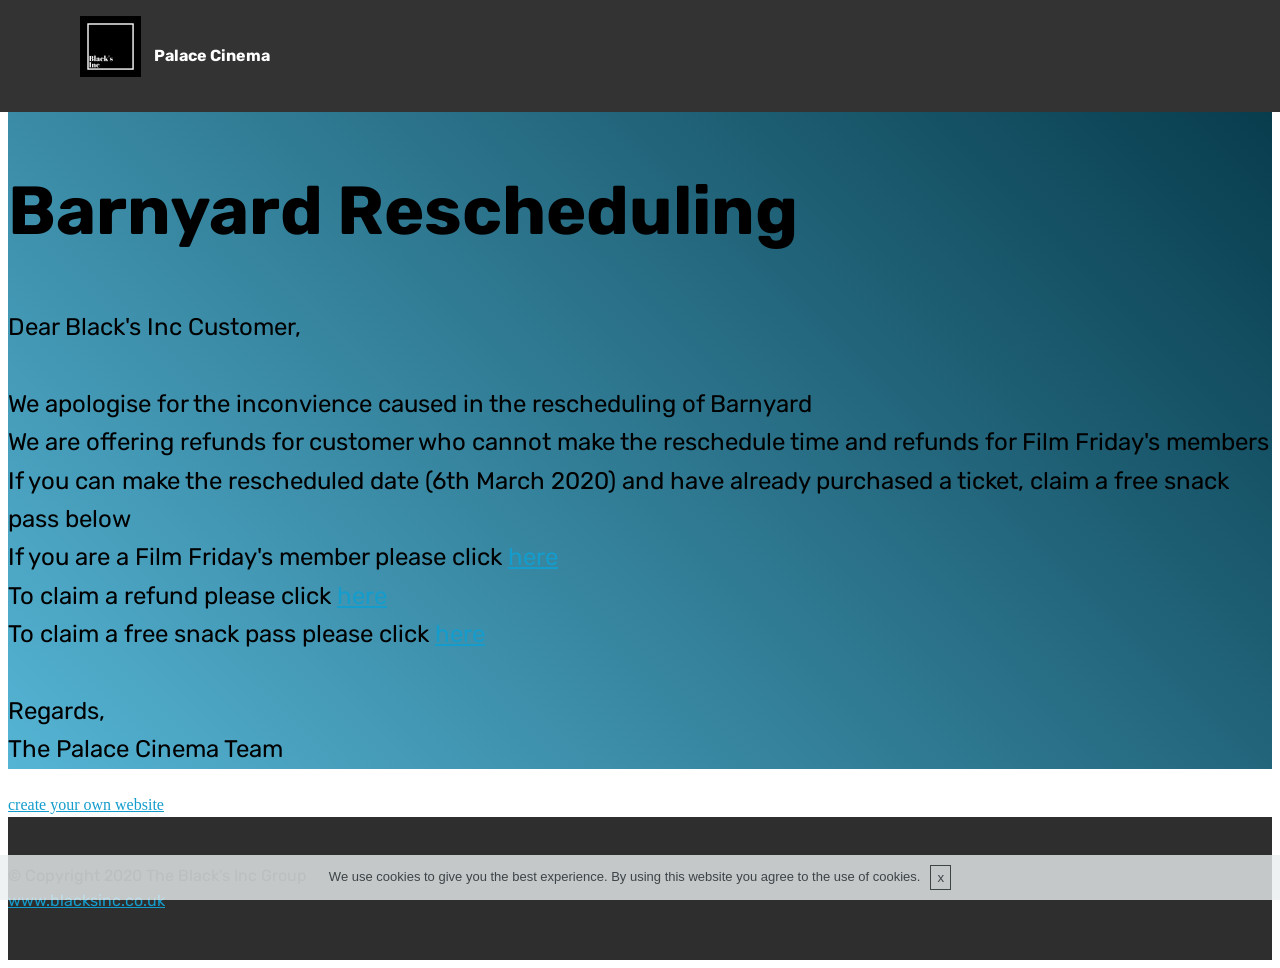
==== barnyard.html @ a66967ee "create github pages" ====
<!DOCTYPE html>
<html >
<head>
  <!-- Site made with Mobirise Website Builder v4.9.1, https://mobirise.com -->
  <meta charset="UTF-8">
  <meta http-equiv="X-UA-Compatible" content="IE=edge">
  <meta name="generator" content="Mobirise v4.9.1, mobirise.com">
  <meta name="viewport" content="width=device-width, initial-scale=1, minimum-scale=1">
  <link rel="shortcut icon" href="assets/images/thesixteeneleven-122x122.png" type="image/x-icon">
  <meta name="description" content="Film Friday's by Black's Inc.">
  <title>Barnyard Rescheduling</title>
  <link rel="stylesheet" href="assets/web/assets/mobirise-icons/mobirise-icons.css">
  <link rel="stylesheet" href="assets/tether/tether.min.css">
  <link rel="stylesheet" href="assets/bootstrap/css/bootstrap.min.css">
  <link rel="stylesheet" href="assets/bootstrap/css/bootstrap-grid.min.css">
  <link rel="stylesheet" href="assets/bootstrap/css/bootstrap-reboot.min.css">
  <link rel="stylesheet" href="assets/dropdown/css/style.css">
  <link rel="stylesheet" href="assets/theme/css/style.css">
  <link rel="stylesheet" href="assets/mobirise/css/mbr-additional.css" type="text/css">
  
  
  
</head>
<body>
  <section class="header5 cid-rQ1VqVQZea mbr-fullscreen" id="header5-j">

    

    
    <div class="container">
        <div class="row justify-content-center">
            <div class="mbr-white col-md-10">
                <h1 class="mbr-section-title align-center pb-3 mbr-fonts-style display-1"><br>Barnyard Rescheduling&nbsp;</h1>
                <p class="mbr-text align-center display-5 pb-3 mbr-fonts-style">Dear Black's Inc Customer,<br><br>We apologise for the inconvience caused in the rescheduling of Barnyard<br>We are offering refunds for customer who cannot make the reschedule time and refunds for Film Friday's members<br>If you can make the rescheduled date (6th March 2020) and have already purchased a ticket, claim a free snack pass below<br>If you are a Film Friday's member please click <a href="https://forms.gle/bXbcT5mTsLnwkcKL9" target="_blank">here</a><br>To claim a refund please click <a href="https://forms.gle/JCrxYCLtWCSfW55a9" target="_blank">here</a><br>To claim a free snack pass please click <a href="https://forms.gle/XRpzbDy1VumkLmnd7" target="_blank">here</a><br><br>Regards,<br>The Palace Cinema Team</p>
                
            </div>
        </div>
    </div>

    
</section>

<section class="engine"><a href="https://mobirise.info/b">create your own website</a></section><link rel="stylesheet" href="style.less" class="cid-rhkjgKMxxO" id="menu1-h" data-rv-view="54"><section class="menu cid-rhkjgKMxxO" once="menu" id="menu1-h">

    

    <nav class="navbar navbar-expand beta-menu navbar-dropdown align-items-center navbar-fixed-top navbar-toggleable-sm">
        <button class="navbar-toggler navbar-toggler-right" type="button" data-toggle="collapse" data-target="#navbarSupportedContent" aria-controls="navbarSupportedContent" aria-expanded="false" aria-label="Toggle navigation">
            <div class="hamburger">
                <span></span>
                <span></span>
                <span></span>
                <span></span>
            </div>
        </button>
        <div class="menu-logo">
            <div class="navbar-brand">
                <span class="navbar-logo">
                    <a href="https://palacecinema.blacksinc.co.uk">
                         <img src="assets/images/thesixteeneleven-122x122.png" alt="Mobirise" title="" style="height: 3.8rem;">
                    </a>
                </span>
                <span class="navbar-caption-wrap"><a class="navbar-caption text-white display-4" href="http://palacecinema.blacksinc.co.uk">
                        Palace Cinema</a></span>
            </div>
        </div>
        <div class="collapse navbar-collapse" id="navbarSupportedContent">
            <ul class="navbar-nav nav-dropdown nav-right" data-app-modern-menu="true"><li class="nav-item">
                    <a class="nav-link link text-white display-4" href="index.html">Home</a>
                </li><li class="nav-item"><a class="nav-link link text-white display-4" href="https://webcollect.org.uk/blacksinc">Movie of the Month</a></li><li class="nav-item"><a class="nav-link link text-white display-4" href="http://webcollect.org.uk/filmfridays">Film Friday's</a></li></ul>
            
        </div>
    </nav>
</section>

<section once="" class="cid-rhkAhdlf9U" id="footer6-i">

    

    

    <div class="container">
        <div class="media-container-row align-center mbr-white">
            <div class="col-12">
                <p class="mbr-text mb-0 mbr-fonts-style display-7">© Copyright 2020 The Black's Inc Group<br><a href="https://www.blacksinc.co.uk">www.blacksinc.co.uk</a></p>
            </div>
        </div>
    </div>
</section>


  <script src="assets/web/assets/jquery/jquery.min.js"></script>
  <script src="assets/popper/popper.min.js"></script>
  <script src="assets/tether/tether.min.js"></script>
  <script src="assets/bootstrap/js/bootstrap.min.js"></script>
  <script src="assets/smoothscroll/smooth-scroll.js"></script>
  <script src="assets/cookies-alert-plugin/cookies-alert-core.js"></script>
  <script src="assets/cookies-alert-plugin/cookies-alert-script.js"></script>
  <script src="assets/dropdown/js/script.min.js"></script>
  <script src="assets/touchswipe/jquery.touch-swipe.min.js"></script>
  <script src="assets/theme/js/script.js"></script>
  
  
<input name="cookieData" type="hidden" data-cookie-text="We use cookies to give you the best experience. By using this website you agree to the use of cookies.">
  </body>
</html>
---- assets/dropdown/css/style.css ----
.navbar-dropdown {
  left: 0;
  padding: 0;
  position: absolute;
  right: 0;
  top: 0;
  transition: all 0.45s ease;
  z-index: 1030;
  background: #282828; }
  .navbar-dropdown .navbar-logo {
    margin-right: 0.8rem;
    transition: margin 0.3s ease-in-out;
    vertical-align: middle; }
    .navbar-dropdown .navbar-logo img {
      height: 3.125rem;
      transition: all 0.3s ease-in-out; }
    .navbar-dropdown .navbar-logo.mbr-iconfont {
      font-size: 3.125rem;
      line-height: 3.125rem; }
  .navbar-dropdown .navbar-caption {
    font-weight: 700;
    white-space: normal;
    vertical-align: -4px;
    line-height: 3.125rem !important; }
    .navbar-dropdown .navbar-caption, .navbar-dropdown .navbar-caption:hover {
      color: inherit;
      text-decoration: none; }
  .navbar-dropdown .mbr-iconfont + .navbar-caption {
    vertical-align: -1px; }
  .navbar-dropdown.navbar-fixed-top {
    position: fixed; }
  .navbar-dropdown .navbar-brand span {
    vertical-align: -4px; }
  .navbar-dropdown.bg-color.transparent {
    background: none; }
  .navbar-dropdown.navbar-short .navbar-brand {
    padding: 0.625rem 0; }
    .navbar-dropdown.navbar-short .navbar-brand span {
      vertical-align: -1px; }
  .navbar-dropdown.navbar-short .navbar-caption {
    line-height: 2.375rem !important;
    vertical-align: -2px; }
  .navbar-dropdown.navbar-short .navbar-logo {
    margin-right: 0.5rem; }
    .navbar-dropdown.navbar-short .navbar-logo img {
      height: 2.375rem; }
    .navbar-dropdown.navbar-short .navbar-logo.mbr-iconfont {
      font-size: 2.375rem;
      line-height: 2.375rem; }
  .navbar-dropdown.navbar-short .mbr-table-cell {
    height: 3.625rem; }
  .navbar-dropdown .navbar-close {
    left: 0.6875rem;
    position: fixed;
    top: 0.75rem;
    z-index: 1000; }
  .navbar-dropdown .hamburger-icon {
    content: "";
    display: inline-block;
    vertical-align: middle;
    width: 16px;
    -webkit-box-shadow: 0 -6px 0 1px #282828,0 0 0 1px #282828,0 6px 0 1px #282828;
    -moz-box-shadow: 0 -6px 0 1px #282828,0 0 0 1px #282828,0 6px 0 1px #282828;
    box-shadow: 0 -6px 0 1px #282828,0 0 0 1px #282828,0 6px 0 1px #282828; }

.dropdown-menu .dropdown-toggle[data-toggle="dropdown-submenu"]::after {
  border-bottom: 0.35em solid transparent;
  border-left: 0.35em solid;
  border-right: 0;
  border-top: 0.35em solid transparent;
  margin-left: 0.3rem; }

.dropdown-menu .dropdown-item:focus {
  outline: 0; }

.nav-dropdown {
  font-size: 0.75rem;
  font-weight: 500;
  height: auto !important; }
  .nav-dropdown .nav-btn {
    padding-left: 1rem; }
  .nav-dropdown .link {
    margin: .667em 1.667em;
    font-weight: 500;
    padding: 0;
    transition: color .2s ease-in-out; }
    .nav-dropdown .link.dropdown-toggle {
      margin-right: 2.583em; }
      .nav-dropdown .link.dropdown-toggle::after {
        margin-left: .25rem;
        border-top: 0.35em solid;
        border-right: 0.35em solid transparent;
        border-left: 0.35em solid transparent;
        border-bottom: 0; }
      .nav-dropdown .link.dropdown-toggle[aria-expanded="true"] {
        margin: 0;
        padding: 0.667em 3.263em  0.667em 1.667em; }
  .nav-dropdown .link::after,
  .nav-dropdown .dropdown-item::after {
    color: inherit; }
  .nav-dropdown .btn {
    font-size: 0.75rem;
    font-weight: 700;
    letter-spacing: 0;
    margin-bottom: 0;
    padding-left: 1.25rem;
    padding-right: 1.25rem; }
  .nav-dropdown .dropdown-menu {
    border-radius: 0;
    border: 0;
    left: 0;
    margin: 0;
    padding-bottom: 1.25rem;
    padding-top: 1.25rem;
    position: relative; }
  .nav-dropdown .dropdown-submenu {
    margin-left: 0.125rem;
    top: 0; }
  .nav-dropdown .dropdown-item {
    font-weight: 500;
    line-height: 2;
    padding: 0.3846em 4.615em 0.3846em 1.5385em;
    position: relative;
    transition: color .2s ease-in-out, background-color .2s ease-in-out; }
    .nav-dropdown .dropdown-item::after {
      margin-top: -0.3077em;
      position: absolute;
      right: 1.1538em;
      top: 50%; }
    .nav-dropdown .dropdown-item:focus, .nav-dropdown .dropdown-item:hover {
      background: none; }

@media (max-width: 767px) {
  .nav-dropdown.navbar-toggleable-sm {
    bottom: 0;
    display: none;
    left: 0;
    overflow-x: hidden;
    position: fixed;
    top: 0;
    transform: translateX(-100%);
    -ms-transform: translateX(-100%);
    -webkit-transform: translateX(-100%);
    width: 18.75rem;
    z-index: 999; } }
.nav-dropdown.navbar-toggleable-xl {
  bottom: 0;
  display: none;
  left: 0;
  overflow-x: hidden;
  position: fixed;
  top: 0;
  transform: translateX(-100%);
  -ms-transform: translateX(-100%);
  -webkit-transform: translateX(-100%);
  width: 18.75rem;
  z-index: 999; }

.nav-dropdown-sm {
  display: block !important;
  overflow-x: hidden;
  overflow: auto;
  padding-top: 3.875rem; }
  .nav-dropdown-sm::after {
    content: "";
    display: block;
    height: 3rem;
    width: 100%; }
  .nav-dropdown-sm.collapse.in ~ .navbar-close {
    display: block !important; }
  .nav-dropdown-sm.collapsing, .nav-dropdown-sm.collapse.in {
    transform: translateX(0);
    -ms-transform: translateX(0);
    -webkit-transform: translateX(0);
    transition: all 0.25s ease-out;
    -webkit-transition: all 0.25s ease-out;
    background: #282828; }
  .nav-dropdown-sm.collapsing[aria-expanded="false"] {
    transform: translateX(-100%);
    -ms-transform: translateX(-100%);
    -webkit-transform: translateX(-100%); }
  .nav-dropdown-sm .nav-item {
    display: block;
    margin-left: 0 !important;
    padding-left: 0; }
  .nav-dropdown-sm .link,
  .nav-dropdown-sm .dropdown-item {
    border-top: 1px dotted rgba(255, 255, 255, 0.1);
    font-size: 0.8125rem;
    line-height: 1.6;
    margin: 0 !important;
    padding: 0.875rem 2.4rem 0.875rem 1.5625rem !important;
    position: relative;
    white-space: normal; }
    .nav-dropdown-sm .link:focus, .nav-dropdown-sm .link:hover,
    .nav-dropdown-sm .dropdown-item:focus,
    .nav-dropdown-sm .dropdown-item:hover {
      background: rgba(0, 0, 0, 0.2) !important;
      color: #c0a375; }
  .nav-dropdown-sm .nav-btn {
    position: relative;
    padding: 1.5625rem 1.5625rem 0 1.5625rem; }
    .nav-dropdown-sm .nav-btn::before {
      border-top: 1px dotted rgba(255, 255, 255, 0.1);
      content: "";
      left: 0;
      position: absolute;
      top: 0;
      width: 100%; }
    .nav-dropdown-sm .nav-btn + .nav-btn {
      padding-top: 0.625rem; }
      .nav-dropdown-sm .nav-btn + .nav-btn::before {
        display: none; }
  .nav-dropdown-sm .btn {
    padding: 0.625rem 0; }
  .nav-dropdown-sm .dropdown-toggle[data-toggle="dropdown-submenu"]::after {
    margin-left: .25rem;
    border-top: 0.35em solid;
    border-right: 0.35em solid transparent;
    border-left: 0.35em solid transparent;
    border-bottom: 0; }
  .nav-dropdown-sm .dropdown-toggle[data-toggle="dropdown-submenu"][aria-expanded="true"]::after {
    border-top: 0;
    border-right: 0.35em solid transparent;
    border-left: 0.35em solid transparent;
    border-bottom: 0.35em solid; }
  .nav-dropdown-sm .dropdown-menu {
    margin: 0;
    padding: 0;
    position: relative;
    top: 0;
    left: 0;
    width: 100%;
    border: 0;
    float: none;
    border-radius: 0;
    background: none; }
  .nav-dropdown-sm .dropdown-submenu {
    left: 100%;
    margin-left: 0.125rem;
    margin-top: -1.25rem;
    top: 0; }

.navbar-toggleable-sm .nav-dropdown .dropdown-menu {
  position: absolute; }

.navbar-toggleable-sm .nav-dropdown .dropdown-submenu {
  left: 100%;
  margin-left: 0.125rem;
  margin-top: -1.25rem;
  top: 0; }

.navbar-toggleable-sm.opened .nav-dropdown .dropdown-menu {
  position: relative; }

.navbar-toggleable-sm.opened .nav-dropdown .dropdown-submenu {
  left: 0;
  margin-left: 00rem;
  margin-top: 0rem;
  top: 0; }

.is-builder .nav-dropdown.collapsing {
  transition: none !important; }

/*# sourceMappingURL=style.css.map */
---- assets/mobirise/css/mbr-additional.css ----
@import url(https://fonts.googleapis.com/css?family=Rubik:300,300i,400,400i,500,500i,700,700i,900,900i);





body {
  font-style: normal;
  line-height: 1.5;
}
.mbr-section-title {
  font-style: normal;
  line-height: 1.2;
}
.mbr-section-subtitle {
  line-height: 1.3;
}
.mbr-text {
  font-style: normal;
  line-height: 1.6;
}
.display-1 {
  font-family: 'Rubik', sans-serif;
  font-size: 4.25rem;
}
.display-1 > .mbr-iconfont {
  font-size: 6.8rem;
}
.display-2 {
  font-family: 'Rubik', sans-serif;
  font-size: 3rem;
}
.display-2 > .mbr-iconfont {
  font-size: 4.8rem;
}
.display-4 {
  font-family: 'Rubik', sans-serif;
  font-size: 1rem;
}
.display-4 > .mbr-iconfont {
  font-size: 1.6rem;
}
.display-5 {
  font-family: 'Rubik', sans-serif;
  font-size: 1.5rem;
}
.display-5 > .mbr-iconfont {
  font-size: 2.4rem;
}
.display-7 {
  font-family: 'Rubik', sans-serif;
  font-size: 1rem;
}
.display-7 > .mbr-iconfont {
  font-size: 1.6rem;
}
/* ---- Fluid typography for mobile devices ---- */
/* 1.4 - font scale ratio ( bootstrap == 1.42857 ) */
/* 100vw - current viewport width */
/* (48 - 20)  48 == 48rem == 768px, 20 == 20rem == 320px(minimal supported viewport) */
/* 0.65 - min scale variable, may vary */
@media (max-width: 768px) {
  .display-1 {
    font-size: 3.4rem;
    font-size: calc( 2.1374999999999997rem + (4.25 - 2.1374999999999997) * ((100vw - 20rem) / (48 - 20)));
    line-height: calc( 1.4 * (2.1374999999999997rem + (4.25 - 2.1374999999999997) * ((100vw - 20rem) / (48 - 20))));
  }
  .display-2 {
    font-size: 2.4rem;
    font-size: calc( 1.7rem + (3 - 1.7) * ((100vw - 20rem) / (48 - 20)));
    line-height: calc( 1.4 * (1.7rem + (3 - 1.7) * ((100vw - 20rem) / (48 - 20))));
  }
  .display-4 {
    font-size: 0.8rem;
    font-size: calc( 1rem + (1 - 1) * ((100vw - 20rem) / (48 - 20)));
    line-height: calc( 1.4 * (1rem + (1 - 1) * ((100vw - 20rem) / (48 - 20))));
  }
  .display-5 {
    font-size: 1.2rem;
    font-size: calc( 1.175rem + (1.5 - 1.175) * ((100vw - 20rem) / (48 - 20)));
    line-height: calc( 1.4 * (1.175rem + (1.5 - 1.175) * ((100vw - 20rem) / (48 - 20))));
  }
}
/* Buttons */
.btn {
  font-weight: 500;
  border-width: 2px;
  font-style: normal;
  letter-spacing: 1px;
  margin: .4rem .8rem;
  white-space: normal;
  -webkit-transition: all 0.3s ease-in-out;
  -moz-transition: all 0.3s ease-in-out;
  transition: all 0.3s ease-in-out;
  display: inline-flex;
  align-items: center;
  justify-content: center;
  word-break: break-word;
  -webkit-align-items: center;
  -webkit-justify-content: center;
  display: -webkit-inline-flex;
  padding: 1rem 3rem;
  border-radius: 3px;
}
.btn-sm {
  font-weight: 500;
  letter-spacing: 1px;
  -webkit-transition: all 0.3s ease-in-out;
  -moz-transition: all 0.3s ease-in-out;
  transition: all 0.3s ease-in-out;
  padding: 0.6rem 1.5rem;
  border-radius: 3px;
}
.btn-md {
  font-weight: 500;
  letter-spacing: 1px;
  margin: .4rem .8rem !important;
  -webkit-transition: all 0.3s ease-in-out;
  -moz-transition: all 0.3s ease-in-out;
  transition: all 0.3s ease-in-out;
  padding: 1rem 3rem;
  border-radius: 3px;
}
.btn-lg {
  font-weight: 500;
  letter-spacing: 1px;
  margin: .4rem .8rem !important;
  -webkit-transition: all 0.3s ease-in-out;
  -moz-transition: all 0.3s ease-in-out;
  transition: all 0.3s ease-in-out;
  padding: 1.2rem 3.2rem;
  border-radius: 3px;
}
.bg-primary {
  background-color: #149dcc !important;
}
.bg-success {
  background-color: #f7ed4a !important;
}
.bg-info {
  background-color: #82786e !important;
}
.bg-warning {
  background-color: #879a9f !important;
}
.bg-danger {
  background-color: #b1a374 !important;
}
.btn-primary,
.btn-primary:active {
  background-color: #149dcc !important;
  border-color: #149dcc !important;
  color: #ffffff !important;
}
.btn-primary:hover,
.btn-primary:focus,
.btn-primary.focus,
.btn-primary.active {
  color: #ffffff !important;
  background-color: #0d6786 !important;
  border-color: #0d6786 !important;
}
.btn-primary.disabled,
.btn-primary:disabled {
  color: #ffffff !important;
  background-color: #0d6786 !important;
  border-color: #0d6786 !important;
}
.btn-secondary,
.btn-secondary:active {
  background-color: #ff3366 !important;
  border-color: #ff3366 !important;
  color: #ffffff !important;
}
.btn-secondary:hover,
.btn-secondary:focus,
.btn-secondary.focus,
.btn-secondary.active {
  color: #ffffff !important;
  background-color: #e50039 !important;
  border-color: #e50039 !important;
}
.btn-secondary.disabled,
.btn-secondary:disabled {
  color: #ffffff !important;
  background-color: #e50039 !important;
  border-color: #e50039 !important;
}
.btn-info,
.btn-info:active {
  background-color: #82786e !important;
  border-color: #82786e !important;
  color: #ffffff !important;
}
.btn-info:hover,
.btn-info:focus,
.btn-info.focus,
.btn-info.active {
  color: #ffffff !important;
  background-color: #59524b !important;
  border-color: #59524b !important;
}
.btn-info.disabled,
.btn-info:disabled {
  color: #ffffff !important;
  background-color: #59524b !important;
  border-color: #59524b !important;
}
.btn-success,
.btn-success:active {
  background-color: #f7ed4a !important;
  border-color: #f7ed4a !important;
  color: #3f3c03 !important;
}
.btn-success:hover,
.btn-success:focus,
.btn-success.focus,
.btn-success.active {
  color: #3f3c03 !important;
  background-color: #eadd0a !important;
  border-color: #eadd0a !important;
}
.btn-success.disabled,
.btn-success:disabled {
  color: #3f3c03 !important;
  background-color: #eadd0a !important;
  border-color: #eadd0a !important;
}
.btn-warning,
.btn-warning:active {
  background-color: #879a9f !important;
  border-color: #879a9f !important;
  color: #ffffff !important;
}
.btn-warning:hover,
.btn-warning:focus,
.btn-warning.focus,
.btn-warning.active {
  color: #ffffff !important;
  background-color: #617479 !important;
  border-color: #617479 !important;
}
.btn-warning.disabled,
.btn-warning:disabled {
  color: #ffffff !important;
  background-color: #617479 !important;
  border-color: #617479 !important;
}
.btn-danger,
.btn-danger:active {
  background-color: #b1a374 !important;
  border-color: #b1a374 !important;
  color: #ffffff !important;
}
.btn-danger:hover,
.btn-danger:focus,
.btn-danger.focus,
.btn-danger.active {
  color: #ffffff !important;
  background-color: #8b7d4e !important;
  border-color: #8b7d4e !important;
}
.btn-danger.disabled,
.btn-danger:disabled {
  color: #ffffff !important;
  background-color: #8b7d4e !important;
  border-color: #8b7d4e !important;
}
.btn-white {
  color: #333333 !important;
}
.btn-white,
.btn-white:active {
  background-color: #ffffff !important;
  border-color: #ffffff !important;
  color: #808080 !important;
}
.btn-white:hover,
.btn-white:focus,
.btn-white.focus,
.btn-white.active {
  color: #808080 !important;
  background-color: #d9d9d9 !important;
  border-color: #d9d9d9 !important;
}
.btn-white.disabled,
.btn-white:disabled {
  color: #808080 !important;
  background-color: #d9d9d9 !important;
  border-color: #d9d9d9 !important;
}
.btn-black,
.btn-black:active {
  background-color: #333333 !important;
  border-color: #333333 !important;
  color: #ffffff !important;
}
.btn-black:hover,
.btn-black:focus,
.btn-black.focus,
.btn-black.active {
  color: #ffffff !important;
  background-color: #0d0d0d !important;
  border-color: #0d0d0d !important;
}
.btn-black.disabled,
.btn-black:disabled {
  color: #ffffff !important;
  background-color: #0d0d0d !important;
  border-color: #0d0d0d !important;
}
.btn-primary-outline,
.btn-primary-outline:active {
  background: none;
  border-color: #0b566f;
  color: #0b566f;
}
.btn-primary-outline:hover,
.btn-primary-outline:focus,
.btn-primary-outline.focus,
.btn-primary-outline.active {
  color: #ffffff;
  background-color: #149dcc;
  border-color: #149dcc;
}
.btn-primary-outline.disabled,
.btn-primary-outline:disabled {
  color: #ffffff !important;
  background-color: #149dcc !important;
  border-color: #149dcc !important;
}
.btn-secondary-outline,
.btn-secondary-outline:active {
  background: none;
  border-color: #cc0033;
  color: #cc0033;
}
.btn-secondary-outline:hover,
.btn-secondary-outline:focus,
.btn-secondary-outline.focus,
.btn-secondary-outline.active {
  color: #ffffff;
  background-color: #ff3366;
  border-color: #ff3366;
}
.btn-secondary-outline.disabled,
.btn-secondary-outline:disabled {
  color: #ffffff !important;
  background-color: #ff3366 !important;
  border-color: #ff3366 !important;
}
.btn-info-outline,
.btn-info-outline:active {
  background: none;
  border-color: #4b453f;
  color: #4b453f;
}
.btn-info-outline:hover,
.btn-info-outline:focus,
.btn-info-outline.focus,
.btn-info-outline.active {
  color: #ffffff;
  background-color: #82786e;
  border-color: #82786e;
}
.btn-info-outline.disabled,
.btn-info-outline:disabled {
  color: #ffffff !important;
  background-color: #82786e !important;
  border-color: #82786e !important;
}
.btn-success-outline,
.btn-success-outline:active {
  background: none;
  border-color: #d2c609;
  color: #d2c609;
}
.btn-success-outline:hover,
.btn-success-outline:focus,
.btn-success-outline.focus,
.btn-success-outline.active {
  color: #3f3c03;
  background-color: #f7ed4a;
  border-color: #f7ed4a;
}
.btn-success-outline.disabled,
.btn-success-outline:disabled {
  color: #3f3c03 !important;
  background-color: #f7ed4a !important;
  border-color: #f7ed4a !important;
}
.btn-warning-outline,
.btn-warning-outline:active {
  background: none;
  border-color: #55666b;
  color: #55666b;
}
.btn-warning-outline:hover,
.btn-warning-outline:focus,
.btn-warning-outline.focus,
.btn-warning-outline.active {
  color: #ffffff;
  background-color: #879a9f;
  border-color: #879a9f;
}
.btn-warning-outline.disabled,
.btn-warning-outline:disabled {
  color: #ffffff !important;
  background-color: #879a9f !important;
  border-color: #879a9f !important;
}
.btn-danger-outline,
.btn-danger-outline:active {
  background: none;
  border-color: #7a6e45;
  color: #7a6e45;
}
.btn-danger-outline:hover,
.btn-danger-outline:focus,
.btn-danger-outline.focus,
.btn-danger-outline.active {
  color: #ffffff;
  background-color: #b1a374;
  border-color: #b1a374;
}
.btn-danger-outline.disabled,
.btn-danger-outline:disabled {
  color: #ffffff !important;
  background-color: #b1a374 !important;
  border-color: #b1a374 !important;
}
.btn-black-outline,
.btn-black-outline:active {
  background: none;
  border-color: #000000;
  color: #000000;
}
.btn-black-outline:hover,
.btn-black-outline:focus,
.btn-black-outline.focus,
.btn-black-outline.active {
  color: #ffffff;
  background-color: #333333;
  border-color: #333333;
}
.btn-black-outline.disabled,
.btn-black-outline:disabled {
  color: #ffffff !important;
  background-color: #333333 !important;
  border-color: #333333 !important;
}
.btn-white-outline,
.btn-white-outline:active,
.btn-white-outline.active {
  background: none;
  border-color: #ffffff;
  color: #ffffff;
}
.btn-white-outline:hover,
.btn-white-outline:focus,
.btn-white-outline.focus {
  color: #333333;
  background-color: #ffffff;
  border-color: #ffffff;
}
.text-primary {
  color: #149dcc !important;
}
.text-secondary {
  color: #ff3366 !important;
}
.text-success {
  color: #f7ed4a !important;
}
.text-info {
  color: #82786e !important;
}
.text-warning {
  color: #879a9f !important;
}
.text-danger {
  color: #b1a374 !important;
}
.text-white {
  color: #ffffff !important;
}
.text-black {
  color: #000000 !important;
}
a.text-primary:hover,
a.text-primary:focus {
  color: #0b566f !important;
}
a.text-secondary:hover,
a.text-secondary:focus {
  color: #cc0033 !important;
}
a.text-success:hover,
a.text-success:focus {
  color: #d2c609 !important;
}
a.text-info:hover,
a.text-info:focus {
  color: #4b453f !important;
}
a.text-warning:hover,
a.text-warning:focus {
  color: #55666b !important;
}
a.text-danger:hover,
a.text-danger:focus {
  color: #7a6e45 !important;
}
a.text-white:hover,
a.text-white:focus {
  color: #b3b3b3 !important;
}
a.text-black:hover,
a.text-black:focus {
  color: #4d4d4d !important;
}
.alert-success {
  background-color: #70c770;
}
.alert-info {
  background-color: #82786e;
}
.alert-warning {
  background-color: #879a9f;
}
.alert-danger {
  background-color: #b1a374;
}
.mbr-section-btn a.btn:not(.btn-form) {
  border-radius: 100px;
}
.mbr-section-btn a.btn:not(.btn-form):hover,
.mbr-section-btn a.btn:not(.btn-form):focus {
  box-shadow: none !important;
}
.mbr-section-btn a.btn:not(.btn-form):hover,
.mbr-section-btn a.btn:not(.btn-form):focus {
  box-shadow: 0 10px 40px 0 rgba(0, 0, 0, 0.2) !important;
  -webkit-box-shadow: 0 10px 40px 0 rgba(0, 0, 0, 0.2) !important;
}
.mbr-gallery-filter li a {
  border-radius: 100px !important;
}
.mbr-gallery-filter li.active .btn {
  background-color: #149dcc;
  border-color: #149dcc;
  color: #ffffff;
}
.mbr-gallery-filter li.active .btn:focus {
  box-shadow: none;
}
.nav-tabs .nav-link {
  border-radius: 100px !important;
}
.btn-form {
  border-radius: 0;
}
.btn-form:hover {
  cursor: pointer;
}
a,
a:hover {
  color: #149dcc;
}
.mbr-plan-header.bg-primary .mbr-plan-subtitle,
.mbr-plan-header.bg-primary .mbr-plan-price-desc {
  color: #b4e6f8;
}
.mbr-plan-header.bg-success .mbr-plan-subtitle,
.mbr-plan-header.bg-success .mbr-plan-price-desc {
  color: #ffffff;
}
.mbr-plan-header.bg-info .mbr-plan-subtitle,
.mbr-plan-header.bg-info .mbr-plan-price-desc {
  color: #beb8b2;
}
.mbr-plan-header.bg-warning .mbr-plan-subtitle,
.mbr-plan-header.bg-warning .mbr-plan-price-desc {
  color: #ced6d8;
}
.mbr-plan-header.bg-danger .mbr-plan-subtitle,
.mbr-plan-header.bg-danger .mbr-plan-price-desc {
  color: #dfd9c6;
}
/* Scroll to top button*/
.scrollToTop_wraper {
  display: none;
}
#scrollToTop a i:before {
  content: '';
  position: absolute;
  height: 40%;
  top: 25%;
  background: #fff;
  width: 2px;
  left: calc(50% - 1px);
}
#scrollToTop a i:after {
  content: '';
  position: absolute;
  display: block;
  border-top: 2px solid #fff;
  border-right: 2px solid #fff;
  width: 40%;
  height: 40%;
  left: 30%;
  bottom: 30%;
  transform: rotate(135deg);
  -webkit-transform: rotate(135deg);
}
/* Others*/
.note-check a[data-value=Rubik] {
  font-style: normal;
}
.mbr-arrow a {
  color: #ffffff;
}
@media (max-width: 767px) {
  .mbr-arrow {
    display: none;
  }
}
.form-control-label {
  position: relative;
  cursor: pointer;
  margin-bottom: .357em;
  padding: 0;
}
.alert {
  color: #ffffff;
  border-radius: 0;
  border: 0;
  font-size: .875rem;
  line-height: 1.5;
  margin-bottom: 1.875rem;
  padding: 1.25rem;
  position: relative;
}
.alert.alert-form::after {
  background-color: inherit;
  bottom: -7px;
  content: "";
  display: block;
  height: 14px;
  left: 50%;
  margin-left: -7px;
  position: absolute;
  transform: rotate(45deg);
  width: 14px;
  -webkit-transform: rotate(45deg);
}
.form-control {
  background-color: #f5f5f5;
  box-shadow: none;
  color: #565656;
  font-family: 'Rubik', sans-serif;
  font-size: 1rem;
  line-height: 1.43;
  min-height: 3.5em;
  padding: 1.07em .5em;
}
.form-control > .mbr-iconfont {
  font-size: 1.6rem;
}
.form-control,
.form-control:focus {
  border: 1px solid #e8e8e8;
}
.form-active .form-control:invalid {
  border-color: red;
}
.mbr-overlay {
  background-color: #000;
  bottom: 0;
  left: 0;
  opacity: .5;
  position: absolute;
  right: 0;
  top: 0;
  z-index: 0;
}
blockquote {
  font-style: italic;
  padding: 10px 0 10px 20px;
  font-size: 1.09rem;
  position: relative;
  border-color: #149dcc;
  border-width: 3px;
}
ul,
ol,
pre,
blockquote {
  margin-bottom: 2.3125rem;
}
pre {
  background: #f4f4f4;
  padding: 10px 24px;
  white-space: pre-wrap;
}
.inactive {
  -webkit-user-select: none;
  -moz-user-select: none;
  -ms-user-select: none;
  user-select: none;
  pointer-events: none;
  -webkit-user-drag: none;
  user-drag: none;
}
.mbr-section__comments .row {
  justify-content: center;
  -webkit-justify-content: center;
}
/* Forms */
.mbr-form .btn {
  margin: .4rem 0;
}
.mbr-form .input-group-btn a.btn {
  border-radius: 100px !important;
}
.mbr-form .input-group-btn a.btn:hover {
  box-shadow: 0 10px 40px 0 rgba(0, 0, 0, 0.2);
}
.mbr-form .input-group-btn button[type="submit"] {
  border-radius: 100px !important;
  padding: 1rem 3rem;
}
.mbr-form .input-group-btn button[type="submit"]:hover {
  box-shadow: 0 10px 40px 0 rgba(0, 0, 0, 0.2);
}
.form2 .form-control {
  border-top-left-radius: 100px;
  border-bottom-left-radius: 100px;
}
.form2 .input-group-btn a.btn {
  border-top-left-radius: 0 !important;
  border-bottom-left-radius: 0 !important;
}
.form2 .input-group-btn button[type="submit"] {
  border-top-left-radius: 0 !important;
  border-bottom-left-radius: 0 !important;
}
.form3 input[type="email"] {
  border-radius: 100px !important;
}
@media (max-width: 349px) {
  .form2 input[type="email"] {
    border-radius: 100px !important;
  }
  .form2 .input-group-btn a.btn {
    border-radius: 100px !important;
  }
  .form2 .input-group-btn button[type="submit"] {
    border-radius: 100px !important;
  }
}
@media (max-width: 767px) {
  .btn {
    font-size: .75rem !important;
  }
  .btn .mbr-iconfont {
    font-size: 1rem !important;
  }
}
/* Social block */
.btn-social {
  font-size: 20px;
  border-radius: 50%;
  padding: 0;
  width: 44px;
  height: 44px;
  line-height: 44px;
  text-align: center;
  position: relative;
  border: 2px solid #c0a375;
  border-color: #149dcc;
  color: #232323;
  cursor: pointer;
}
.btn-social i {
  top: 0;
  line-height: 44px;
  width: 44px;
}
.btn-social:hover {
  color: #fff;
  background: #149dcc;
}
.btn-social + .btn {
  margin-left: .1rem;
}
/* Footer */
.mbr-footer-content li::before,
.mbr-footer .mbr-contacts li::before {
  background: #149dcc;
}
.mbr-footer-content li a:hover,
.mbr-footer .mbr-contacts li a:hover {
  color: #149dcc;
}
.footer3 input[type="email"],
.footer4 input[type="email"] {
  border-radius: 100px !important;
}
.footer3 .input-group-btn a.btn,
.footer4 .input-group-btn a.btn {
  border-radius: 100px !important;
}
.footer3 .input-group-btn button[type="submit"],
.footer4 .input-group-btn button[type="submit"] {
  border-radius: 100px !important;
}
/* Headers*/
.header13 .form-inline input[type="email"],
.header14 .form-inline input[type="email"] {
  border-radius: 100px;
}
.header13 .form-inline input[type="text"],
.header14 .form-inline input[type="text"] {
  border-radius: 100px;
}
.header13 .form-inline input[type="tel"],
.header14 .form-inline input[type="tel"] {
  border-radius: 100px;
}
.header13 .form-inline a.btn,
.header14 .form-inline a.btn {
  border-radius: 100px;
}
.header13 .form-inline button,
.header14 .form-inline button {
  border-radius: 100px !important;
}
.offset-1 {
  margin-left: 8.33333%;
}
.offset-2 {
  margin-left: 16.66667%;
}
.offset-3 {
  margin-left: 25%;
}
.offset-4 {
  margin-left: 33.33333%;
}
.offset-5 {
  margin-left: 41.66667%;
}
.offset-6 {
  margin-left: 50%;
}
.offset-7 {
  margin-left: 58.33333%;
}
.offset-8 {
  margin-left: 66.66667%;
}
.offset-9 {
  margin-left: 75%;
}
.offset-10 {
  margin-left: 83.33333%;
}
.offset-11 {
  margin-left: 91.66667%;
}
@media (min-width: 576px) {
  .offset-sm-0 {
    margin-left: 0%;
  }
  .offset-sm-1 {
    margin-left: 8.33333%;
  }
  .offset-sm-2 {
    margin-left: 16.66667%;
  }
  .offset-sm-3 {
    margin-left: 25%;
  }
  .offset-sm-4 {
    margin-left: 33.33333%;
  }
  .offset-sm-5 {
    margin-left: 41.66667%;
  }
  .offset-sm-6 {
    margin-left: 50%;
  }
  .offset-sm-7 {
    margin-left: 58.33333%;
  }
  .offset-sm-8 {
    margin-left: 66.66667%;
  }
  .offset-sm-9 {
    margin-left: 75%;
  }
  .offset-sm-10 {
    margin-left: 83.33333%;
  }
  .offset-sm-11 {
    margin-left: 91.66667%;
  }
}
@media (min-width: 768px) {
  .offset-md-0 {
    margin-left: 0%;
  }
  .offset-md-1 {
    margin-left: 8.33333%;
  }
  .offset-md-2 {
    margin-left: 16.66667%;
  }
  .offset-md-3 {
    margin-left: 25%;
  }
  .offset-md-4 {
    margin-left: 33.33333%;
  }
  .offset-md-5 {
    margin-left: 41.66667%;
  }
  .offset-md-6 {
    margin-left: 50%;
  }
  .offset-md-7 {
    margin-left: 58.33333%;
  }
  .offset-md-8 {
    margin-left: 66.66667%;
  }
  .offset-md-9 {
    margin-left: 75%;
  }
  .offset-md-10 {
    margin-left: 83.33333%;
  }
  .offset-md-11 {
    margin-left: 91.66667%;
  }
}
@media (min-width: 992px) {
  .offset-lg-0 {
    margin-left: 0%;
  }
  .offset-lg-1 {
    margin-left: 8.33333%;
  }
  .offset-lg-2 {
    margin-left: 16.66667%;
  }
  .offset-lg-3 {
    margin-left: 25%;
  }
  .offset-lg-4 {
    margin-left: 33.33333%;
  }
  .offset-lg-5 {
    margin-left: 41.66667%;
  }
  .offset-lg-6 {
    margin-left: 50%;
  }
  .offset-lg-7 {
    margin-left: 58.33333%;
  }
  .offset-lg-8 {
    margin-left: 66.66667%;
  }
  .offset-lg-9 {
    margin-left: 75%;
  }
  .offset-lg-10 {
    margin-left: 83.33333%;
  }
  .offset-lg-11 {
    margin-left: 91.66667%;
  }
}
@media (min-width: 1200px) {
  .offset-xl-0 {
    margin-left: 0%;
  }
  .offset-xl-1 {
    margin-left: 8.33333%;
  }
  .offset-xl-2 {
    margin-left: 16.66667%;
  }
  .offset-xl-3 {
    margin-left: 25%;
  }
  .offset-xl-4 {
    margin-left: 33.33333%;
  }
  .offset-xl-5 {
    margin-left: 41.66667%;
  }
  .offset-xl-6 {
    margin-left: 50%;
  }
  .offset-xl-7 {
    margin-left: 58.33333%;
  }
  .offset-xl-8 {
    margin-left: 66.66667%;
  }
  .offset-xl-9 {
    margin-left: 75%;
  }
  .offset-xl-10 {
    margin-left: 83.33333%;
  }
  .offset-xl-11 {
    margin-left: 91.66667%;
  }
}
.navbar-toggler {
  -webkit-align-self: flex-start;
  -ms-flex-item-align: start;
  align-self: flex-start;
  padding: 0.25rem 0.75rem;
  font-size: 1.25rem;
  line-height: 1;
  background: transparent;
  border: 1px solid transparent;
  -webkit-border-radius: 0.25rem;
  border-radius: 0.25rem;
}
.navbar-toggler:focus,
.navbar-toggler:hover {
  text-decoration: none;
}
.navbar-toggler-icon {
  display: inline-block;
  width: 1.5em;
  height: 1.5em;
  vertical-align: middle;
  content: "";
  background: no-repeat center center;
  -webkit-background-size: 100% 100%;
  -o-background-size: 100% 100%;
  background-size: 100% 100%;
}
.navbar-toggler-left {
  position: absolute;
  left: 1rem;
}
.navbar-toggler-right {
  position: absolute;
  right: 1rem;
}
@media (max-width: 575px) {
  .navbar-toggleable .navbar-nav .dropdown-menu {
    position: static;
    float: none;
  }
  .navbar-toggleable > .container {
    padding-right: 0;
    padding-left: 0;
  }
}
@media (min-width: 576px) {
  .navbar-toggleable {
    -webkit-box-orient: horizontal;
    -webkit-box-direction: normal;
    -webkit-flex-direction: row;
    -ms-flex-direction: row;
    flex-direction: row;
    -webkit-flex-wrap: nowrap;
    -ms-flex-wrap: nowrap;
    flex-wrap: nowrap;
    -webkit-box-align: center;
    -webkit-align-items: center;
    -ms-flex-align: center;
    align-items: center;
  }
  .navbar-toggleable .navbar-nav {
    -webkit-box-orient: horizontal;
    -webkit-box-direction: normal;
    -webkit-flex-direction: row;
    -ms-flex-direction: row;
    flex-direction: row;
  }
  .navbar-toggleable .navbar-nav .nav-link {
    padding-right: .5rem;
    padding-left: .5rem;
  }
  .navbar-toggleable > .container {
    display: -webkit-box;
    display: -webkit-flex;
    display: -ms-flexbox;
    display: flex;
    -webkit-flex-wrap: nowrap;
    -ms-flex-wrap: nowrap;
    flex-wrap: nowrap;
    -webkit-box-align: center;
    -webkit-align-items: center;
    -ms-flex-align: center;
    align-items: center;
  }
  .navbar-toggleable .navbar-collapse {
    display: -webkit-box !important;
    display: -webkit-flex !important;
    display: -ms-flexbox !important;
    display: flex !important;
    width: 100%;
  }
  .navbar-toggleable .navbar-toggler {
    display: none;
  }
}
@media (max-width: 767px) {
  .navbar-toggleable-sm .navbar-nav .dropdown-menu {
    position: static;
    float: none;
  }
  .navbar-toggleable-sm > .container {
    padding-right: 0;
    padding-left: 0;
  }
}
@media (min-width: 768px) {
  .navbar-toggleable-sm {
    -webkit-box-orient: horizontal;
    -webkit-box-direction: normal;
    -webkit-flex-direction: row;
    -ms-flex-direction: row;
    flex-direction: row;
    -webkit-flex-wrap: nowrap;
    -ms-flex-wrap: nowrap;
    flex-wrap: nowrap;
    -webkit-box-align: center;
    -webkit-align-items: center;
    -ms-flex-align: center;
    align-items: center;
  }
  .navbar-toggleable-sm .navbar-nav {
    -webkit-box-orient: horizontal;
    -webkit-box-direction: normal;
    -webkit-flex-direction: row;
    -ms-flex-direction: row;
    flex-direction: row;
  }
  .navbar-toggleable-sm .navbar-nav .nav-link {
    padding-right: .5rem;
    padding-left: .5rem;
  }
  .navbar-toggleable-sm > .container {
    display: -webkit-box;
    display: -webkit-flex;
    display: -ms-flexbox;
    display: flex;
    -webkit-flex-wrap: nowrap;
    -ms-flex-wrap: nowrap;
    flex-wrap: nowrap;
    -webkit-box-align: center;
    -webkit-align-items: center;
    -ms-flex-align: center;
    align-items: center;
  }
  .navbar-toggleable-sm .navbar-collapse {
    display: none;
    width: 100%;
  }
  .navbar-toggleable-sm .navbar-toggler {
    display: none;
  }
}
@media (max-width: 991px) {
  .navbar-toggleable-md .navbar-nav .dropdown-menu {
    position: static;
    float: none;
  }
  .navbar-toggleable-md > .container {
    padding-right: 0;
    padding-left: 0;
  }
}
@media (min-width: 992px) {
  .navbar-toggleable-md {
    -webkit-box-orient: horizontal;
    -webkit-box-direction: normal;
    -webkit-flex-direction: row;
    -ms-flex-direction: row;
    flex-direction: row;
    -webkit-flex-wrap: nowrap;
    -ms-flex-wrap: nowrap;
    flex-wrap: nowrap;
    -webkit-box-align: center;
    -webkit-align-items: center;
    -ms-flex-align: center;
    align-items: center;
  }
  .navbar-toggleable-md .navbar-nav {
    -webkit-box-orient: horizontal;
    -webkit-box-direction: normal;
    -webkit-flex-direction: row;
    -ms-flex-direction: row;
    flex-direction: row;
  }
  .navbar-toggleable-md .navbar-nav .nav-link {
    padding-right: .5rem;
    padding-left: .5rem;
  }
  .navbar-toggleable-md > .container {
    display: -webkit-box;
    display: -webkit-flex;
    display: -ms-flexbox;
    display: flex;
    -webkit-flex-wrap: nowrap;
    -ms-flex-wrap: nowrap;
    flex-wrap: nowrap;
    -webkit-box-align: center;
    -webkit-align-items: center;
    -ms-flex-align: center;
    align-items: center;
  }
  .navbar-toggleable-md .navbar-collapse {
    display: -webkit-box !important;
    display: -webkit-flex !important;
    display: -ms-flexbox !important;
    display: flex !important;
    width: 100%;
  }
  .navbar-toggleable-md .navbar-toggler {
    display: none;
  }
}
@media (max-width: 1199px) {
  .navbar-toggleable-lg .navbar-nav .dropdown-menu {
    position: static;
    float: none;
  }
  .navbar-toggleable-lg > .container {
    padding-right: 0;
    padding-left: 0;
  }
}
@media (min-width: 1200px) {
  .navbar-toggleable-lg {
    -webkit-box-orient: horizontal;
    -webkit-box-direction: normal;
    -webkit-flex-direction: row;
    -ms-flex-direction: row;
    flex-direction: row;
    -webkit-flex-wrap: nowrap;
    -ms-flex-wrap: nowrap;
    flex-wrap: nowrap;
    -webkit-box-align: center;
    -webkit-align-items: center;
    -ms-flex-align: center;
    align-items: center;
  }
  .navbar-toggleable-lg .navbar-nav {
    -webkit-box-orient: horizontal;
    -webkit-box-direction: normal;
    -webkit-flex-direction: row;
    -ms-flex-direction: row;
    flex-direction: row;
  }
  .navbar-toggleable-lg .navbar-nav .nav-link {
    padding-right: .5rem;
    padding-left: .5rem;
  }
  .navbar-toggleable-lg > .container {
    display: -webkit-box;
    display: -webkit-flex;
    display: -ms-flexbox;
    display: flex;
    -webkit-flex-wrap: nowrap;
    -ms-flex-wrap: nowrap;
    flex-wrap: nowrap;
    -webkit-box-align: center;
    -webkit-align-items: center;
    -ms-flex-align: center;
    align-items: center;
  }
  .navbar-toggleable-lg .navbar-collapse {
    display: -webkit-box !important;
    display: -webkit-flex !important;
    display: -ms-flexbox !important;
    display: flex !important;
    width: 100%;
  }
  .navbar-toggleable-lg .navbar-toggler {
    display: none;
  }
}
.navbar-toggleable-xl {
  -webkit-box-orient: horizontal;
  -webkit-box-direction: normal;
  -webkit-flex-direction: row;
  -ms-flex-direction: row;
  flex-direction: row;
  -webkit-flex-wrap: nowrap;
  -ms-flex-wrap: nowrap;
  flex-wrap: nowrap;
  -webkit-box-align: center;
  -webkit-align-items: center;
  -ms-flex-align: center;
  align-items: center;
}
.navbar-toggleable-xl .navbar-nav .dropdown-menu {
  position: static;
  float: none;
}
.navbar-toggleable-xl > .container {
  padding-right: 0;
  padding-left: 0;
}
.navbar-toggleable-xl .navbar-nav {
  -webkit-box-orient: horizontal;
  -webkit-box-direction: normal;
  -webkit-flex-direction: row;
  -ms-flex-direction: row;
  flex-direction: row;
}
.navbar-toggleable-xl .navbar-nav .nav-link {
  padding-right: .5rem;
  padding-left: .5rem;
}
.navbar-toggleable-xl > .container {
  display: -webkit-box;
  display: -webkit-flex;
  display: -ms-flexbox;
  display: flex;
  -webkit-flex-wrap: nowrap;
  -ms-flex-wrap: nowrap;
  flex-wrap: nowrap;
  -webkit-box-align: center;
  -webkit-align-items: center;
  -ms-flex-align: center;
  align-items: center;
}
.navbar-toggleable-xl .navbar-collapse {
  display: -webkit-box !important;
  display: -webkit-flex !important;
  display: -ms-flexbox !important;
  display: flex !important;
  width: 100%;
}
.navbar-toggleable-xl .navbar-toggler {
  display: none;
}
.card-img {
  width: auto;
}
.menu .navbar.collapsed:not(.beta-menu) {
  flex-direction: column;
  -webkit-flex-direction: column;
}
.carousel-item.active,
.carousel-item-next,
.carousel-item-prev {
  display: -webkit-box;
  display: -webkit-flex;
  display: -ms-flexbox;
  display: flex;
}
.note-air-layout .dropup .dropdown-menu,
.note-air-layout .navbar-fixed-bottom .dropdown .dropdown-menu {
  bottom: initial !important;
}
html,
body {
  height: auto;
  min-height: 100vh;
}
.dropup .dropdown-toggle::after {
  display: none;
}
@media screen and (-ms-high-contrast: active), (-ms-high-contrast: none) {
  .card-wrapper {
    flex: auto!important;
  }
}
.cid-rhkjgKMxxO .navbar {
  padding: .5rem 0;
  background: #333333;
  transition: none;
  min-height: 77px;
}
.cid-rhkjgKMxxO .navbar-dropdown.bg-color.transparent.opened {
  background: #333333;
}
.cid-rhkjgKMxxO a {
  font-style: normal;
}
.cid-rhkjgKMxxO .nav-item span {
  padding-right: 0.4em;
  line-height: 0.5em;
  vertical-align: text-bottom;
  position: relative;
  text-decoration: none;
}
.cid-rhkjgKMxxO .nav-item a {
  display: -webkit-flex;
  align-items: center;
  justify-content: center;
  padding: 0.7rem 0 !important;
  margin: 0rem .65rem !important;
  -webkit-align-items: center;
  -webkit-justify-content: center;
}
.cid-rhkjgKMxxO .nav-item:focus,
.cid-rhkjgKMxxO .nav-link:focus {
  outline: none;
}
.cid-rhkjgKMxxO .btn {
  padding: 0.4rem 1.5rem;
  display: -webkit-inline-flex;
  align-items: center;
  -webkit-align-items: center;
}
.cid-rhkjgKMxxO .btn .mbr-iconfont {
  font-size: 1.6rem;
}
.cid-rhkjgKMxxO .menu-logo {
  margin-right: auto;
}
.cid-rhkjgKMxxO .menu-logo .navbar-brand {
  display: flex;
  margin-left: 5rem;
  padding: 0;
  transition: padding .2s;
  min-height: 3.8rem;
  -webkit-align-items: center;
  align-items: center;
}
.cid-rhkjgKMxxO .menu-logo .navbar-brand .navbar-caption-wrap {
  display: flex;
  -webkit-align-items: center;
  align-items: center;
  word-break: break-word;
  min-width: 7rem;
  margin: .3rem 0;
}
.cid-rhkjgKMxxO .menu-logo .navbar-brand .navbar-caption-wrap .navbar-caption {
  line-height: 1.2rem !important;
  padding-right: 2rem;
}
.cid-rhkjgKMxxO .menu-logo .navbar-brand .navbar-logo {
  font-size: 4rem;
  transition: font-size 0.25s;
}
.cid-rhkjgKMxxO .menu-logo .navbar-brand .navbar-logo img {
  display: flex;
}
.cid-rhkjgKMxxO .menu-logo .navbar-brand .navbar-logo .mbr-iconfont {
  transition: font-size 0.25s;
}
.cid-rhkjgKMxxO .menu-logo .navbar-brand .navbar-logo a {
  display: inline-flex;
}
.cid-rhkjgKMxxO .navbar-toggleable-sm .navbar-collapse {
  justify-content: flex-end;
  -webkit-justify-content: flex-end;
  padding-right: 5rem;
  width: auto;
}
.cid-rhkjgKMxxO .navbar-toggleable-sm .navbar-collapse .navbar-nav {
  flex-wrap: wrap;
  -webkit-flex-wrap: wrap;
  padding-left: 0;
}
.cid-rhkjgKMxxO .navbar-toggleable-sm .navbar-collapse .navbar-nav .nav-item {
  -webkit-align-self: center;
  align-self: center;
}
.cid-rhkjgKMxxO .navbar-toggleable-sm .navbar-collapse .navbar-buttons {
  padding-left: 0;
  padding-bottom: 0;
}
.cid-rhkjgKMxxO .dropdown .dropdown-menu {
  background: #333333;
  display: none;
  position: absolute;
  min-width: 5rem;
  padding-top: 1.4rem;
  padding-bottom: 1.4rem;
  text-align: left;
}
.cid-rhkjgKMxxO .dropdown .dropdown-menu .dropdown-item {
  width: auto;
  padding: 0.235em 1.5385em 0.235em 1.5385em !important;
}
.cid-rhkjgKMxxO .dropdown .dropdown-menu .dropdown-item::after {
  right: 0.5rem;
}
.cid-rhkjgKMxxO .dropdown .dropdown-menu .dropdown-submenu {
  margin: 0;
}
.cid-rhkjgKMxxO .dropdown.open > .dropdown-menu {
  display: block;
}
.cid-rhkjgKMxxO .navbar-toggleable-sm.opened:after {
  position: absolute;
  width: 100vw;
  height: 100vh;
  content: '';
  background-color: rgba(0, 0, 0, 0.1);
  left: 0;
  bottom: 0;
  transform: translateY(100%);
  -webkit-transform: translateY(100%);
  z-index: 1000;
}
.cid-rhkjgKMxxO .navbar.navbar-short {
  min-height: 60px;
  transition: all .2s;
}
.cid-rhkjgKMxxO .navbar.navbar-short .navbar-toggler-right {
  top: 20px;
}
.cid-rhkjgKMxxO .navbar.navbar-short .navbar-logo a {
  font-size: 2.5rem !important;
  line-height: 2.5rem;
  transition: font-size 0.25s;
}
.cid-rhkjgKMxxO .navbar.navbar-short .navbar-logo a .mbr-iconfont {
  font-size: 2.5rem !important;
}
.cid-rhkjgKMxxO .navbar.navbar-short .navbar-logo a img {
  height: 3rem !important;
}
.cid-rhkjgKMxxO .navbar.navbar-short .navbar-brand {
  min-height: 3rem;
}
.cid-rhkjgKMxxO button.navbar-toggler {
  width: 31px;
  height: 18px;
  cursor: pointer;
  transition: all .2s;
  top: 1.5rem;
  right: 1rem;
}
.cid-rhkjgKMxxO button.navbar-toggler:focus {
  outline: none;
}
.cid-rhkjgKMxxO button.navbar-toggler .hamburger span {
  position: absolute;
  right: 0;
  width: 30px;
  height: 2px;
  border-right: 5px;
  background-color: #ffffff;
}
.cid-rhkjgKMxxO button.navbar-toggler .hamburger span:nth-child(1) {
  top: 0;
  transition: all .2s;
}
.cid-rhkjgKMxxO button.navbar-toggler .hamburger span:nth-child(2) {
  top: 8px;
  transition: all .15s;
}
.cid-rhkjgKMxxO button.navbar-toggler .hamburger span:nth-child(3) {
  top: 8px;
  transition: all .15s;
}
.cid-rhkjgKMxxO button.navbar-toggler .hamburger span:nth-child(4) {
  top: 16px;
  transition: all .2s;
}
.cid-rhkjgKMxxO nav.opened .hamburger span:nth-child(1) {
  top: 8px;
  width: 0;
  opacity: 0;
  right: 50%;
  transition: all .2s;
}
.cid-rhkjgKMxxO nav.opened .hamburger span:nth-child(2) {
  -webkit-transform: rotate(45deg);
  transform: rotate(45deg);
  transition: all .25s;
}
.cid-rhkjgKMxxO nav.opened .hamburger span:nth-child(3) {
  -webkit-transform: rotate(-45deg);
  transform: rotate(-45deg);
  transition: all .25s;
}
.cid-rhkjgKMxxO nav.opened .hamburger span:nth-child(4) {
  top: 8px;
  width: 0;
  opacity: 0;
  right: 50%;
  transition: all .2s;
}
.cid-rhkjgKMxxO .collapsed.navbar-expand {
  flex-direction: column;
  -webkit-flex-direction: column;
}
.cid-rhkjgKMxxO .collapsed .btn {
  display: -webkit-flex;
}
.cid-rhkjgKMxxO .collapsed .navbar-collapse {
  display: none !important;
  padding-right: 0 !important;
}
.cid-rhkjgKMxxO .collapsed .navbar-collapse.collapsing,
.cid-rhkjgKMxxO .collapsed .navbar-collapse.show {
  display: block !important;
}
.cid-rhkjgKMxxO .collapsed .navbar-collapse.collapsing .navbar-nav,
.cid-rhkjgKMxxO .collapsed .navbar-collapse.show .navbar-nav {
  display: block;
  text-align: center;
}
.cid-rhkjgKMxxO .collapsed .navbar-collapse.collapsing .navbar-nav .nav-item,
.cid-rhkjgKMxxO .collapsed .navbar-collapse.show .navbar-nav .nav-item {
  clear: both;
}
.cid-rhkjgKMxxO .collapsed .navbar-collapse.collapsing .navbar-nav .nav-item:last-child,
.cid-rhkjgKMxxO .collapsed .navbar-collapse.show .navbar-nav .nav-item:last-child {
  margin-bottom: 1rem;
}
.cid-rhkjgKMxxO .collapsed .navbar-collapse.collapsing .navbar-buttons,
.cid-rhkjgKMxxO .collapsed .navbar-collapse.show .navbar-buttons {
  text-align: center;
}
.cid-rhkjgKMxxO .collapsed .navbar-collapse.collapsing .navbar-buttons:last-child,
.cid-rhkjgKMxxO .collapsed .navbar-collapse.show .navbar-buttons:last-child {
  margin-bottom: 1rem;
}
.cid-rhkjgKMxxO .collapsed button.navbar-toggler {
  display: block;
}
.cid-rhkjgKMxxO .collapsed .navbar-brand {
  margin-left: 1rem !important;
}
.cid-rhkjgKMxxO .collapsed .navbar-toggleable-sm {
  flex-direction: column;
  -webkit-flex-direction: column;
}
.cid-rhkjgKMxxO .collapsed .dropdown .dropdown-menu {
  width: 100%;
  text-align: center;
  position: relative;
  opacity: 0;
  display: block;
  height: 0;
  visibility: hidden;
  padding: 0;
  transition-duration: .5s;
  transition-property: opacity,padding,height;
}
.cid-rhkjgKMxxO .collapsed .dropdown.open > .dropdown-menu {
  position: relative;
  opacity: 1;
  height: auto;
  padding: 1.4rem 0;
  visibility: visible;
}
.cid-rhkjgKMxxO .collapsed .dropdown .dropdown-submenu {
  left: 0;
  text-align: center;
  width: 100%;
}
.cid-rhkjgKMxxO .collapsed .dropdown .dropdown-toggle[data-toggle="dropdown-submenu"]::after {
  margin-top: 0;
  position: inherit;
  right: 0;
  top: 50%;
  display: inline-block;
  width: 0;
  height: 0;
  margin-left: .3em;
  vertical-align: middle;
  content: "";
  border-top: .30em solid;
  border-right: .30em solid transparent;
  border-left: .30em solid transparent;
}
@media (max-width: 991px) {
  .cid-rhkjgKMxxO .navbar-expand {
    flex-direction: column;
    -webkit-flex-direction: column;
  }
  .cid-rhkjgKMxxO img {
    height: 3.8rem !important;
  }
  .cid-rhkjgKMxxO .btn {
    display: -webkit-flex;
  }
  .cid-rhkjgKMxxO button.navbar-toggler {
    display: block;
  }
  .cid-rhkjgKMxxO .navbar-brand {
    margin-left: 1rem !important;
  }
  .cid-rhkjgKMxxO .navbar-toggleable-sm {
    flex-direction: column;
    -webkit-flex-direction: column;
  }
  .cid-rhkjgKMxxO .navbar-collapse {
    display: none !important;
    padding-right: 0 !important;
  }
  .cid-rhkjgKMxxO .navbar-collapse.collapsing,
  .cid-rhkjgKMxxO .navbar-collapse.show {
    display: block !important;
  }
  .cid-rhkjgKMxxO .navbar-collapse.collapsing .navbar-nav,
  .cid-rhkjgKMxxO .navbar-collapse.show .navbar-nav {
    display: block;
    text-align: center;
  }
  .cid-rhkjgKMxxO .navbar-collapse.collapsing .navbar-nav .nav-item,
  .cid-rhkjgKMxxO .navbar-collapse.show .navbar-nav .nav-item {
    clear: both;
  }
  .cid-rhkjgKMxxO .navbar-collapse.collapsing .navbar-nav .nav-item:last-child,
  .cid-rhkjgKMxxO .navbar-collapse.show .navbar-nav .nav-item:last-child {
    margin-bottom: 1rem;
  }
  .cid-rhkjgKMxxO .navbar-collapse.collapsing .navbar-buttons,
  .cid-rhkjgKMxxO .navbar-collapse.show .navbar-buttons {
    text-align: center;
  }
  .cid-rhkjgKMxxO .navbar-collapse.collapsing .navbar-buttons:last-child,
  .cid-rhkjgKMxxO .navbar-collapse.show .navbar-buttons:last-child {
    margin-bottom: 1rem;
  }
  .cid-rhkjgKMxxO .dropdown .dropdown-menu {
    width: 100%;
    text-align: center;
    position: relative;
    opacity: 0;
    display: block;
    height: 0;
    visibility: hidden;
    padding: 0;
    transition-duration: .5s;
    transition-property: opacity,padding,height;
  }
  .cid-rhkjgKMxxO .dropdown.open > .dropdown-menu {
    position: relative;
    opacity: 1;
    height: auto;
    padding: 1.4rem 0;
    visibility: visible;
  }
  .cid-rhkjgKMxxO .dropdown .dropdown-submenu {
    left: 0;
    text-align: center;
    width: 100%;
  }
  .cid-rhkjgKMxxO .dropdown .dropdown-toggle[data-toggle="dropdown-submenu"]::after {
    margin-top: 0;
    position: inherit;
    right: 0;
    top: 50%;
    display: inline-block;
    width: 0;
    height: 0;
    margin-left: .3em;
    vertical-align: middle;
    content: "";
    border-top: .30em solid;
    border-right: .30em solid transparent;
    border-left: .30em solid transparent;
  }
}
@media (min-width: 767px) {
  .cid-rhkjgKMxxO .menu-logo {
    flex-shrink: 0;
    -webkit-flex-shrink: 0;
  }
}
.cid-rhkjgKMxxO .navbar-collapse {
  flex-basis: auto;
  -webkit-flex-basis: auto;
}
.cid-rhkjgKMxxO .nav-link:hover,
.cid-rhkjgKMxxO .dropdown-item:hover {
  color: #c1c1c1 !important;
}
.cid-rN19LYPhJ9 {
  padding-top: 90px;
  padding-bottom: 90px;
  background-color: #ffffff;
}
.cid-rN19LYPhJ9 .mbr-section-subtitle {
  color: #767676;
}
.cid-rN19LYPhJ9 .btn {
  margin: 0 0 .5rem 0;
}
.cid-rhkxFjLhix {
  background-color: #073b4c;
}
.cid-rhkIkRpoF0 {
  padding-top: 30px;
  padding-bottom: 30px;
  background-color: #2e2e2e;
}
.cid-rhkIkRpoF0 .line {
  background-color: #ffffff;
  color: #ffffff;
  align: center;
  height: 2px;
  margin: 0 auto;
}
.cid-rhkIkRpoF0 .section-text {
  padding: 2rem 0;
  color: #ffffff;
}
.cid-rhkIkRpoF0 .inner-container {
  margin: 0 auto;
}
@media (max-width: 768px) {
  .cid-rhkIkRpoF0 .inner-container {
    width: 100% !important;
  }
}
.cid-rhkAhdlf9U {
  padding-top: 30px;
  padding-bottom: 30px;
  background-color: #2e2e2e;
}
.cid-rhkjgKMxxO .navbar {
  padding: .5rem 0;
  background: #333333;
  transition: none;
  min-height: 77px;
}
.cid-rhkjgKMxxO .navbar-dropdown.bg-color.transparent.opened {
  background: #333333;
}
.cid-rhkjgKMxxO a {
  font-style: normal;
}
.cid-rhkjgKMxxO .nav-item span {
  padding-right: 0.4em;
  line-height: 0.5em;
  vertical-align: text-bottom;
  position: relative;
  text-decoration: none;
}
.cid-rhkjgKMxxO .nav-item a {
  display: -webkit-flex;
  align-items: center;
  justify-content: center;
  padding: 0.7rem 0 !important;
  margin: 0rem .65rem !important;
  -webkit-align-items: center;
  -webkit-justify-content: center;
}
.cid-rhkjgKMxxO .nav-item:focus,
.cid-rhkjgKMxxO .nav-link:focus {
  outline: none;
}
.cid-rhkjgKMxxO .btn {
  padding: 0.4rem 1.5rem;
  display: -webkit-inline-flex;
  align-items: center;
  -webkit-align-items: center;
}
.cid-rhkjgKMxxO .btn .mbr-iconfont {
  font-size: 1.6rem;
}
.cid-rhkjgKMxxO .menu-logo {
  margin-right: auto;
}
.cid-rhkjgKMxxO .menu-logo .navbar-brand {
  display: flex;
  margin-left: 5rem;
  padding: 0;
  transition: padding .2s;
  min-height: 3.8rem;
  -webkit-align-items: center;
  align-items: center;
}
.cid-rhkjgKMxxO .menu-logo .navbar-brand .navbar-caption-wrap {
  display: flex;
  -webkit-align-items: center;
  align-items: center;
  word-break: break-word;
  min-width: 7rem;
  margin: .3rem 0;
}
.cid-rhkjgKMxxO .menu-logo .navbar-brand .navbar-caption-wrap .navbar-caption {
  line-height: 1.2rem !important;
  padding-right: 2rem;
}
.cid-rhkjgKMxxO .menu-logo .navbar-brand .navbar-logo {
  font-size: 4rem;
  transition: font-size 0.25s;
}
.cid-rhkjgKMxxO .menu-logo .navbar-brand .navbar-logo img {
  display: flex;
}
.cid-rhkjgKMxxO .menu-logo .navbar-brand .navbar-logo .mbr-iconfont {
  transition: font-size 0.25s;
}
.cid-rhkjgKMxxO .menu-logo .navbar-brand .navbar-logo a {
  display: inline-flex;
}
.cid-rhkjgKMxxO .navbar-toggleable-sm .navbar-collapse {
  justify-content: flex-end;
  -webkit-justify-content: flex-end;
  padding-right: 5rem;
  width: auto;
}
.cid-rhkjgKMxxO .navbar-toggleable-sm .navbar-collapse .navbar-nav {
  flex-wrap: wrap;
  -webkit-flex-wrap: wrap;
  padding-left: 0;
}
.cid-rhkjgKMxxO .navbar-toggleable-sm .navbar-collapse .navbar-nav .nav-item {
  -webkit-align-self: center;
  align-self: center;
}
.cid-rhkjgKMxxO .navbar-toggleable-sm .navbar-collapse .navbar-buttons {
  padding-left: 0;
  padding-bottom: 0;
}
.cid-rhkjgKMxxO .dropdown .dropdown-menu {
  background: #333333;
  display: none;
  position: absolute;
  min-width: 5rem;
  padding-top: 1.4rem;
  padding-bottom: 1.4rem;
  text-align: left;
}
.cid-rhkjgKMxxO .dropdown .dropdown-menu .dropdown-item {
  width: auto;
  padding: 0.235em 1.5385em 0.235em 1.5385em !important;
}
.cid-rhkjgKMxxO .dropdown .dropdown-menu .dropdown-item::after {
  right: 0.5rem;
}
.cid-rhkjgKMxxO .dropdown .dropdown-menu .dropdown-submenu {
  margin: 0;
}
.cid-rhkjgKMxxO .dropdown.open > .dropdown-menu {
  display: block;
}
.cid-rhkjgKMxxO .navbar-toggleable-sm.opened:after {
  position: absolute;
  width: 100vw;
  height: 100vh;
  content: '';
  background-color: rgba(0, 0, 0, 0.1);
  left: 0;
  bottom: 0;
  transform: translateY(100%);
  -webkit-transform: translateY(100%);
  z-index: 1000;
}
.cid-rhkjgKMxxO .navbar.navbar-short {
  min-height: 60px;
  transition: all .2s;
}
.cid-rhkjgKMxxO .navbar.navbar-short .navbar-toggler-right {
  top: 20px;
}
.cid-rhkjgKMxxO .navbar.navbar-short .navbar-logo a {
  font-size: 2.5rem !important;
  line-height: 2.5rem;
  transition: font-size 0.25s;
}
.cid-rhkjgKMxxO .navbar.navbar-short .navbar-logo a .mbr-iconfont {
  font-size: 2.5rem !important;
}
.cid-rhkjgKMxxO .navbar.navbar-short .navbar-logo a img {
  height: 3rem !important;
}
.cid-rhkjgKMxxO .navbar.navbar-short .navbar-brand {
  min-height: 3rem;
}
.cid-rhkjgKMxxO button.navbar-toggler {
  width: 31px;
  height: 18px;
  cursor: pointer;
  transition: all .2s;
  top: 1.5rem;
  right: 1rem;
}
.cid-rhkjgKMxxO button.navbar-toggler:focus {
  outline: none;
}
.cid-rhkjgKMxxO button.navbar-toggler .hamburger span {
  position: absolute;
  right: 0;
  width: 30px;
  height: 2px;
  border-right: 5px;
  background-color: #ffffff;
}
.cid-rhkjgKMxxO button.navbar-toggler .hamburger span:nth-child(1) {
  top: 0;
  transition: all .2s;
}
.cid-rhkjgKMxxO button.navbar-toggler .hamburger span:nth-child(2) {
  top: 8px;
  transition: all .15s;
}
.cid-rhkjgKMxxO button.navbar-toggler .hamburger span:nth-child(3) {
  top: 8px;
  transition: all .15s;
}
.cid-rhkjgKMxxO button.navbar-toggler .hamburger span:nth-child(4) {
  top: 16px;
  transition: all .2s;
}
.cid-rhkjgKMxxO nav.opened .hamburger span:nth-child(1) {
  top: 8px;
  width: 0;
  opacity: 0;
  right: 50%;
  transition: all .2s;
}
.cid-rhkjgKMxxO nav.opened .hamburger span:nth-child(2) {
  -webkit-transform: rotate(45deg);
  transform: rotate(45deg);
  transition: all .25s;
}
.cid-rhkjgKMxxO nav.opened .hamburger span:nth-child(3) {
  -webkit-transform: rotate(-45deg);
  transform: rotate(-45deg);
  transition: all .25s;
}
.cid-rhkjgKMxxO nav.opened .hamburger span:nth-child(4) {
  top: 8px;
  width: 0;
  opacity: 0;
  right: 50%;
  transition: all .2s;
}
.cid-rhkjgKMxxO .collapsed.navbar-expand {
  flex-direction: column;
  -webkit-flex-direction: column;
}
.cid-rhkjgKMxxO .collapsed .btn {
  display: -webkit-flex;
}
.cid-rhkjgKMxxO .collapsed .navbar-collapse {
  display: none !important;
  padding-right: 0 !important;
}
.cid-rhkjgKMxxO .collapsed .navbar-collapse.collapsing,
.cid-rhkjgKMxxO .collapsed .navbar-collapse.show {
  display: block !important;
}
.cid-rhkjgKMxxO .collapsed .navbar-collapse.collapsing .navbar-nav,
.cid-rhkjgKMxxO .collapsed .navbar-collapse.show .navbar-nav {
  display: block;
  text-align: center;
}
.cid-rhkjgKMxxO .collapsed .navbar-collapse.collapsing .navbar-nav .nav-item,
.cid-rhkjgKMxxO .collapsed .navbar-collapse.show .navbar-nav .nav-item {
  clear: both;
}
.cid-rhkjgKMxxO .collapsed .navbar-collapse.collapsing .navbar-nav .nav-item:last-child,
.cid-rhkjgKMxxO .collapsed .navbar-collapse.show .navbar-nav .nav-item:last-child {
  margin-bottom: 1rem;
}
.cid-rhkjgKMxxO .collapsed .navbar-collapse.collapsing .navbar-buttons,
.cid-rhkjgKMxxO .collapsed .navbar-collapse.show .navbar-buttons {
  text-align: center;
}
.cid-rhkjgKMxxO .collapsed .navbar-collapse.collapsing .navbar-buttons:last-child,
.cid-rhkjgKMxxO .collapsed .navbar-collapse.show .navbar-buttons:last-child {
  margin-bottom: 1rem;
}
.cid-rhkjgKMxxO .collapsed button.navbar-toggler {
  display: block;
}
.cid-rhkjgKMxxO .collapsed .navbar-brand {
  margin-left: 1rem !important;
}
.cid-rhkjgKMxxO .collapsed .navbar-toggleable-sm {
  flex-direction: column;
  -webkit-flex-direction: column;
}
.cid-rhkjgKMxxO .collapsed .dropdown .dropdown-menu {
  width: 100%;
  text-align: center;
  position: relative;
  opacity: 0;
  display: block;
  height: 0;
  visibility: hidden;
  padding: 0;
  transition-duration: .5s;
  transition-property: opacity,padding,height;
}
.cid-rhkjgKMxxO .collapsed .dropdown.open > .dropdown-menu {
  position: relative;
  opacity: 1;
  height: auto;
  padding: 1.4rem 0;
  visibility: visible;
}
.cid-rhkjgKMxxO .collapsed .dropdown .dropdown-submenu {
  left: 0;
  text-align: center;
  width: 100%;
}
.cid-rhkjgKMxxO .collapsed .dropdown .dropdown-toggle[data-toggle="dropdown-submenu"]::after {
  margin-top: 0;
  position: inherit;
  right: 0;
  top: 50%;
  display: inline-block;
  width: 0;
  height: 0;
  margin-left: .3em;
  vertical-align: middle;
  content: "";
  border-top: .30em solid;
  border-right: .30em solid transparent;
  border-left: .30em solid transparent;
}
@media (max-width: 991px) {
  .cid-rhkjgKMxxO .navbar-expand {
    flex-direction: column;
    -webkit-flex-direction: column;
  }
  .cid-rhkjgKMxxO img {
    height: 3.8rem !important;
  }
  .cid-rhkjgKMxxO .btn {
    display: -webkit-flex;
  }
  .cid-rhkjgKMxxO button.navbar-toggler {
    display: block;
  }
  .cid-rhkjgKMxxO .navbar-brand {
    margin-left: 1rem !important;
  }
  .cid-rhkjgKMxxO .navbar-toggleable-sm {
    flex-direction: column;
    -webkit-flex-direction: column;
  }
  .cid-rhkjgKMxxO .navbar-collapse {
    display: none !important;
    padding-right: 0 !important;
  }
  .cid-rhkjgKMxxO .navbar-collapse.collapsing,
  .cid-rhkjgKMxxO .navbar-collapse.show {
    display: block !important;
  }
  .cid-rhkjgKMxxO .navbar-collapse.collapsing .navbar-nav,
  .cid-rhkjgKMxxO .navbar-collapse.show .navbar-nav {
    display: block;
    text-align: center;
  }
  .cid-rhkjgKMxxO .navbar-collapse.collapsing .navbar-nav .nav-item,
  .cid-rhkjgKMxxO .navbar-collapse.show .navbar-nav .nav-item {
    clear: both;
  }
  .cid-rhkjgKMxxO .navbar-collapse.collapsing .navbar-nav .nav-item:last-child,
  .cid-rhkjgKMxxO .navbar-collapse.show .navbar-nav .nav-item:last-child {
    margin-bottom: 1rem;
  }
  .cid-rhkjgKMxxO .navbar-collapse.collapsing .navbar-buttons,
  .cid-rhkjgKMxxO .navbar-collapse.show .navbar-buttons {
    text-align: center;
  }
  .cid-rhkjgKMxxO .navbar-collapse.collapsing .navbar-buttons:last-child,
  .cid-rhkjgKMxxO .navbar-collapse.show .navbar-buttons:last-child {
    margin-bottom: 1rem;
  }
  .cid-rhkjgKMxxO .dropdown .dropdown-menu {
    width: 100%;
    text-align: center;
    position: relative;
    opacity: 0;
    display: block;
    height: 0;
    visibility: hidden;
    padding: 0;
    transition-duration: .5s;
    transition-property: opacity,padding,height;
  }
  .cid-rhkjgKMxxO .dropdown.open > .dropdown-menu {
    position: relative;
    opacity: 1;
    height: auto;
    padding: 1.4rem 0;
    visibility: visible;
  }
  .cid-rhkjgKMxxO .dropdown .dropdown-submenu {
    left: 0;
    text-align: center;
    width: 100%;
  }
  .cid-rhkjgKMxxO .dropdown .dropdown-toggle[data-toggle="dropdown-submenu"]::after {
    margin-top: 0;
    position: inherit;
    right: 0;
    top: 50%;
    display: inline-block;
    width: 0;
    height: 0;
    margin-left: .3em;
    vertical-align: middle;
    content: "";
    border-top: .30em solid;
    border-right: .30em solid transparent;
    border-left: .30em solid transparent;
  }
}
@media (min-width: 767px) {
  .cid-rhkjgKMxxO .menu-logo {
    flex-shrink: 0;
    -webkit-flex-shrink: 0;
  }
}
.cid-rhkjgKMxxO .navbar-collapse {
  flex-basis: auto;
  -webkit-flex-basis: auto;
}
.cid-rhkjgKMxxO .nav-link:hover,
.cid-rhkjgKMxxO .dropdown-item:hover {
  color: #c1c1c1 !important;
}
.cid-rN17BUbUed {
  background: #ffffff;
}
.cid-rN17BUbUed .image-block {
  margin: auto;
  width: 100% !important;
}
.cid-rN17BUbUed .mbr-figure {
  margin: 0 auto;
}
.cid-rN17BUbUed figcaption {
  position: relative;
}
.cid-rN17BUbUed figcaption div {
  position: absolute;
  bottom: 0;
  width: 100%;
}
@media (max-width: 768px) {
  .cid-rN17BUbUed .image-block {
    width: 100% !important;
  }
}
.cid-rN186aoV5h {
  padding-top: 90px;
  padding-bottom: 90px;
  background-color: #ffffff;
}
.cid-rN186aoV5h .mbr-section-subtitle {
  color: #767676;
  font-weight: 300;
}
.cid-rN186aoV5h .mbr-content-text {
  color: #767676;
}
.cid-rN186aoV5h .card {
  word-wrap: break-word;
  flex-shrink: 0;
  -webkit-flex-shrink: 0;
}
.cid-rN186aoV5h .cards-container {
  display: flex;
  -webkit-flex-direction: row;
  flex-direction: row;
  -webkit-flex-wrap: wrap;
  flex-wrap: wrap;
  -webkit-justify-content: center;
  justify-content: center;
  word-break: break-word;
}
@media (max-width: 767px) {
  .cid-rN186aoV5h .card:not(.last-child) {
    padding-bottom: 1.5rem;
  }
}
.cid-rN186aoV5h .img-text {
  color: #c1c1c1;
}
.cid-rN1abkOiJE {
  padding-top: 30px;
  padding-bottom: 30px;
  background-color: #2e2e2e;
}
.cid-rN1abkOiJE .line {
  background-color: #ffffff;
  color: #ffffff;
  align: center;
  height: 2px;
  margin: 0 auto;
}
.cid-rN1abkOiJE .section-text {
  padding: 2rem 0;
}
.cid-rN1abkOiJE .inner-container {
  margin: 0 auto;
}
@media (max-width: 768px) {
  .cid-rN1abkOiJE .inner-container {
    width: 100% !important;
  }
}
.cid-rhkAhdlf9U {
  padding-top: 30px;
  padding-bottom: 30px;
  background-color: #2e2e2e;
}
.cid-rQ1VqVQZea {
  background: linear-gradient(45deg, #55b4d4, #073b4c);
}
.cid-rhkjgKMxxO .navbar {
  padding: .5rem 0;
  background: #333333;
  transition: none;
  min-height: 77px;
}
.cid-rhkjgKMxxO .navbar-dropdown.bg-color.transparent.opened {
  background: #333333;
}
.cid-rhkjgKMxxO a {
  font-style: normal;
}
.cid-rhkjgKMxxO .nav-item span {
  padding-right: 0.4em;
  line-height: 0.5em;
  vertical-align: text-bottom;
  position: relative;
  text-decoration: none;
}
.cid-rhkjgKMxxO .nav-item a {
  display: -webkit-flex;
  align-items: center;
  justify-content: center;
  padding: 0.7rem 0 !important;
  margin: 0rem .65rem !important;
  -webkit-align-items: center;
  -webkit-justify-content: center;
}
.cid-rhkjgKMxxO .nav-item:focus,
.cid-rhkjgKMxxO .nav-link:focus {
  outline: none;
}
.cid-rhkjgKMxxO .btn {
  padding: 0.4rem 1.5rem;
  display: -webkit-inline-flex;
  align-items: center;
  -webkit-align-items: center;
}
.cid-rhkjgKMxxO .btn .mbr-iconfont {
  font-size: 1.6rem;
}
.cid-rhkjgKMxxO .menu-logo {
  margin-right: auto;
}
.cid-rhkjgKMxxO .menu-logo .navbar-brand {
  display: flex;
  margin-left: 5rem;
  padding: 0;
  transition: padding .2s;
  min-height: 3.8rem;
  -webkit-align-items: center;
  align-items: center;
}
.cid-rhkjgKMxxO .menu-logo .navbar-brand .navbar-caption-wrap {
  display: flex;
  -webkit-align-items: center;
  align-items: center;
  word-break: break-word;
  min-width: 7rem;
  margin: .3rem 0;
}
.cid-rhkjgKMxxO .menu-logo .navbar-brand .navbar-caption-wrap .navbar-caption {
  line-height: 1.2rem !important;
  padding-right: 2rem;
}
.cid-rhkjgKMxxO .menu-logo .navbar-brand .navbar-logo {
  font-size: 4rem;
  transition: font-size 0.25s;
}
.cid-rhkjgKMxxO .menu-logo .navbar-brand .navbar-logo img {
  display: flex;
}
.cid-rhkjgKMxxO .menu-logo .navbar-brand .navbar-logo .mbr-iconfont {
  transition: font-size 0.25s;
}
.cid-rhkjgKMxxO .menu-logo .navbar-brand .navbar-logo a {
  display: inline-flex;
}
.cid-rhkjgKMxxO .navbar-toggleable-sm .navbar-collapse {
  justify-content: flex-end;
  -webkit-justify-content: flex-end;
  padding-right: 5rem;
  width: auto;
}
.cid-rhkjgKMxxO .navbar-toggleable-sm .navbar-collapse .navbar-nav {
  flex-wrap: wrap;
  -webkit-flex-wrap: wrap;
  padding-left: 0;
}
.cid-rhkjgKMxxO .navbar-toggleable-sm .navbar-collapse .navbar-nav .nav-item {
  -webkit-align-self: center;
  align-self: center;
}
.cid-rhkjgKMxxO .navbar-toggleable-sm .navbar-collapse .navbar-buttons {
  padding-left: 0;
  padding-bottom: 0;
}
.cid-rhkjgKMxxO .dropdown .dropdown-menu {
  background: #333333;
  display: none;
  position: absolute;
  min-width: 5rem;
  padding-top: 1.4rem;
  padding-bottom: 1.4rem;
  text-align: left;
}
.cid-rhkjgKMxxO .dropdown .dropdown-menu .dropdown-item {
  width: auto;
  padding: 0.235em 1.5385em 0.235em 1.5385em !important;
}
.cid-rhkjgKMxxO .dropdown .dropdown-menu .dropdown-item::after {
  right: 0.5rem;
}
.cid-rhkjgKMxxO .dropdown .dropdown-menu .dropdown-submenu {
  margin: 0;
}
.cid-rhkjgKMxxO .dropdown.open > .dropdown-menu {
  display: block;
}
.cid-rhkjgKMxxO .navbar-toggleable-sm.opened:after {
  position: absolute;
  width: 100vw;
  height: 100vh;
  content: '';
  background-color: rgba(0, 0, 0, 0.1);
  left: 0;
  bottom: 0;
  transform: translateY(100%);
  -webkit-transform: translateY(100%);
  z-index: 1000;
}
.cid-rhkjgKMxxO .navbar.navbar-short {
  min-height: 60px;
  transition: all .2s;
}
.cid-rhkjgKMxxO .navbar.navbar-short .navbar-toggler-right {
  top: 20px;
}
.cid-rhkjgKMxxO .navbar.navbar-short .navbar-logo a {
  font-size: 2.5rem !important;
  line-height: 2.5rem;
  transition: font-size 0.25s;
}
.cid-rhkjgKMxxO .navbar.navbar-short .navbar-logo a .mbr-iconfont {
  font-size: 2.5rem !important;
}
.cid-rhkjgKMxxO .navbar.navbar-short .navbar-logo a img {
  height: 3rem !important;
}
.cid-rhkjgKMxxO .navbar.navbar-short .navbar-brand {
  min-height: 3rem;
}
.cid-rhkjgKMxxO button.navbar-toggler {
  width: 31px;
  height: 18px;
  cursor: pointer;
  transition: all .2s;
  top: 1.5rem;
  right: 1rem;
}
.cid-rhkjgKMxxO button.navbar-toggler:focus {
  outline: none;
}
.cid-rhkjgKMxxO button.navbar-toggler .hamburger span {
  position: absolute;
  right: 0;
  width: 30px;
  height: 2px;
  border-right: 5px;
  background-color: #ffffff;
}
.cid-rhkjgKMxxO button.navbar-toggler .hamburger span:nth-child(1) {
  top: 0;
  transition: all .2s;
}
.cid-rhkjgKMxxO button.navbar-toggler .hamburger span:nth-child(2) {
  top: 8px;
  transition: all .15s;
}
.cid-rhkjgKMxxO button.navbar-toggler .hamburger span:nth-child(3) {
  top: 8px;
  transition: all .15s;
}
.cid-rhkjgKMxxO button.navbar-toggler .hamburger span:nth-child(4) {
  top: 16px;
  transition: all .2s;
}
.cid-rhkjgKMxxO nav.opened .hamburger span:nth-child(1) {
  top: 8px;
  width: 0;
  opacity: 0;
  right: 50%;
  transition: all .2s;
}
.cid-rhkjgKMxxO nav.opened .hamburger span:nth-child(2) {
  -webkit-transform: rotate(45deg);
  transform: rotate(45deg);
  transition: all .25s;
}
.cid-rhkjgKMxxO nav.opened .hamburger span:nth-child(3) {
  -webkit-transform: rotate(-45deg);
  transform: rotate(-45deg);
  transition: all .25s;
}
.cid-rhkjgKMxxO nav.opened .hamburger span:nth-child(4) {
  top: 8px;
  width: 0;
  opacity: 0;
  right: 50%;
  transition: all .2s;
}
.cid-rhkjgKMxxO .collapsed.navbar-expand {
  flex-direction: column;
  -webkit-flex-direction: column;
}
.cid-rhkjgKMxxO .collapsed .btn {
  display: -webkit-flex;
}
.cid-rhkjgKMxxO .collapsed .navbar-collapse {
  display: none !important;
  padding-right: 0 !important;
}
.cid-rhkjgKMxxO .collapsed .navbar-collapse.collapsing,
.cid-rhkjgKMxxO .collapsed .navbar-collapse.show {
  display: block !important;
}
.cid-rhkjgKMxxO .collapsed .navbar-collapse.collapsing .navbar-nav,
.cid-rhkjgKMxxO .collapsed .navbar-collapse.show .navbar-nav {
  display: block;
  text-align: center;
}
.cid-rhkjgKMxxO .collapsed .navbar-collapse.collapsing .navbar-nav .nav-item,
.cid-rhkjgKMxxO .collapsed .navbar-collapse.show .navbar-nav .nav-item {
  clear: both;
}
.cid-rhkjgKMxxO .collapsed .navbar-collapse.collapsing .navbar-nav .nav-item:last-child,
.cid-rhkjgKMxxO .collapsed .navbar-collapse.show .navbar-nav .nav-item:last-child {
  margin-bottom: 1rem;
}
.cid-rhkjgKMxxO .collapsed .navbar-collapse.collapsing .navbar-buttons,
.cid-rhkjgKMxxO .collapsed .navbar-collapse.show .navbar-buttons {
  text-align: center;
}
.cid-rhkjgKMxxO .collapsed .navbar-collapse.collapsing .navbar-buttons:last-child,
.cid-rhkjgKMxxO .collapsed .navbar-collapse.show .navbar-buttons:last-child {
  margin-bottom: 1rem;
}
.cid-rhkjgKMxxO .collapsed button.navbar-toggler {
  display: block;
}
.cid-rhkjgKMxxO .collapsed .navbar-brand {
  margin-left: 1rem !important;
}
.cid-rhkjgKMxxO .collapsed .navbar-toggleable-sm {
  flex-direction: column;
  -webkit-flex-direction: column;
}
.cid-rhkjgKMxxO .collapsed .dropdown .dropdown-menu {
  width: 100%;
  text-align: center;
  position: relative;
  opacity: 0;
  display: block;
  height: 0;
  visibility: hidden;
  padding: 0;
  transition-duration: .5s;
  transition-property: opacity,padding,height;
}
.cid-rhkjgKMxxO .collapsed .dropdown.open > .dropdown-menu {
  position: relative;
  opacity: 1;
  height: auto;
  padding: 1.4rem 0;
  visibility: visible;
}
.cid-rhkjgKMxxO .collapsed .dropdown .dropdown-submenu {
  left: 0;
  text-align: center;
  width: 100%;
}
.cid-rhkjgKMxxO .collapsed .dropdown .dropdown-toggle[data-toggle="dropdown-submenu"]::after {
  margin-top: 0;
  position: inherit;
  right: 0;
  top: 50%;
  display: inline-block;
  width: 0;
  height: 0;
  margin-left: .3em;
  vertical-align: middle;
  content: "";
  border-top: .30em solid;
  border-right: .30em solid transparent;
  border-left: .30em solid transparent;
}
@media (max-width: 991px) {
  .cid-rhkjgKMxxO .navbar-expand {
    flex-direction: column;
    -webkit-flex-direction: column;
  }
  .cid-rhkjgKMxxO img {
    height: 3.8rem !important;
  }
  .cid-rhkjgKMxxO .btn {
    display: -webkit-flex;
  }
  .cid-rhkjgKMxxO button.navbar-toggler {
    display: block;
  }
  .cid-rhkjgKMxxO .navbar-brand {
    margin-left: 1rem !important;
  }
  .cid-rhkjgKMxxO .navbar-toggleable-sm {
    flex-direction: column;
    -webkit-flex-direction: column;
  }
  .cid-rhkjgKMxxO .navbar-collapse {
    display: none !important;
    padding-right: 0 !important;
  }
  .cid-rhkjgKMxxO .navbar-collapse.collapsing,
  .cid-rhkjgKMxxO .navbar-collapse.show {
    display: block !important;
  }
  .cid-rhkjgKMxxO .navbar-collapse.collapsing .navbar-nav,
  .cid-rhkjgKMxxO .navbar-collapse.show .navbar-nav {
    display: block;
    text-align: center;
  }
  .cid-rhkjgKMxxO .navbar-collapse.collapsing .navbar-nav .nav-item,
  .cid-rhkjgKMxxO .navbar-collapse.show .navbar-nav .nav-item {
    clear: both;
  }
  .cid-rhkjgKMxxO .navbar-collapse.collapsing .navbar-nav .nav-item:last-child,
  .cid-rhkjgKMxxO .navbar-collapse.show .navbar-nav .nav-item:last-child {
    margin-bottom: 1rem;
  }
  .cid-rhkjgKMxxO .navbar-collapse.collapsing .navbar-buttons,
  .cid-rhkjgKMxxO .navbar-collapse.show .navbar-buttons {
    text-align: center;
  }
  .cid-rhkjgKMxxO .navbar-collapse.collapsing .navbar-buttons:last-child,
  .cid-rhkjgKMxxO .navbar-collapse.show .navbar-buttons:last-child {
    margin-bottom: 1rem;
  }
  .cid-rhkjgKMxxO .dropdown .dropdown-menu {
    width: 100%;
    text-align: center;
    position: relative;
    opacity: 0;
    display: block;
    height: 0;
    visibility: hidden;
    padding: 0;
    transition-duration: .5s;
    transition-property: opacity,padding,height;
  }
  .cid-rhkjgKMxxO .dropdown.open > .dropdown-menu {
    position: relative;
    opacity: 1;
    height: auto;
    padding: 1.4rem 0;
    visibility: visible;
  }
  .cid-rhkjgKMxxO .dropdown .dropdown-submenu {
    left: 0;
    text-align: center;
    width: 100%;
  }
  .cid-rhkjgKMxxO .dropdown .dropdown-toggle[data-toggle="dropdown-submenu"]::after {
    margin-top: 0;
    position: inherit;
    right: 0;
    top: 50%;
    display: inline-block;
    width: 0;
    height: 0;
    margin-left: .3em;
    vertical-align: middle;
    content: "";
    border-top: .30em solid;
    border-right: .30em solid transparent;
    border-left: .30em solid transparent;
  }
}
@media (min-width: 767px) {
  .cid-rhkjgKMxxO .menu-logo {
    flex-shrink: 0;
    -webkit-flex-shrink: 0;
  }
}
.cid-rhkjgKMxxO .navbar-collapse {
  flex-basis: auto;
  -webkit-flex-basis: auto;
}
.cid-rhkjgKMxxO .nav-link:hover,
.cid-rhkjgKMxxO .dropdown-item:hover {
  color: #c1c1c1 !important;
}
.cid-rhkAhdlf9U {
  padding-top: 30px;
  padding-bottom: 30px;
  background-color: #2e2e2e;
}
.cid-rhkjgKMxxO .navbar {
  padding: .5rem 0;
  background: #333333;
  transition: none;
  min-height: 77px;
}
.cid-rhkjgKMxxO .navbar-dropdown.bg-color.transparent.opened {
  background: #333333;
}
.cid-rhkjgKMxxO a {
  font-style: normal;
}
.cid-rhkjgKMxxO .nav-item span {
  padding-right: 0.4em;
  line-height: 0.5em;
  vertical-align: text-bottom;
  position: relative;
  text-decoration: none;
}
.cid-rhkjgKMxxO .nav-item a {
  display: -webkit-flex;
  align-items: center;
  justify-content: center;
  padding: 0.7rem 0 !important;
  margin: 0rem .65rem !important;
  -webkit-align-items: center;
  -webkit-justify-content: center;
}
.cid-rhkjgKMxxO .nav-item:focus,
.cid-rhkjgKMxxO .nav-link:focus {
  outline: none;
}
.cid-rhkjgKMxxO .btn {
  padding: 0.4rem 1.5rem;
  display: -webkit-inline-flex;
  align-items: center;
  -webkit-align-items: center;
}
.cid-rhkjgKMxxO .btn .mbr-iconfont {
  font-size: 1.6rem;
}
.cid-rhkjgKMxxO .menu-logo {
  margin-right: auto;
}
.cid-rhkjgKMxxO .menu-logo .navbar-brand {
  display: flex;
  margin-left: 5rem;
  padding: 0;
  transition: padding .2s;
  min-height: 3.8rem;
  -webkit-align-items: center;
  align-items: center;
}
.cid-rhkjgKMxxO .menu-logo .navbar-brand .navbar-caption-wrap {
  display: flex;
  -webkit-align-items: center;
  align-items: center;
  word-break: break-word;
  min-width: 7rem;
  margin: .3rem 0;
}
.cid-rhkjgKMxxO .menu-logo .navbar-brand .navbar-caption-wrap .navbar-caption {
  line-height: 1.2rem !important;
  padding-right: 2rem;
}
.cid-rhkjgKMxxO .menu-logo .navbar-brand .navbar-logo {
  font-size: 4rem;
  transition: font-size 0.25s;
}
.cid-rhkjgKMxxO .menu-logo .navbar-brand .navbar-logo img {
  display: flex;
}
.cid-rhkjgKMxxO .menu-logo .navbar-brand .navbar-logo .mbr-iconfont {
  transition: font-size 0.25s;
}
.cid-rhkjgKMxxO .menu-logo .navbar-brand .navbar-logo a {
  display: inline-flex;
}
.cid-rhkjgKMxxO .navbar-toggleable-sm .navbar-collapse {
  justify-content: flex-end;
  -webkit-justify-content: flex-end;
  padding-right: 5rem;
  width: auto;
}
.cid-rhkjgKMxxO .navbar-toggleable-sm .navbar-collapse .navbar-nav {
  flex-wrap: wrap;
  -webkit-flex-wrap: wrap;
  padding-left: 0;
}
.cid-rhkjgKMxxO .navbar-toggleable-sm .navbar-collapse .navbar-nav .nav-item {
  -webkit-align-self: center;
  align-self: center;
}
.cid-rhkjgKMxxO .navbar-toggleable-sm .navbar-collapse .navbar-buttons {
  padding-left: 0;
  padding-bottom: 0;
}
.cid-rhkjgKMxxO .dropdown .dropdown-menu {
  background: #333333;
  display: none;
  position: absolute;
  min-width: 5rem;
  padding-top: 1.4rem;
  padding-bottom: 1.4rem;
  text-align: left;
}
.cid-rhkjgKMxxO .dropdown .dropdown-menu .dropdown-item {
  width: auto;
  padding: 0.235em 1.5385em 0.235em 1.5385em !important;
}
.cid-rhkjgKMxxO .dropdown .dropdown-menu .dropdown-item::after {
  right: 0.5rem;
}
.cid-rhkjgKMxxO .dropdown .dropdown-menu .dropdown-submenu {
  margin: 0;
}
.cid-rhkjgKMxxO .dropdown.open > .dropdown-menu {
  display: block;
}
.cid-rhkjgKMxxO .navbar-toggleable-sm.opened:after {
  position: absolute;
  width: 100vw;
  height: 100vh;
  content: '';
  background-color: rgba(0, 0, 0, 0.1);
  left: 0;
  bottom: 0;
  transform: translateY(100%);
  -webkit-transform: translateY(100%);
  z-index: 1000;
}
.cid-rhkjgKMxxO .navbar.navbar-short {
  min-height: 60px;
  transition: all .2s;
}
.cid-rhkjgKMxxO .navbar.navbar-short .navbar-toggler-right {
  top: 20px;
}
.cid-rhkjgKMxxO .navbar.navbar-short .navbar-logo a {
  font-size: 2.5rem !important;
  line-height: 2.5rem;
  transition: font-size 0.25s;
}
.cid-rhkjgKMxxO .navbar.navbar-short .navbar-logo a .mbr-iconfont {
  font-size: 2.5rem !important;
}
.cid-rhkjgKMxxO .navbar.navbar-short .navbar-logo a img {
  height: 3rem !important;
}
.cid-rhkjgKMxxO .navbar.navbar-short .navbar-brand {
  min-height: 3rem;
}
.cid-rhkjgKMxxO button.navbar-toggler {
  width: 31px;
  height: 18px;
  cursor: pointer;
  transition: all .2s;
  top: 1.5rem;
  right: 1rem;
}
.cid-rhkjgKMxxO button.navbar-toggler:focus {
  outline: none;
}
.cid-rhkjgKMxxO button.navbar-toggler .hamburger span {
  position: absolute;
  right: 0;
  width: 30px;
  height: 2px;
  border-right: 5px;
  background-color: #ffffff;
}
.cid-rhkjgKMxxO button.navbar-toggler .hamburger span:nth-child(1) {
  top: 0;
  transition: all .2s;
}
.cid-rhkjgKMxxO button.navbar-toggler .hamburger span:nth-child(2) {
  top: 8px;
  transition: all .15s;
}
.cid-rhkjgKMxxO button.navbar-toggler .hamburger span:nth-child(3) {
  top: 8px;
  transition: all .15s;
}
.cid-rhkjgKMxxO button.navbar-toggler .hamburger span:nth-child(4) {
  top: 16px;
  transition: all .2s;
}
.cid-rhkjgKMxxO nav.opened .hamburger span:nth-child(1) {
  top: 8px;
  width: 0;
  opacity: 0;
  right: 50%;
  transition: all .2s;
}
.cid-rhkjgKMxxO nav.opened .hamburger span:nth-child(2) {
  -webkit-transform: rotate(45deg);
  transform: rotate(45deg);
  transition: all .25s;
}
.cid-rhkjgKMxxO nav.opened .hamburger span:nth-child(3) {
  -webkit-transform: rotate(-45deg);
  transform: rotate(-45deg);
  transition: all .25s;
}
.cid-rhkjgKMxxO nav.opened .hamburger span:nth-child(4) {
  top: 8px;
  width: 0;
  opacity: 0;
  right: 50%;
  transition: all .2s;
}
.cid-rhkjgKMxxO .collapsed.navbar-expand {
  flex-direction: column;
  -webkit-flex-direction: column;
}
.cid-rhkjgKMxxO .collapsed .btn {
  display: -webkit-flex;
}
.cid-rhkjgKMxxO .collapsed .navbar-collapse {
  display: none !important;
  padding-right: 0 !important;
}
.cid-rhkjgKMxxO .collapsed .navbar-collapse.collapsing,
.cid-rhkjgKMxxO .collapsed .navbar-collapse.show {
  display: block !important;
}
.cid-rhkjgKMxxO .collapsed .navbar-collapse.collapsing .navbar-nav,
.cid-rhkjgKMxxO .collapsed .navbar-collapse.show .navbar-nav {
  display: block;
  text-align: center;
}
.cid-rhkjgKMxxO .collapsed .navbar-collapse.collapsing .navbar-nav .nav-item,
.cid-rhkjgKMxxO .collapsed .navbar-collapse.show .navbar-nav .nav-item {
  clear: both;
}
.cid-rhkjgKMxxO .collapsed .navbar-collapse.collapsing .navbar-nav .nav-item:last-child,
.cid-rhkjgKMxxO .collapsed .navbar-collapse.show .navbar-nav .nav-item:last-child {
  margin-bottom: 1rem;
}
.cid-rhkjgKMxxO .collapsed .navbar-collapse.collapsing .navbar-buttons,
.cid-rhkjgKMxxO .collapsed .navbar-collapse.show .navbar-buttons {
  text-align: center;
}
.cid-rhkjgKMxxO .collapsed .navbar-collapse.collapsing .navbar-buttons:last-child,
.cid-rhkjgKMxxO .collapsed .navbar-collapse.show .navbar-buttons:last-child {
  margin-bottom: 1rem;
}
.cid-rhkjgKMxxO .collapsed button.navbar-toggler {
  display: block;
}
.cid-rhkjgKMxxO .collapsed .navbar-brand {
  margin-left: 1rem !important;
}
.cid-rhkjgKMxxO .collapsed .navbar-toggleable-sm {
  flex-direction: column;
  -webkit-flex-direction: column;
}
.cid-rhkjgKMxxO .collapsed .dropdown .dropdown-menu {
  width: 100%;
  text-align: center;
  position: relative;
  opacity: 0;
  display: block;
  height: 0;
  visibility: hidden;
  padding: 0;
  transition-duration: .5s;
  transition-property: opacity,padding,height;
}
.cid-rhkjgKMxxO .collapsed .dropdown.open > .dropdown-menu {
  position: relative;
  opacity: 1;
  height: auto;
  padding: 1.4rem 0;
  visibility: visible;
}
.cid-rhkjgKMxxO .collapsed .dropdown .dropdown-submenu {
  left: 0;
  text-align: center;
  width: 100%;
}
.cid-rhkjgKMxxO .collapsed .dropdown .dropdown-toggle[data-toggle="dropdown-submenu"]::after {
  margin-top: 0;
  position: inherit;
  right: 0;
  top: 50%;
  display: inline-block;
  width: 0;
  height: 0;
  margin-left: .3em;
  vertical-align: middle;
  content: "";
  border-top: .30em solid;
  border-right: .30em solid transparent;
  border-left: .30em solid transparent;
}
@media (max-width: 991px) {
  .cid-rhkjgKMxxO .navbar-expand {
    flex-direction: column;
    -webkit-flex-direction: column;
  }
  .cid-rhkjgKMxxO img {
    height: 3.8rem !important;
  }
  .cid-rhkjgKMxxO .btn {
    display: -webkit-flex;
  }
  .cid-rhkjgKMxxO button.navbar-toggler {
    display: block;
  }
  .cid-rhkjgKMxxO .navbar-brand {
    margin-left: 1rem !important;
  }
  .cid-rhkjgKMxxO .navbar-toggleable-sm {
    flex-direction: column;
    -webkit-flex-direction: column;
  }
  .cid-rhkjgKMxxO .navbar-collapse {
    display: none !important;
    padding-right: 0 !important;
  }
  .cid-rhkjgKMxxO .navbar-collapse.collapsing,
  .cid-rhkjgKMxxO .navbar-collapse.show {
    display: block !important;
  }
  .cid-rhkjgKMxxO .navbar-collapse.collapsing .navbar-nav,
  .cid-rhkjgKMxxO .navbar-collapse.show .navbar-nav {
    display: block;
    text-align: center;
  }
  .cid-rhkjgKMxxO .navbar-collapse.collapsing .navbar-nav .nav-item,
  .cid-rhkjgKMxxO .navbar-collapse.show .navbar-nav .nav-item {
    clear: both;
  }
  .cid-rhkjgKMxxO .navbar-collapse.collapsing .navbar-nav .nav-item:last-child,
  .cid-rhkjgKMxxO .navbar-collapse.show .navbar-nav .nav-item:last-child {
    margin-bottom: 1rem;
  }
  .cid-rhkjgKMxxO .navbar-collapse.collapsing .navbar-buttons,
  .cid-rhkjgKMxxO .navbar-collapse.show .navbar-buttons {
    text-align: center;
  }
  .cid-rhkjgKMxxO .navbar-collapse.collapsing .navbar-buttons:last-child,
  .cid-rhkjgKMxxO .navbar-collapse.show .navbar-buttons:last-child {
    margin-bottom: 1rem;
  }
  .cid-rhkjgKMxxO .dropdown .dropdown-menu {
    width: 100%;
    text-align: center;
    position: relative;
    opacity: 0;
    display: block;
    height: 0;
    visibility: hidden;
    padding: 0;
    transition-duration: .5s;
    transition-property: opacity,padding,height;
  }
  .cid-rhkjgKMxxO .dropdown.open > .dropdown-menu {
    position: relative;
    opacity: 1;
    height: auto;
    padding: 1.4rem 0;
    visibility: visible;
  }
  .cid-rhkjgKMxxO .dropdown .dropdown-submenu {
    left: 0;
    text-align: center;
    width: 100%;
  }
  .cid-rhkjgKMxxO .dropdown .dropdown-toggle[data-toggle="dropdown-submenu"]::after {
    margin-top: 0;
    position: inherit;
    right: 0;
    top: 50%;
    display: inline-block;
    width: 0;
    height: 0;
    margin-left: .3em;
    vertical-align: middle;
    content: "";
    border-top: .30em solid;
    border-right: .30em solid transparent;
    border-left: .30em solid transparent;
  }
}
@media (min-width: 767px) {
  .cid-rhkjgKMxxO .menu-logo {
    flex-shrink: 0;
    -webkit-flex-shrink: 0;
  }
}
.cid-rhkjgKMxxO .navbar-collapse {
  flex-basis: auto;
  -webkit-flex-basis: auto;
}
.cid-rhkjgKMxxO .nav-link:hover,
.cid-rhkjgKMxxO .dropdown-item:hover {
  color: #c1c1c1 !important;
}
.cid-rhkAhdlf9U {
  padding-top: 30px;
  padding-bottom: 30px;
  background-color: #2e2e2e;
}
.cid-rQ1VqVQZea {
  background: linear-gradient(45deg, #55b4d4, #073b4c);
}
.cid-rhkjgKMxxO .navbar {
  padding: .5rem 0;
  background: #333333;
  transition: none;
  min-height: 77px;
}
.cid-rhkjgKMxxO .navbar-dropdown.bg-color.transparent.opened {
  background: #333333;
}
.cid-rhkjgKMxxO a {
  font-style: normal;
}
.cid-rhkjgKMxxO .nav-item span {
  padding-right: 0.4em;
  line-height: 0.5em;
  vertical-align: text-bottom;
  position: relative;
  text-decoration: none;
}
.cid-rhkjgKMxxO .nav-item a {
  display: -webkit-flex;
  align-items: center;
  justify-content: center;
  padding: 0.7rem 0 !important;
  margin: 0rem .65rem !important;
  -webkit-align-items: center;
  -webkit-justify-content: center;
}
.cid-rhkjgKMxxO .nav-item:focus,
.cid-rhkjgKMxxO .nav-link:focus {
  outline: none;
}
.cid-rhkjgKMxxO .btn {
  padding: 0.4rem 1.5rem;
  display: -webkit-inline-flex;
  align-items: center;
  -webkit-align-items: center;
}
.cid-rhkjgKMxxO .btn .mbr-iconfont {
  font-size: 1.6rem;
}
.cid-rhkjgKMxxO .menu-logo {
  margin-right: auto;
}
.cid-rhkjgKMxxO .menu-logo .navbar-brand {
  display: flex;
  margin-left: 5rem;
  padding: 0;
  transition: padding .2s;
  min-height: 3.8rem;
  -webkit-align-items: center;
  align-items: center;
}
.cid-rhkjgKMxxO .menu-logo .navbar-brand .navbar-caption-wrap {
  display: flex;
  -webkit-align-items: center;
  align-items: center;
  word-break: break-word;
  min-width: 7rem;
  margin: .3rem 0;
}
.cid-rhkjgKMxxO .menu-logo .navbar-brand .navbar-caption-wrap .navbar-caption {
  line-height: 1.2rem !important;
  padding-right: 2rem;
}
.cid-rhkjgKMxxO .menu-logo .navbar-brand .navbar-logo {
  font-size: 4rem;
  transition: font-size 0.25s;
}
.cid-rhkjgKMxxO .menu-logo .navbar-brand .navbar-logo img {
  display: flex;
}
.cid-rhkjgKMxxO .menu-logo .navbar-brand .navbar-logo .mbr-iconfont {
  transition: font-size 0.25s;
}
.cid-rhkjgKMxxO .menu-logo .navbar-brand .navbar-logo a {
  display: inline-flex;
}
.cid-rhkjgKMxxO .navbar-toggleable-sm .navbar-collapse {
  justify-content: flex-end;
  -webkit-justify-content: flex-end;
  padding-right: 5rem;
  width: auto;
}
.cid-rhkjgKMxxO .navbar-toggleable-sm .navbar-collapse .navbar-nav {
  flex-wrap: wrap;
  -webkit-flex-wrap: wrap;
  padding-left: 0;
}
.cid-rhkjgKMxxO .navbar-toggleable-sm .navbar-collapse .navbar-nav .nav-item {
  -webkit-align-self: center;
  align-self: center;
}
.cid-rhkjgKMxxO .navbar-toggleable-sm .navbar-collapse .navbar-buttons {
  padding-left: 0;
  padding-bottom: 0;
}
.cid-rhkjgKMxxO .dropdown .dropdown-menu {
  background: #333333;
  display: none;
  position: absolute;
  min-width: 5rem;
  padding-top: 1.4rem;
  padding-bottom: 1.4rem;
  text-align: left;
}
.cid-rhkjgKMxxO .dropdown .dropdown-menu .dropdown-item {
  width: auto;
  padding: 0.235em 1.5385em 0.235em 1.5385em !important;
}
.cid-rhkjgKMxxO .dropdown .dropdown-menu .dropdown-item::after {
  right: 0.5rem;
}
.cid-rhkjgKMxxO .dropdown .dropdown-menu .dropdown-submenu {
  margin: 0;
}
.cid-rhkjgKMxxO .dropdown.open > .dropdown-menu {
  display: block;
}
.cid-rhkjgKMxxO .navbar-toggleable-sm.opened:after {
  position: absolute;
  width: 100vw;
  height: 100vh;
  content: '';
  background-color: rgba(0, 0, 0, 0.1);
  left: 0;
  bottom: 0;
  transform: translateY(100%);
  -webkit-transform: translateY(100%);
  z-index: 1000;
}
.cid-rhkjgKMxxO .navbar.navbar-short {
  min-height: 60px;
  transition: all .2s;
}
.cid-rhkjgKMxxO .navbar.navbar-short .navbar-toggler-right {
  top: 20px;
}
.cid-rhkjgKMxxO .navbar.navbar-short .navbar-logo a {
  font-size: 2.5rem !important;
  line-height: 2.5rem;
  transition: font-size 0.25s;
}
.cid-rhkjgKMxxO .navbar.navbar-short .navbar-logo a .mbr-iconfont {
  font-size: 2.5rem !important;
}
.cid-rhkjgKMxxO .navbar.navbar-short .navbar-logo a img {
  height: 3rem !important;
}
.cid-rhkjgKMxxO .navbar.navbar-short .navbar-brand {
  min-height: 3rem;
}
.cid-rhkjgKMxxO button.navbar-toggler {
  width: 31px;
  height: 18px;
  cursor: pointer;
  transition: all .2s;
  top: 1.5rem;
  right: 1rem;
}
.cid-rhkjgKMxxO button.navbar-toggler:focus {
  outline: none;
}
.cid-rhkjgKMxxO button.navbar-toggler .hamburger span {
  position: absolute;
  right: 0;
  width: 30px;
  height: 2px;
  border-right: 5px;
  background-color: #ffffff;
}
.cid-rhkjgKMxxO button.navbar-toggler .hamburger span:nth-child(1) {
  top: 0;
  transition: all .2s;
}
.cid-rhkjgKMxxO button.navbar-toggler .hamburger span:nth-child(2) {
  top: 8px;
  transition: all .15s;
}
.cid-rhkjgKMxxO button.navbar-toggler .hamburger span:nth-child(3) {
  top: 8px;
  transition: all .15s;
}
.cid-rhkjgKMxxO button.navbar-toggler .hamburger span:nth-child(4) {
  top: 16px;
  transition: all .2s;
}
.cid-rhkjgKMxxO nav.opened .hamburger span:nth-child(1) {
  top: 8px;
  width: 0;
  opacity: 0;
  right: 50%;
  transition: all .2s;
}
.cid-rhkjgKMxxO nav.opened .hamburger span:nth-child(2) {
  -webkit-transform: rotate(45deg);
  transform: rotate(45deg);
  transition: all .25s;
}
.cid-rhkjgKMxxO nav.opened .hamburger span:nth-child(3) {
  -webkit-transform: rotate(-45deg);
  transform: rotate(-45deg);
  transition: all .25s;
}
.cid-rhkjgKMxxO nav.opened .hamburger span:nth-child(4) {
  top: 8px;
  width: 0;
  opacity: 0;
  right: 50%;
  transition: all .2s;
}
.cid-rhkjgKMxxO .collapsed.navbar-expand {
  flex-direction: column;
  -webkit-flex-direction: column;
}
.cid-rhkjgKMxxO .collapsed .btn {
  display: -webkit-flex;
}
.cid-rhkjgKMxxO .collapsed .navbar-collapse {
  display: none !important;
  padding-right: 0 !important;
}
.cid-rhkjgKMxxO .collapsed .navbar-collapse.collapsing,
.cid-rhkjgKMxxO .collapsed .navbar-collapse.show {
  display: block !important;
}
.cid-rhkjgKMxxO .collapsed .navbar-collapse.collapsing .navbar-nav,
.cid-rhkjgKMxxO .collapsed .navbar-collapse.show .navbar-nav {
  display: block;
  text-align: center;
}
.cid-rhkjgKMxxO .collapsed .navbar-collapse.collapsing .navbar-nav .nav-item,
.cid-rhkjgKMxxO .collapsed .navbar-collapse.show .navbar-nav .nav-item {
  clear: both;
}
.cid-rhkjgKMxxO .collapsed .navbar-collapse.collapsing .navbar-nav .nav-item:last-child,
.cid-rhkjgKMxxO .collapsed .navbar-collapse.show .navbar-nav .nav-item:last-child {
  margin-bottom: 1rem;
}
.cid-rhkjgKMxxO .collapsed .navbar-collapse.collapsing .navbar-buttons,
.cid-rhkjgKMxxO .collapsed .navbar-collapse.show .navbar-buttons {
  text-align: center;
}
.cid-rhkjgKMxxO .collapsed .navbar-collapse.collapsing .navbar-buttons:last-child,
.cid-rhkjgKMxxO .collapsed .navbar-collapse.show .navbar-buttons:last-child {
  margin-bottom: 1rem;
}
.cid-rhkjgKMxxO .collapsed button.navbar-toggler {
  display: block;
}
.cid-rhkjgKMxxO .collapsed .navbar-brand {
  margin-left: 1rem !important;
}
.cid-rhkjgKMxxO .collapsed .navbar-toggleable-sm {
  flex-direction: column;
  -webkit-flex-direction: column;
}
.cid-rhkjgKMxxO .collapsed .dropdown .dropdown-menu {
  width: 100%;
  text-align: center;
  position: relative;
  opacity: 0;
  display: block;
  height: 0;
  visibility: hidden;
  padding: 0;
  transition-duration: .5s;
  transition-property: opacity,padding,height;
}
.cid-rhkjgKMxxO .collapsed .dropdown.open > .dropdown-menu {
  position: relative;
  opacity: 1;
  height: auto;
  padding: 1.4rem 0;
  visibility: visible;
}
.cid-rhkjgKMxxO .collapsed .dropdown .dropdown-submenu {
  left: 0;
  text-align: center;
  width: 100%;
}
.cid-rhkjgKMxxO .collapsed .dropdown .dropdown-toggle[data-toggle="dropdown-submenu"]::after {
  margin-top: 0;
  position: inherit;
  right: 0;
  top: 50%;
  display: inline-block;
  width: 0;
  height: 0;
  margin-left: .3em;
  vertical-align: middle;
  content: "";
  border-top: .30em solid;
  border-right: .30em solid transparent;
  border-left: .30em solid transparent;
}
@media (max-width: 991px) {
  .cid-rhkjgKMxxO .navbar-expand {
    flex-direction: column;
    -webkit-flex-direction: column;
  }
  .cid-rhkjgKMxxO img {
    height: 3.8rem !important;
  }
  .cid-rhkjgKMxxO .btn {
    display: -webkit-flex;
  }
  .cid-rhkjgKMxxO button.navbar-toggler {
    display: block;
  }
  .cid-rhkjgKMxxO .navbar-brand {
    margin-left: 1rem !important;
  }
  .cid-rhkjgKMxxO .navbar-toggleable-sm {
    flex-direction: column;
    -webkit-flex-direction: column;
  }
  .cid-rhkjgKMxxO .navbar-collapse {
    display: none !important;
    padding-right: 0 !important;
  }
  .cid-rhkjgKMxxO .navbar-collapse.collapsing,
  .cid-rhkjgKMxxO .navbar-collapse.show {
    display: block !important;
  }
  .cid-rhkjgKMxxO .navbar-collapse.collapsing .navbar-nav,
  .cid-rhkjgKMxxO .navbar-collapse.show .navbar-nav {
    display: block;
    text-align: center;
  }
  .cid-rhkjgKMxxO .navbar-collapse.collapsing .navbar-nav .nav-item,
  .cid-rhkjgKMxxO .navbar-collapse.show .navbar-nav .nav-item {
    clear: both;
  }
  .cid-rhkjgKMxxO .navbar-collapse.collapsing .navbar-nav .nav-item:last-child,
  .cid-rhkjgKMxxO .navbar-collapse.show .navbar-nav .nav-item:last-child {
    margin-bottom: 1rem;
  }
  .cid-rhkjgKMxxO .navbar-collapse.collapsing .navbar-buttons,
  .cid-rhkjgKMxxO .navbar-collapse.show .navbar-buttons {
    text-align: center;
  }
  .cid-rhkjgKMxxO .navbar-collapse.collapsing .navbar-buttons:last-child,
  .cid-rhkjgKMxxO .navbar-collapse.show .navbar-buttons:last-child {
    margin-bottom: 1rem;
  }
  .cid-rhkjgKMxxO .dropdown .dropdown-menu {
    width: 100%;
    text-align: center;
    position: relative;
    opacity: 0;
    display: block;
    height: 0;
    visibility: hidden;
    padding: 0;
    transition-duration: .5s;
    transition-property: opacity,padding,height;
  }
  .cid-rhkjgKMxxO .dropdown.open > .dropdown-menu {
    position: relative;
    opacity: 1;
    height: auto;
    padding: 1.4rem 0;
    visibility: visible;
  }
  .cid-rhkjgKMxxO .dropdown .dropdown-submenu {
    left: 0;
    text-align: center;
    width: 100%;
  }
  .cid-rhkjgKMxxO .dropdown .dropdown-toggle[data-toggle="dropdown-submenu"]::after {
    margin-top: 0;
    position: inherit;
    right: 0;
    top: 50%;
    display: inline-block;
    width: 0;
    height: 0;
    margin-left: .3em;
    vertical-align: middle;
    content: "";
    border-top: .30em solid;
    border-right: .30em solid transparent;
    border-left: .30em solid transparent;
  }
}
@media (min-width: 767px) {
  .cid-rhkjgKMxxO .menu-logo {
    flex-shrink: 0;
    -webkit-flex-shrink: 0;
  }
}
.cid-rhkjgKMxxO .navbar-collapse {
  flex-basis: auto;
  -webkit-flex-basis: auto;
}
.cid-rhkjgKMxxO .nav-link:hover,
.cid-rhkjgKMxxO .dropdown-item:hover {
  color: #c1c1c1 !important;
}
.cid-rhkAhdlf9U {
  padding-top: 30px;
  padding-bottom: 30px;
  background-color: #2e2e2e;
}
.cid-rhkjgKMxxO .navbar {
  padding: .5rem 0;
  background: #333333;
  transition: none;
  min-height: 77px;
}
.cid-rhkjgKMxxO .navbar-dropdown.bg-color.transparent.opened {
  background: #333333;
}
.cid-rhkjgKMxxO a {
  font-style: normal;
}
.cid-rhkjgKMxxO .nav-item span {
  padding-right: 0.4em;
  line-height: 0.5em;
  vertical-align: text-bottom;
  position: relative;
  text-decoration: none;
}
.cid-rhkjgKMxxO .nav-item a {
  display: -webkit-flex;
  align-items: center;
  justify-content: center;
  padding: 0.7rem 0 !important;
  margin: 0rem .65rem !important;
  -webkit-align-items: center;
  -webkit-justify-content: center;
}
.cid-rhkjgKMxxO .nav-item:focus,
.cid-rhkjgKMxxO .nav-link:focus {
  outline: none;
}
.cid-rhkjgKMxxO .btn {
  padding: 0.4rem 1.5rem;
  display: -webkit-inline-flex;
  align-items: center;
  -webkit-align-items: center;
}
.cid-rhkjgKMxxO .btn .mbr-iconfont {
  font-size: 1.6rem;
}
.cid-rhkjgKMxxO .menu-logo {
  margin-right: auto;
}
.cid-rhkjgKMxxO .menu-logo .navbar-brand {
  display: flex;
  margin-left: 5rem;
  padding: 0;
  transition: padding .2s;
  min-height: 3.8rem;
  -webkit-align-items: center;
  align-items: center;
}
.cid-rhkjgKMxxO .menu-logo .navbar-brand .navbar-caption-wrap {
  display: flex;
  -webkit-align-items: center;
  align-items: center;
  word-break: break-word;
  min-width: 7rem;
  margin: .3rem 0;
}
.cid-rhkjgKMxxO .menu-logo .navbar-brand .navbar-caption-wrap .navbar-caption {
  line-height: 1.2rem !important;
  padding-right: 2rem;
}
.cid-rhkjgKMxxO .menu-logo .navbar-brand .navbar-logo {
  font-size: 4rem;
  transition: font-size 0.25s;
}
.cid-rhkjgKMxxO .menu-logo .navbar-brand .navbar-logo img {
  display: flex;
}
.cid-rhkjgKMxxO .menu-logo .navbar-brand .navbar-logo .mbr-iconfont {
  transition: font-size 0.25s;
}
.cid-rhkjgKMxxO .menu-logo .navbar-brand .navbar-logo a {
  display: inline-flex;
}
.cid-rhkjgKMxxO .navbar-toggleable-sm .navbar-collapse {
  justify-content: flex-end;
  -webkit-justify-content: flex-end;
  padding-right: 5rem;
  width: auto;
}
.cid-rhkjgKMxxO .navbar-toggleable-sm .navbar-collapse .navbar-nav {
  flex-wrap: wrap;
  -webkit-flex-wrap: wrap;
  padding-left: 0;
}
.cid-rhkjgKMxxO .navbar-toggleable-sm .navbar-collapse .navbar-nav .nav-item {
  -webkit-align-self: center;
  align-self: center;
}
.cid-rhkjgKMxxO .navbar-toggleable-sm .navbar-collapse .navbar-buttons {
  padding-left: 0;
  padding-bottom: 0;
}
.cid-rhkjgKMxxO .dropdown .dropdown-menu {
  background: #333333;
  display: none;
  position: absolute;
  min-width: 5rem;
  padding-top: 1.4rem;
  padding-bottom: 1.4rem;
  text-align: left;
}
.cid-rhkjgKMxxO .dropdown .dropdown-menu .dropdown-item {
  width: auto;
  padding: 0.235em 1.5385em 0.235em 1.5385em !important;
}
.cid-rhkjgKMxxO .dropdown .dropdown-menu .dropdown-item::after {
  right: 0.5rem;
}
.cid-rhkjgKMxxO .dropdown .dropdown-menu .dropdown-submenu {
  margin: 0;
}
.cid-rhkjgKMxxO .dropdown.open > .dropdown-menu {
  display: block;
}
.cid-rhkjgKMxxO .navbar-toggleable-sm.opened:after {
  position: absolute;
  width: 100vw;
  height: 100vh;
  content: '';
  background-color: rgba(0, 0, 0, 0.1);
  left: 0;
  bottom: 0;
  transform: translateY(100%);
  -webkit-transform: translateY(100%);
  z-index: 1000;
}
.cid-rhkjgKMxxO .navbar.navbar-short {
  min-height: 60px;
  transition: all .2s;
}
.cid-rhkjgKMxxO .navbar.navbar-short .navbar-toggler-right {
  top: 20px;
}
.cid-rhkjgKMxxO .navbar.navbar-short .navbar-logo a {
  font-size: 2.5rem !important;
  line-height: 2.5rem;
  transition: font-size 0.25s;
}
.cid-rhkjgKMxxO .navbar.navbar-short .navbar-logo a .mbr-iconfont {
  font-size: 2.5rem !important;
}
.cid-rhkjgKMxxO .navbar.navbar-short .navbar-logo a img {
  height: 3rem !important;
}
.cid-rhkjgKMxxO .navbar.navbar-short .navbar-brand {
  min-height: 3rem;
}
.cid-rhkjgKMxxO button.navbar-toggler {
  width: 31px;
  height: 18px;
  cursor: pointer;
  transition: all .2s;
  top: 1.5rem;
  right: 1rem;
}
.cid-rhkjgKMxxO button.navbar-toggler:focus {
  outline: none;
}
.cid-rhkjgKMxxO button.navbar-toggler .hamburger span {
  position: absolute;
  right: 0;
  width: 30px;
  height: 2px;
  border-right: 5px;
  background-color: #ffffff;
}
.cid-rhkjgKMxxO button.navbar-toggler .hamburger span:nth-child(1) {
  top: 0;
  transition: all .2s;
}
.cid-rhkjgKMxxO button.navbar-toggler .hamburger span:nth-child(2) {
  top: 8px;
  transition: all .15s;
}
.cid-rhkjgKMxxO button.navbar-toggler .hamburger span:nth-child(3) {
  top: 8px;
  transition: all .15s;
}
.cid-rhkjgKMxxO button.navbar-toggler .hamburger span:nth-child(4) {
  top: 16px;
  transition: all .2s;
}
.cid-rhkjgKMxxO nav.opened .hamburger span:nth-child(1) {
  top: 8px;
  width: 0;
  opacity: 0;
  right: 50%;
  transition: all .2s;
}
.cid-rhkjgKMxxO nav.opened .hamburger span:nth-child(2) {
  -webkit-transform: rotate(45deg);
  transform: rotate(45deg);
  transition: all .25s;
}
.cid-rhkjgKMxxO nav.opened .hamburger span:nth-child(3) {
  -webkit-transform: rotate(-45deg);
  transform: rotate(-45deg);
  transition: all .25s;
}
.cid-rhkjgKMxxO nav.opened .hamburger span:nth-child(4) {
  top: 8px;
  width: 0;
  opacity: 0;
  right: 50%;
  transition: all .2s;
}
.cid-rhkjgKMxxO .collapsed.navbar-expand {
  flex-direction: column;
  -webkit-flex-direction: column;
}
.cid-rhkjgKMxxO .collapsed .btn {
  display: -webkit-flex;
}
.cid-rhkjgKMxxO .collapsed .navbar-collapse {
  display: none !important;
  padding-right: 0 !important;
}
.cid-rhkjgKMxxO .collapsed .navbar-collapse.collapsing,
.cid-rhkjgKMxxO .collapsed .navbar-collapse.show {
  display: block !important;
}
.cid-rhkjgKMxxO .collapsed .navbar-collapse.collapsing .navbar-nav,
.cid-rhkjgKMxxO .collapsed .navbar-collapse.show .navbar-nav {
  display: block;
  text-align: center;
}
.cid-rhkjgKMxxO .collapsed .navbar-collapse.collapsing .navbar-nav .nav-item,
.cid-rhkjgKMxxO .collapsed .navbar-collapse.show .navbar-nav .nav-item {
  clear: both;
}
.cid-rhkjgKMxxO .collapsed .navbar-collapse.collapsing .navbar-nav .nav-item:last-child,
.cid-rhkjgKMxxO .collapsed .navbar-collapse.show .navbar-nav .nav-item:last-child {
  margin-bottom: 1rem;
}
.cid-rhkjgKMxxO .collapsed .navbar-collapse.collapsing .navbar-buttons,
.cid-rhkjgKMxxO .collapsed .navbar-collapse.show .navbar-buttons {
  text-align: center;
}
.cid-rhkjgKMxxO .collapsed .navbar-collapse.collapsing .navbar-buttons:last-child,
.cid-rhkjgKMxxO .collapsed .navbar-collapse.show .navbar-buttons:last-child {
  margin-bottom: 1rem;
}
.cid-rhkjgKMxxO .collapsed button.navbar-toggler {
  display: block;
}
.cid-rhkjgKMxxO .collapsed .navbar-brand {
  margin-left: 1rem !important;
}
.cid-rhkjgKMxxO .collapsed .navbar-toggleable-sm {
  flex-direction: column;
  -webkit-flex-direction: column;
}
.cid-rhkjgKMxxO .collapsed .dropdown .dropdown-menu {
  width: 100%;
  text-align: center;
  position: relative;
  opacity: 0;
  display: block;
  height: 0;
  visibility: hidden;
  padding: 0;
  transition-duration: .5s;
  transition-property: opacity,padding,height;
}
.cid-rhkjgKMxxO .collapsed .dropdown.open > .dropdown-menu {
  position: relative;
  opacity: 1;
  height: auto;
  padding: 1.4rem 0;
  visibility: visible;
}
.cid-rhkjgKMxxO .collapsed .dropdown .dropdown-submenu {
  left: 0;
  text-align: center;
  width: 100%;
}
.cid-rhkjgKMxxO .collapsed .dropdown .dropdown-toggle[data-toggle="dropdown-submenu"]::after {
  margin-top: 0;
  position: inherit;
  right: 0;
  top: 50%;
  display: inline-block;
  width: 0;
  height: 0;
  margin-left: .3em;
  vertical-align: middle;
  content: "";
  border-top: .30em solid;
  border-right: .30em solid transparent;
  border-left: .30em solid transparent;
}
@media (max-width: 991px) {
  .cid-rhkjgKMxxO .navbar-expand {
    flex-direction: column;
    -webkit-flex-direction: column;
  }
  .cid-rhkjgKMxxO img {
    height: 3.8rem !important;
  }
  .cid-rhkjgKMxxO .btn {
    display: -webkit-flex;
  }
  .cid-rhkjgKMxxO button.navbar-toggler {
    display: block;
  }
  .cid-rhkjgKMxxO .navbar-brand {
    margin-left: 1rem !important;
  }
  .cid-rhkjgKMxxO .navbar-toggleable-sm {
    flex-direction: column;
    -webkit-flex-direction: column;
  }
  .cid-rhkjgKMxxO .navbar-collapse {
    display: none !important;
    padding-right: 0 !important;
  }
  .cid-rhkjgKMxxO .navbar-collapse.collapsing,
  .cid-rhkjgKMxxO .navbar-collapse.show {
    display: block !important;
  }
  .cid-rhkjgKMxxO .navbar-collapse.collapsing .navbar-nav,
  .cid-rhkjgKMxxO .navbar-collapse.show .navbar-nav {
    display: block;
    text-align: center;
  }
  .cid-rhkjgKMxxO .navbar-collapse.collapsing .navbar-nav .nav-item,
  .cid-rhkjgKMxxO .navbar-collapse.show .navbar-nav .nav-item {
    clear: both;
  }
  .cid-rhkjgKMxxO .navbar-collapse.collapsing .navbar-nav .nav-item:last-child,
  .cid-rhkjgKMxxO .navbar-collapse.show .navbar-nav .nav-item:last-child {
    margin-bottom: 1rem;
  }
  .cid-rhkjgKMxxO .navbar-collapse.collapsing .navbar-buttons,
  .cid-rhkjgKMxxO .navbar-collapse.show .navbar-buttons {
    text-align: center;
  }
  .cid-rhkjgKMxxO .navbar-collapse.collapsing .navbar-buttons:last-child,
  .cid-rhkjgKMxxO .navbar-collapse.show .navbar-buttons:last-child {
    margin-bottom: 1rem;
  }
  .cid-rhkjgKMxxO .dropdown .dropdown-menu {
    width: 100%;
    text-align: center;
    position: relative;
    opacity: 0;
    display: block;
    height: 0;
    visibility: hidden;
    padding: 0;
    transition-duration: .5s;
    transition-property: opacity,padding,height;
  }
  .cid-rhkjgKMxxO .dropdown.open > .dropdown-menu {
    position: relative;
    opacity: 1;
    height: auto;
    padding: 1.4rem 0;
    visibility: visible;
  }
  .cid-rhkjgKMxxO .dropdown .dropdown-submenu {
    left: 0;
    text-align: center;
    width: 100%;
  }
  .cid-rhkjgKMxxO .dropdown .dropdown-toggle[data-toggle="dropdown-submenu"]::after {
    margin-top: 0;
    position: inherit;
    right: 0;
    top: 50%;
    display: inline-block;
    width: 0;
    height: 0;
    margin-left: .3em;
    vertical-align: middle;
    content: "";
    border-top: .30em solid;
    border-right: .30em solid transparent;
    border-left: .30em solid transparent;
  }
}
@media (min-width: 767px) {
  .cid-rhkjgKMxxO .menu-logo {
    flex-shrink: 0;
    -webkit-flex-shrink: 0;
  }
}
.cid-rhkjgKMxxO .navbar-collapse {
  flex-basis: auto;
  -webkit-flex-basis: auto;
}
.cid-rhkjgKMxxO .nav-link:hover,
.cid-rhkjgKMxxO .dropdown-item:hover {
  color: #c1c1c1 !important;
}
.cid-rTBULXP9pT {
  background: linear-gradient(45deg, #55b4d4, #073b4c);
}
.cid-rTBULXP9pT .mbr-text,
.cid-rTBULXP9pT .mbr-section-btn {
  text-align: left;
}
.cid-rU9ODJ2MNv {
  padding-top: 90px;
  padding-bottom: 90px;
  background-color: #ffffff;
}
.cid-rU9ODJ2MNv h4 {
  width: 85%;
  font-weight: 500;
  margin-bottom: 0;
}
.cid-rU9ODJ2MNv p {
  color: #767676;
}
.cid-rU9ODJ2MNv .card-wrapper {
  border-top: 1px solid #efefef;
  background-color: #ffffff;
  position: relative;
  justify-content: unset;
}
.cid-rU9ODJ2MNv .card-wrapper .card-box {
  padding: 2rem 2rem 2rem 0;
  width: 100%;
}
.cid-rU9ODJ2MNv .card-wrapper .card-box .top-line {
  display: flex;
  justify-content: space-between;
  align-items: center;
}
.cid-rU9ODJ2MNv .card-wrapper .card-box .bottom-line {
  width: 85%;
}
@media (max-width: 767px) {
  .cid-rU9ODJ2MNv .card-wrapper .card-box .bottom-line {
    width: 100%;
  }
  .cid-rU9ODJ2MNv .card-wrapper .card-box .bottom-line p {
    text-align: center;
    margin: 1rem 0 0 0;
  }
}
.cid-rhkAhdlf9U {
  padding-top: 30px;
  padding-bottom: 30px;
  background-color: #2e2e2e;
}
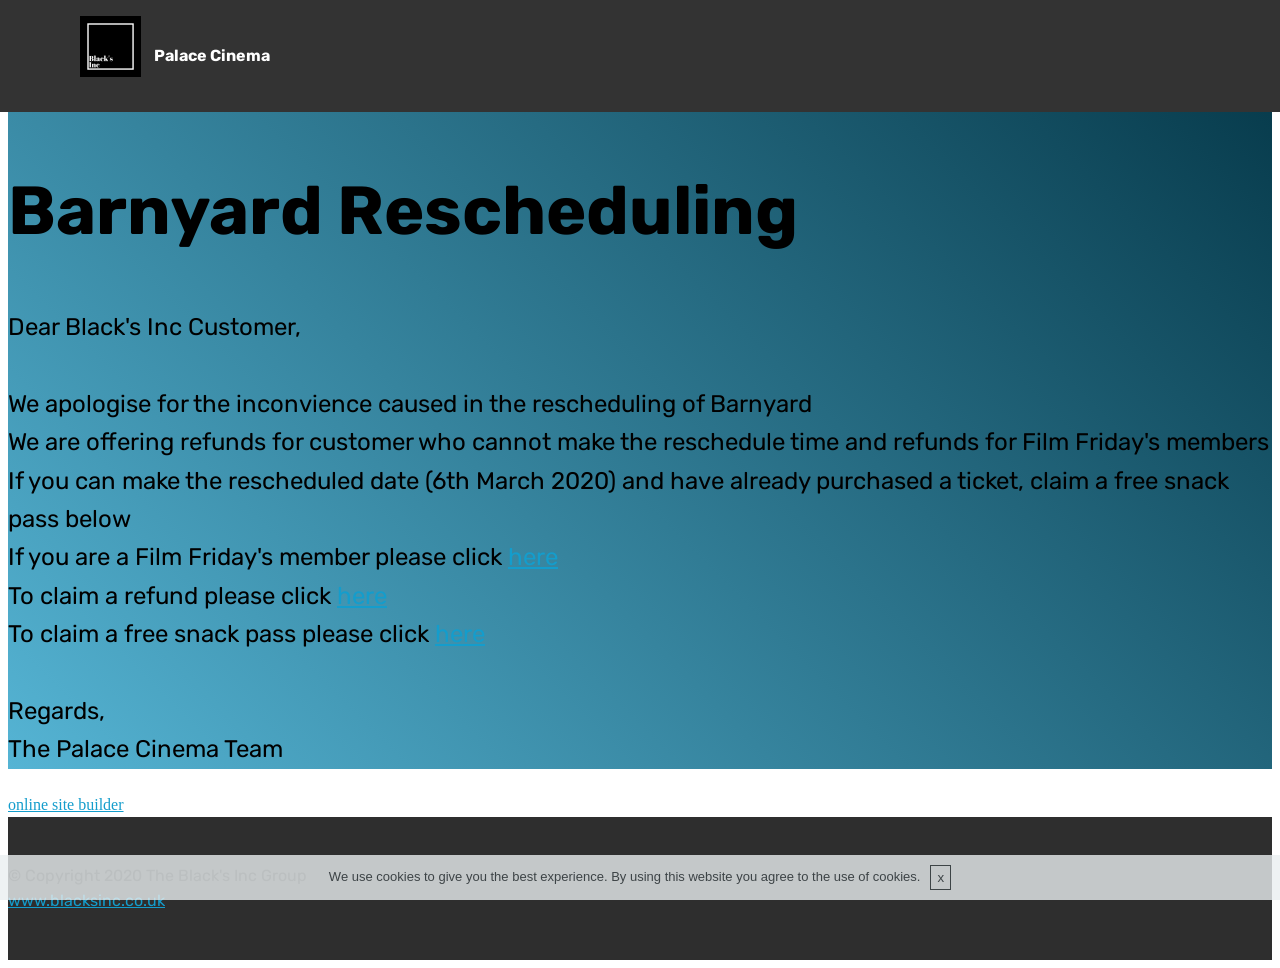
==== commit 0eb702bb: "create github pages" ====
--- a/barnyard.html
+++ b/barnyard.html
@@ -40,7 +40,7 @@
     
 </section>
 
-<section class="engine"><a href="https://mobirise.info/b">create your own website</a></section><link rel="stylesheet" href="style.less" class="cid-rhkjgKMxxO" id="menu1-h" data-rv-view="54"><section class="menu cid-rhkjgKMxxO" once="menu" id="menu1-h">
+<section class="engine"><a href="https://mobirise.info/a">online site builder</a></section><link rel="stylesheet" href="style.less" class="cid-rhkjgKMxxO" id="menu1-h" data-rv-view="65"><section class="menu cid-rhkjgKMxxO" once="menu" id="menu1-h">
 
     
 
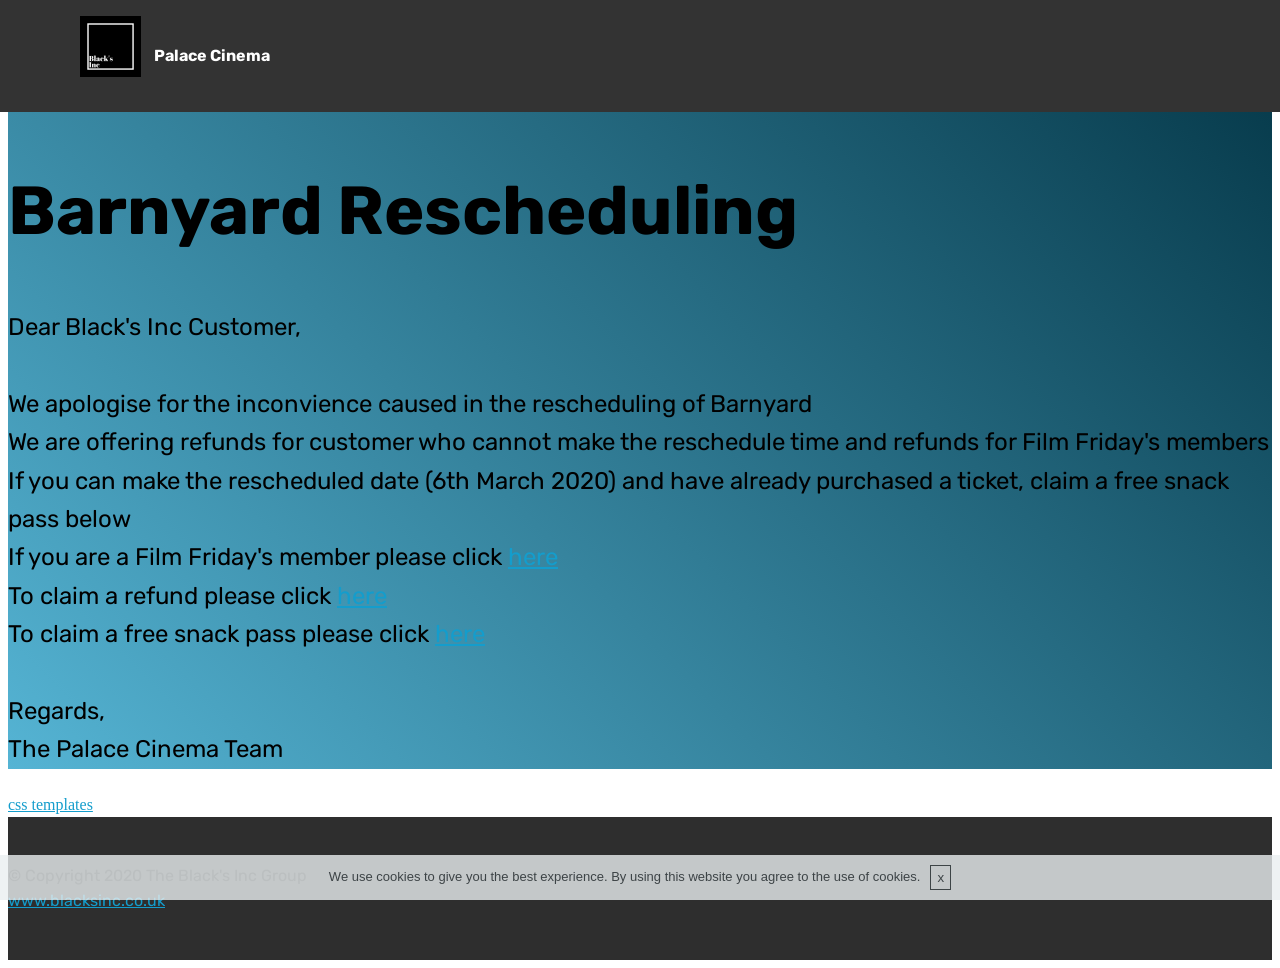
==== commit 64186ddb: "create github pages" ====
--- a/barnyard.html
+++ b/barnyard.html
@@ -40,7 +40,7 @@
     
 </section>
 
-<section class="engine"><a href="https://mobirise.info/a">online site builder</a></section><link rel="stylesheet" href="style.less" class="cid-rhkjgKMxxO" id="menu1-h" data-rv-view="65"><section class="menu cid-rhkjgKMxxO" once="menu" id="menu1-h">
+<section class="engine"><a href="https://mobirise.info/x">css templates</a></section><link rel="stylesheet" href="style.less" class="cid-rhkjgKMxxO" id="menu1-h" data-rv-view="70"><section class="menu cid-rhkjgKMxxO" once="menu" id="menu1-h">
 
     
 
--- a/assets/mobirise/css/mbr-additional.css
+++ b/assets/mobirise/css/mbr-additional.css
@@ -3983,3 +3983,415 @@
   padding-bottom: 30px;
   background-color: #2e2e2e;
 }
+.cid-rhkjgKMxxO .navbar {
+  padding: .5rem 0;
+  background: #333333;
+  transition: none;
+  min-height: 77px;
+}
+.cid-rhkjgKMxxO .navbar-dropdown.bg-color.transparent.opened {
+  background: #333333;
+}
+.cid-rhkjgKMxxO a {
+  font-style: normal;
+}
+.cid-rhkjgKMxxO .nav-item span {
+  padding-right: 0.4em;
+  line-height: 0.5em;
+  vertical-align: text-bottom;
+  position: relative;
+  text-decoration: none;
+}
+.cid-rhkjgKMxxO .nav-item a {
+  display: -webkit-flex;
+  align-items: center;
+  justify-content: center;
+  padding: 0.7rem 0 !important;
+  margin: 0rem .65rem !important;
+  -webkit-align-items: center;
+  -webkit-justify-content: center;
+}
+.cid-rhkjgKMxxO .nav-item:focus,
+.cid-rhkjgKMxxO .nav-link:focus {
+  outline: none;
+}
+.cid-rhkjgKMxxO .btn {
+  padding: 0.4rem 1.5rem;
+  display: -webkit-inline-flex;
+  align-items: center;
+  -webkit-align-items: center;
+}
+.cid-rhkjgKMxxO .btn .mbr-iconfont {
+  font-size: 1.6rem;
+}
+.cid-rhkjgKMxxO .menu-logo {
+  margin-right: auto;
+}
+.cid-rhkjgKMxxO .menu-logo .navbar-brand {
+  display: flex;
+  margin-left: 5rem;
+  padding: 0;
+  transition: padding .2s;
+  min-height: 3.8rem;
+  -webkit-align-items: center;
+  align-items: center;
+}
+.cid-rhkjgKMxxO .menu-logo .navbar-brand .navbar-caption-wrap {
+  display: flex;
+  -webkit-align-items: center;
+  align-items: center;
+  word-break: break-word;
+  min-width: 7rem;
+  margin: .3rem 0;
+}
+.cid-rhkjgKMxxO .menu-logo .navbar-brand .navbar-caption-wrap .navbar-caption {
+  line-height: 1.2rem !important;
+  padding-right: 2rem;
+}
+.cid-rhkjgKMxxO .menu-logo .navbar-brand .navbar-logo {
+  font-size: 4rem;
+  transition: font-size 0.25s;
+}
+.cid-rhkjgKMxxO .menu-logo .navbar-brand .navbar-logo img {
+  display: flex;
+}
+.cid-rhkjgKMxxO .menu-logo .navbar-brand .navbar-logo .mbr-iconfont {
+  transition: font-size 0.25s;
+}
+.cid-rhkjgKMxxO .menu-logo .navbar-brand .navbar-logo a {
+  display: inline-flex;
+}
+.cid-rhkjgKMxxO .navbar-toggleable-sm .navbar-collapse {
+  justify-content: flex-end;
+  -webkit-justify-content: flex-end;
+  padding-right: 5rem;
+  width: auto;
+}
+.cid-rhkjgKMxxO .navbar-toggleable-sm .navbar-collapse .navbar-nav {
+  flex-wrap: wrap;
+  -webkit-flex-wrap: wrap;
+  padding-left: 0;
+}
+.cid-rhkjgKMxxO .navbar-toggleable-sm .navbar-collapse .navbar-nav .nav-item {
+  -webkit-align-self: center;
+  align-self: center;
+}
+.cid-rhkjgKMxxO .navbar-toggleable-sm .navbar-collapse .navbar-buttons {
+  padding-left: 0;
+  padding-bottom: 0;
+}
+.cid-rhkjgKMxxO .dropdown .dropdown-menu {
+  background: #333333;
+  display: none;
+  position: absolute;
+  min-width: 5rem;
+  padding-top: 1.4rem;
+  padding-bottom: 1.4rem;
+  text-align: left;
+}
+.cid-rhkjgKMxxO .dropdown .dropdown-menu .dropdown-item {
+  width: auto;
+  padding: 0.235em 1.5385em 0.235em 1.5385em !important;
+}
+.cid-rhkjgKMxxO .dropdown .dropdown-menu .dropdown-item::after {
+  right: 0.5rem;
+}
+.cid-rhkjgKMxxO .dropdown .dropdown-menu .dropdown-submenu {
+  margin: 0;
+}
+.cid-rhkjgKMxxO .dropdown.open > .dropdown-menu {
+  display: block;
+}
+.cid-rhkjgKMxxO .navbar-toggleable-sm.opened:after {
+  position: absolute;
+  width: 100vw;
+  height: 100vh;
+  content: '';
+  background-color: rgba(0, 0, 0, 0.1);
+  left: 0;
+  bottom: 0;
+  transform: translateY(100%);
+  -webkit-transform: translateY(100%);
+  z-index: 1000;
+}
+.cid-rhkjgKMxxO .navbar.navbar-short {
+  min-height: 60px;
+  transition: all .2s;
+}
+.cid-rhkjgKMxxO .navbar.navbar-short .navbar-toggler-right {
+  top: 20px;
+}
+.cid-rhkjgKMxxO .navbar.navbar-short .navbar-logo a {
+  font-size: 2.5rem !important;
+  line-height: 2.5rem;
+  transition: font-size 0.25s;
+}
+.cid-rhkjgKMxxO .navbar.navbar-short .navbar-logo a .mbr-iconfont {
+  font-size: 2.5rem !important;
+}
+.cid-rhkjgKMxxO .navbar.navbar-short .navbar-logo a img {
+  height: 3rem !important;
+}
+.cid-rhkjgKMxxO .navbar.navbar-short .navbar-brand {
+  min-height: 3rem;
+}
+.cid-rhkjgKMxxO button.navbar-toggler {
+  width: 31px;
+  height: 18px;
+  cursor: pointer;
+  transition: all .2s;
+  top: 1.5rem;
+  right: 1rem;
+}
+.cid-rhkjgKMxxO button.navbar-toggler:focus {
+  outline: none;
+}
+.cid-rhkjgKMxxO button.navbar-toggler .hamburger span {
+  position: absolute;
+  right: 0;
+  width: 30px;
+  height: 2px;
+  border-right: 5px;
+  background-color: #ffffff;
+}
+.cid-rhkjgKMxxO button.navbar-toggler .hamburger span:nth-child(1) {
+  top: 0;
+  transition: all .2s;
+}
+.cid-rhkjgKMxxO button.navbar-toggler .hamburger span:nth-child(2) {
+  top: 8px;
+  transition: all .15s;
+}
+.cid-rhkjgKMxxO button.navbar-toggler .hamburger span:nth-child(3) {
+  top: 8px;
+  transition: all .15s;
+}
+.cid-rhkjgKMxxO button.navbar-toggler .hamburger span:nth-child(4) {
+  top: 16px;
+  transition: all .2s;
+}
+.cid-rhkjgKMxxO nav.opened .hamburger span:nth-child(1) {
+  top: 8px;
+  width: 0;
+  opacity: 0;
+  right: 50%;
+  transition: all .2s;
+}
+.cid-rhkjgKMxxO nav.opened .hamburger span:nth-child(2) {
+  -webkit-transform: rotate(45deg);
+  transform: rotate(45deg);
+  transition: all .25s;
+}
+.cid-rhkjgKMxxO nav.opened .hamburger span:nth-child(3) {
+  -webkit-transform: rotate(-45deg);
+  transform: rotate(-45deg);
+  transition: all .25s;
+}
+.cid-rhkjgKMxxO nav.opened .hamburger span:nth-child(4) {
+  top: 8px;
+  width: 0;
+  opacity: 0;
+  right: 50%;
+  transition: all .2s;
+}
+.cid-rhkjgKMxxO .collapsed.navbar-expand {
+  flex-direction: column;
+  -webkit-flex-direction: column;
+}
+.cid-rhkjgKMxxO .collapsed .btn {
+  display: -webkit-flex;
+}
+.cid-rhkjgKMxxO .collapsed .navbar-collapse {
+  display: none !important;
+  padding-right: 0 !important;
+}
+.cid-rhkjgKMxxO .collapsed .navbar-collapse.collapsing,
+.cid-rhkjgKMxxO .collapsed .navbar-collapse.show {
+  display: block !important;
+}
+.cid-rhkjgKMxxO .collapsed .navbar-collapse.collapsing .navbar-nav,
+.cid-rhkjgKMxxO .collapsed .navbar-collapse.show .navbar-nav {
+  display: block;
+  text-align: center;
+}
+.cid-rhkjgKMxxO .collapsed .navbar-collapse.collapsing .navbar-nav .nav-item,
+.cid-rhkjgKMxxO .collapsed .navbar-collapse.show .navbar-nav .nav-item {
+  clear: both;
+}
+.cid-rhkjgKMxxO .collapsed .navbar-collapse.collapsing .navbar-nav .nav-item:last-child,
+.cid-rhkjgKMxxO .collapsed .navbar-collapse.show .navbar-nav .nav-item:last-child {
+  margin-bottom: 1rem;
+}
+.cid-rhkjgKMxxO .collapsed .navbar-collapse.collapsing .navbar-buttons,
+.cid-rhkjgKMxxO .collapsed .navbar-collapse.show .navbar-buttons {
+  text-align: center;
+}
+.cid-rhkjgKMxxO .collapsed .navbar-collapse.collapsing .navbar-buttons:last-child,
+.cid-rhkjgKMxxO .collapsed .navbar-collapse.show .navbar-buttons:last-child {
+  margin-bottom: 1rem;
+}
+.cid-rhkjgKMxxO .collapsed button.navbar-toggler {
+  display: block;
+}
+.cid-rhkjgKMxxO .collapsed .navbar-brand {
+  margin-left: 1rem !important;
+}
+.cid-rhkjgKMxxO .collapsed .navbar-toggleable-sm {
+  flex-direction: column;
+  -webkit-flex-direction: column;
+}
+.cid-rhkjgKMxxO .collapsed .dropdown .dropdown-menu {
+  width: 100%;
+  text-align: center;
+  position: relative;
+  opacity: 0;
+  display: block;
+  height: 0;
+  visibility: hidden;
+  padding: 0;
+  transition-duration: .5s;
+  transition-property: opacity,padding,height;
+}
+.cid-rhkjgKMxxO .collapsed .dropdown.open > .dropdown-menu {
+  position: relative;
+  opacity: 1;
+  height: auto;
+  padding: 1.4rem 0;
+  visibility: visible;
+}
+.cid-rhkjgKMxxO .collapsed .dropdown .dropdown-submenu {
+  left: 0;
+  text-align: center;
+  width: 100%;
+}
+.cid-rhkjgKMxxO .collapsed .dropdown .dropdown-toggle[data-toggle="dropdown-submenu"]::after {
+  margin-top: 0;
+  position: inherit;
+  right: 0;
+  top: 50%;
+  display: inline-block;
+  width: 0;
+  height: 0;
+  margin-left: .3em;
+  vertical-align: middle;
+  content: "";
+  border-top: .30em solid;
+  border-right: .30em solid transparent;
+  border-left: .30em solid transparent;
+}
+@media (max-width: 991px) {
+  .cid-rhkjgKMxxO .navbar-expand {
+    flex-direction: column;
+    -webkit-flex-direction: column;
+  }
+  .cid-rhkjgKMxxO img {
+    height: 3.8rem !important;
+  }
+  .cid-rhkjgKMxxO .btn {
+    display: -webkit-flex;
+  }
+  .cid-rhkjgKMxxO button.navbar-toggler {
+    display: block;
+  }
+  .cid-rhkjgKMxxO .navbar-brand {
+    margin-left: 1rem !important;
+  }
+  .cid-rhkjgKMxxO .navbar-toggleable-sm {
+    flex-direction: column;
+    -webkit-flex-direction: column;
+  }
+  .cid-rhkjgKMxxO .navbar-collapse {
+    display: none !important;
+    padding-right: 0 !important;
+  }
+  .cid-rhkjgKMxxO .navbar-collapse.collapsing,
+  .cid-rhkjgKMxxO .navbar-collapse.show {
+    display: block !important;
+  }
+  .cid-rhkjgKMxxO .navbar-collapse.collapsing .navbar-nav,
+  .cid-rhkjgKMxxO .navbar-collapse.show .navbar-nav {
+    display: block;
+    text-align: center;
+  }
+  .cid-rhkjgKMxxO .navbar-collapse.collapsing .navbar-nav .nav-item,
+  .cid-rhkjgKMxxO .navbar-collapse.show .navbar-nav .nav-item {
+    clear: both;
+  }
+  .cid-rhkjgKMxxO .navbar-collapse.collapsing .navbar-nav .nav-item:last-child,
+  .cid-rhkjgKMxxO .navbar-collapse.show .navbar-nav .nav-item:last-child {
+    margin-bottom: 1rem;
+  }
+  .cid-rhkjgKMxxO .navbar-collapse.collapsing .navbar-buttons,
+  .cid-rhkjgKMxxO .navbar-collapse.show .navbar-buttons {
+    text-align: center;
+  }
+  .cid-rhkjgKMxxO .navbar-collapse.collapsing .navbar-buttons:last-child,
+  .cid-rhkjgKMxxO .navbar-collapse.show .navbar-buttons:last-child {
+    margin-bottom: 1rem;
+  }
+  .cid-rhkjgKMxxO .dropdown .dropdown-menu {
+    width: 100%;
+    text-align: center;
+    position: relative;
+    opacity: 0;
+    display: block;
+    height: 0;
+    visibility: hidden;
+    padding: 0;
+    transition-duration: .5s;
+    transition-property: opacity,padding,height;
+  }
+  .cid-rhkjgKMxxO .dropdown.open > .dropdown-menu {
+    position: relative;
+    opacity: 1;
+    height: auto;
+    padding: 1.4rem 0;
+    visibility: visible;
+  }
+  .cid-rhkjgKMxxO .dropdown .dropdown-submenu {
+    left: 0;
+    text-align: center;
+    width: 100%;
+  }
+  .cid-rhkjgKMxxO .dropdown .dropdown-toggle[data-toggle="dropdown-submenu"]::after {
+    margin-top: 0;
+    position: inherit;
+    right: 0;
+    top: 50%;
+    display: inline-block;
+    width: 0;
+    height: 0;
+    margin-left: .3em;
+    vertical-align: middle;
+    content: "";
+    border-top: .30em solid;
+    border-right: .30em solid transparent;
+    border-left: .30em solid transparent;
+  }
+}
+@media (min-width: 767px) {
+  .cid-rhkjgKMxxO .menu-logo {
+    flex-shrink: 0;
+    -webkit-flex-shrink: 0;
+  }
+}
+.cid-rhkjgKMxxO .navbar-collapse {
+  flex-basis: auto;
+  -webkit-flex-basis: auto;
+}
+.cid-rhkjgKMxxO .nav-link:hover,
+.cid-rhkjgKMxxO .dropdown-item:hover {
+  color: #c1c1c1 !important;
+}
+.cid-rUaKyzVsua {
+  background: linear-gradient(45deg, #55b4d4, #073b4c);
+}
+.cid-rUaKyzVsua .mbr-text,
+.cid-rUaKyzVsua .mbr-section-btn {
+  text-align: left;
+}
+.cid-rhkAhdlf9U {
+  padding-top: 30px;
+  padding-bottom: 30px;
+  background-color: #2e2e2e;
+}
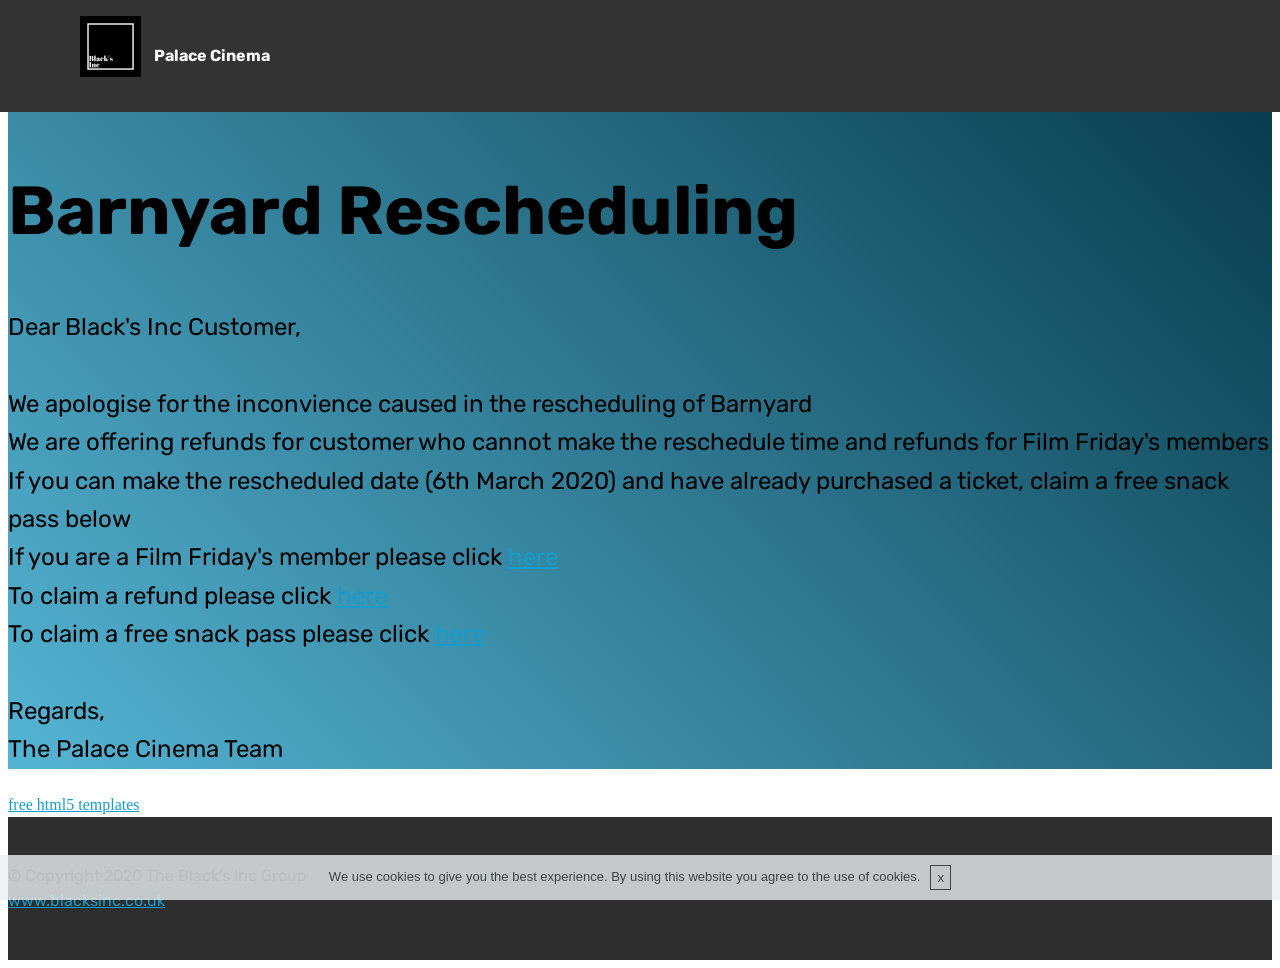
==== commit c5bddd80: "create github pages" ====
--- a/barnyard.html
+++ b/barnyard.html
@@ -40,7 +40,7 @@
     
 </section>
 
-<section class="engine"><a href="https://mobirise.info/x">css templates</a></section><link rel="stylesheet" href="style.less" class="cid-rhkjgKMxxO" id="menu1-h" data-rv-view="70"><section class="menu cid-rhkjgKMxxO" once="menu" id="menu1-h">
+<section class="engine"><a href="https://mobirise.info/w">free html5 templates</a></section><link rel="stylesheet" href="style.less" class="cid-rhkjgKMxxO" id="menu1-h" data-rv-view="62"><section class="menu cid-rhkjgKMxxO" once="menu" id="menu1-h">
 
     
 
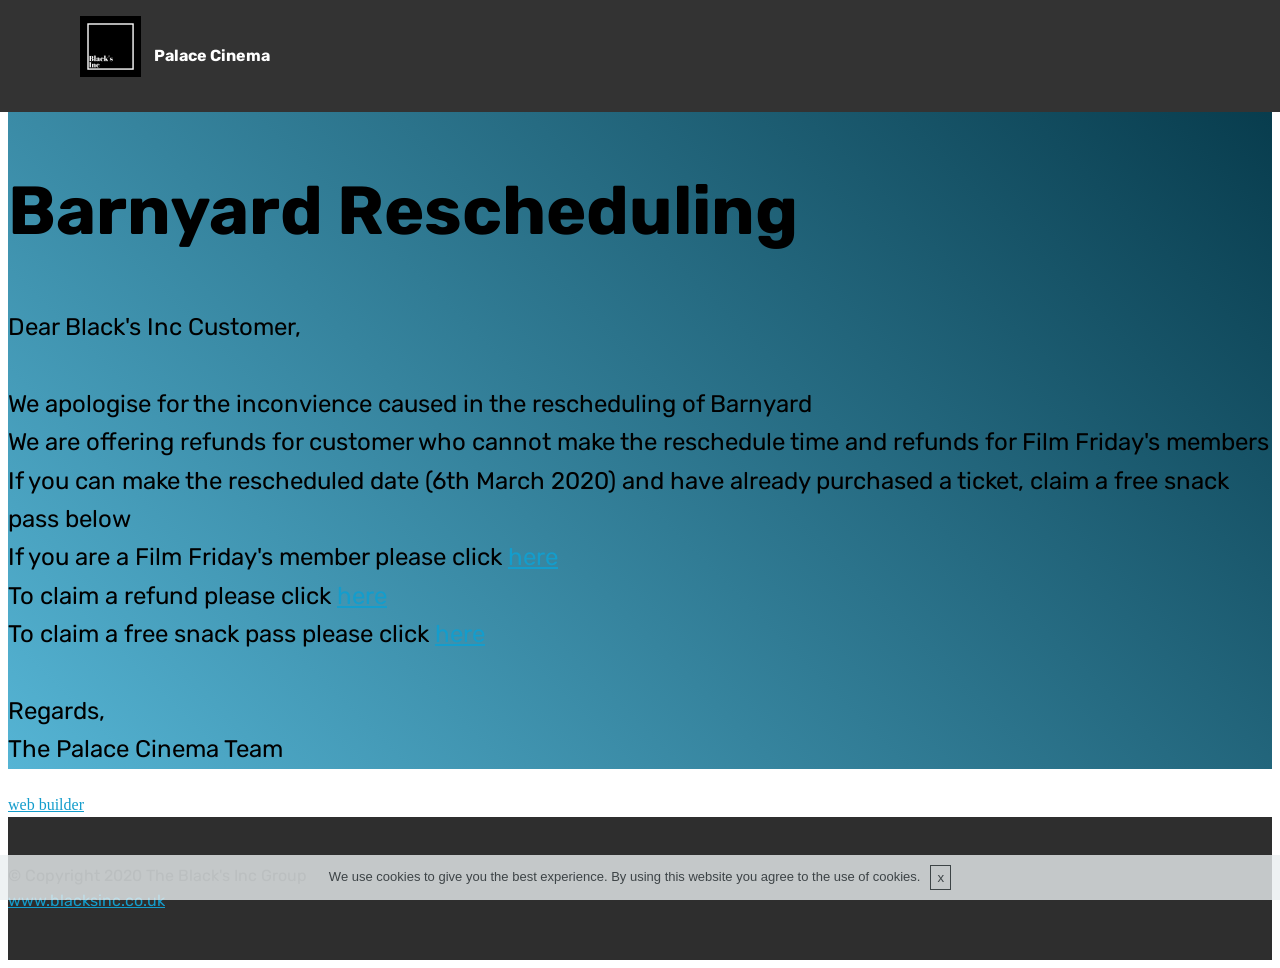
==== commit c34cb80b: "create github pages" ====
--- a/barnyard.html
+++ b/barnyard.html
@@ -40,7 +40,7 @@
     
 </section>
 
-<section class="engine"><a href="https://mobirise.info/w">free html5 templates</a></section><link rel="stylesheet" href="style.less" class="cid-rhkjgKMxxO" id="menu1-h" data-rv-view="62"><section class="menu cid-rhkjgKMxxO" once="menu" id="menu1-h">
+<section class="engine"><a href="https://mobirise.info/c">web builder</a></section><link rel="stylesheet" href="style.less" class="cid-rhkjgKMxxO" id="menu1-h" data-rv-view="112"><section class="menu cid-rhkjgKMxxO" once="menu" id="menu1-h">
 
     
 
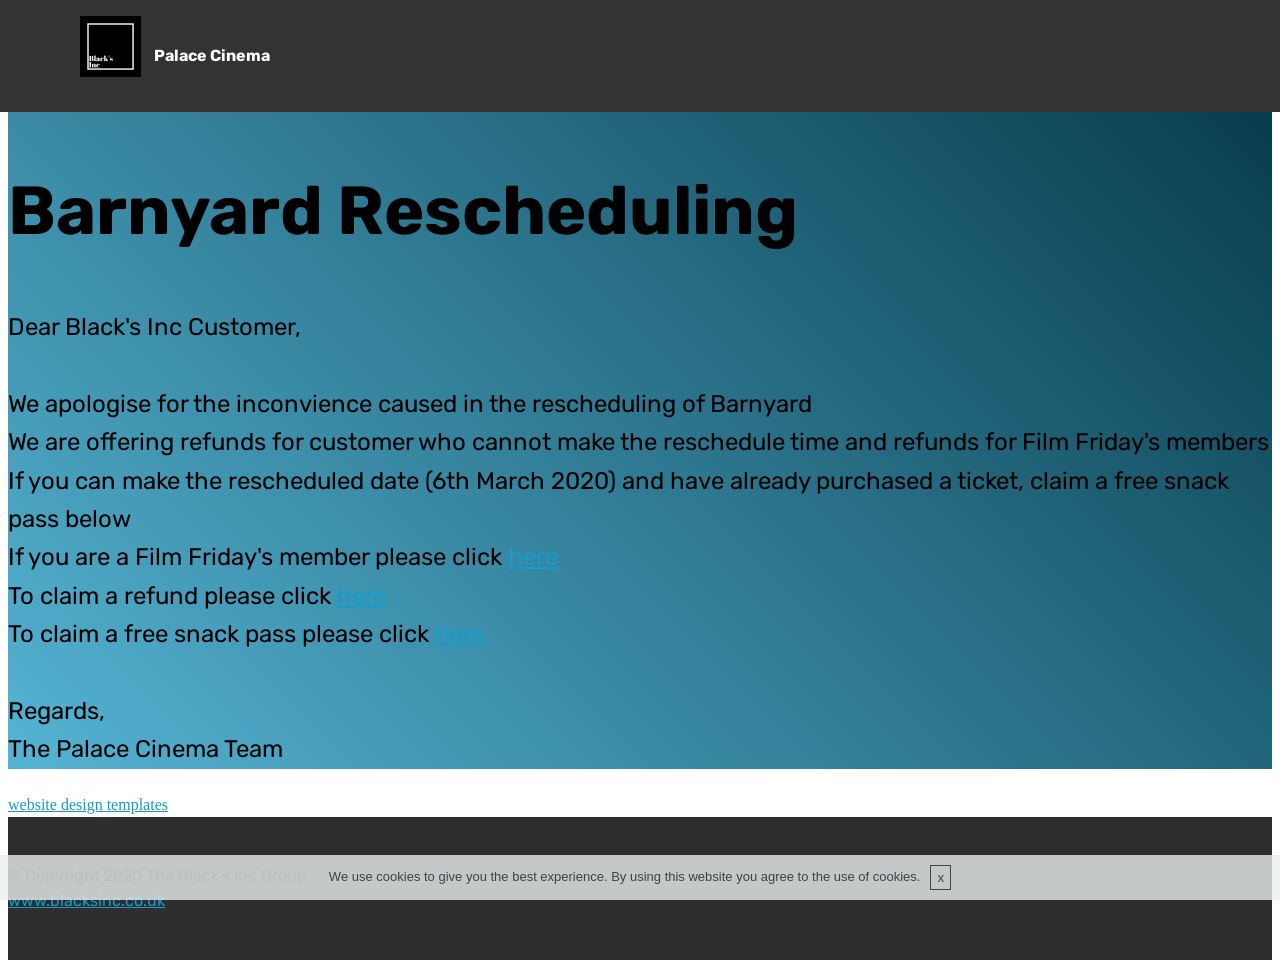
==== commit be2eee9f: "create github pages" ====
--- a/barnyard.html
+++ b/barnyard.html
@@ -40,7 +40,7 @@
     
 </section>
 
-<section class="engine"><a href="https://mobirise.info/c">web builder</a></section><link rel="stylesheet" href="style.less" class="cid-rhkjgKMxxO" id="menu1-h" data-rv-view="112"><section class="menu cid-rhkjgKMxxO" once="menu" id="menu1-h">
+<section class="engine"><a href="https://mobirise.info/m">website design templates</a></section><link rel="stylesheet" href="style.less" class="cid-rhkjgKMxxO" id="menu1-h" data-rv-view="89"><section class="menu cid-rhkjgKMxxO" once="menu" id="menu1-h">
 
     
 
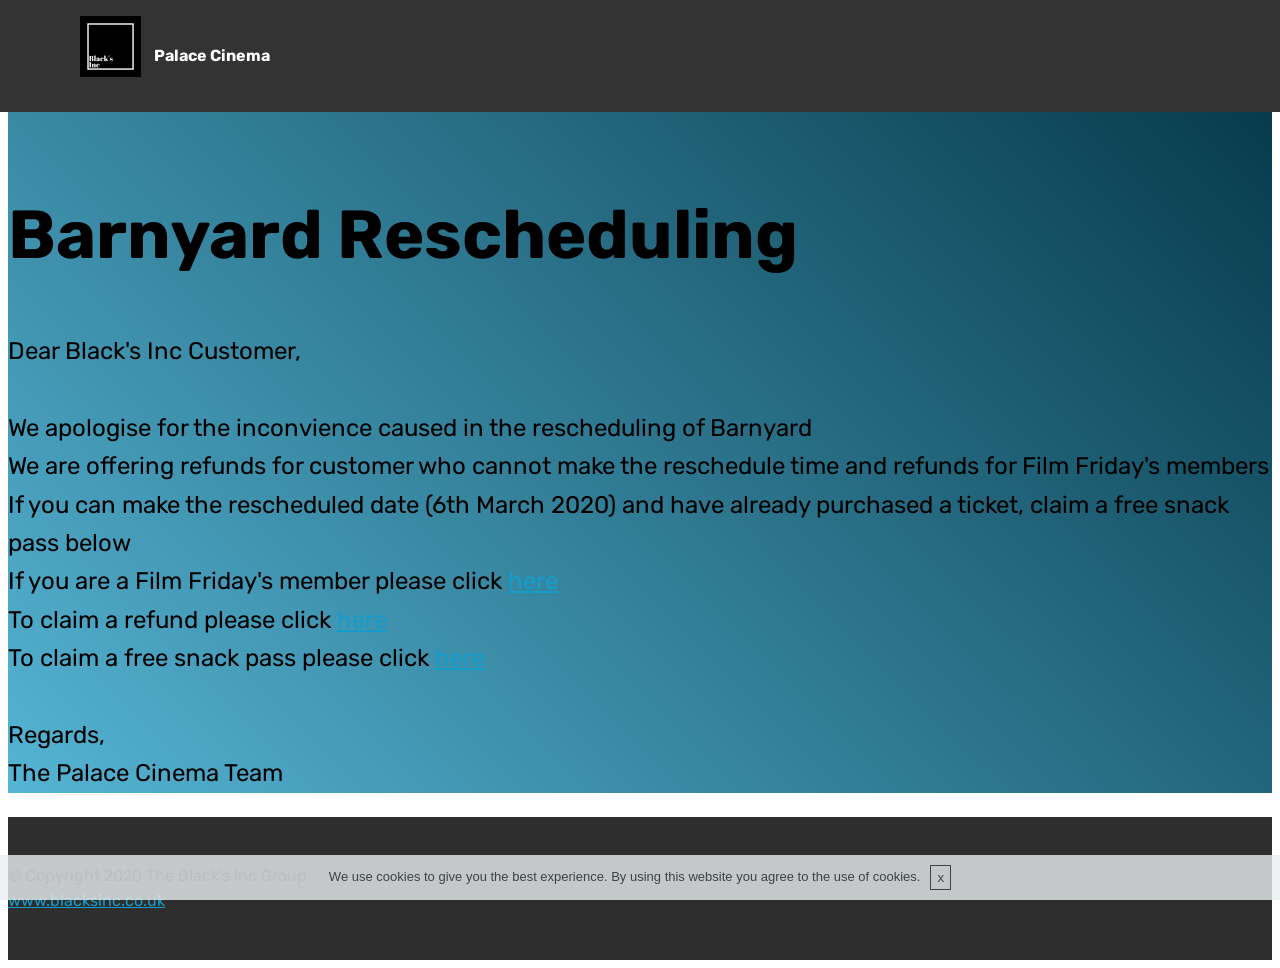
==== commit b8c88f71: "create github pages" ====
--- a/barnyard.html
+++ b/barnyard.html
@@ -22,25 +22,7 @@
   
 </head>
 <body>
-  <section class="header5 cid-rQ1VqVQZea mbr-fullscreen" id="header5-j">
-
-    
-
-    
-    <div class="container">
-        <div class="row justify-content-center">
-            <div class="mbr-white col-md-10">
-                <h1 class="mbr-section-title align-center pb-3 mbr-fonts-style display-1"><br>Barnyard Rescheduling&nbsp;</h1>
-                <p class="mbr-text align-center display-5 pb-3 mbr-fonts-style">Dear Black's Inc Customer,<br><br>We apologise for the inconvience caused in the rescheduling of Barnyard<br>We are offering refunds for customer who cannot make the reschedule time and refunds for Film Friday's members<br>If you can make the rescheduled date (6th March 2020) and have already purchased a ticket, claim a free snack pass below<br>If you are a Film Friday's member please click <a href="https://forms.gle/bXbcT5mTsLnwkcKL9" target="_blank">here</a><br>To claim a refund please click <a href="https://forms.gle/JCrxYCLtWCSfW55a9" target="_blank">here</a><br>To claim a free snack pass please click <a href="https://forms.gle/XRpzbDy1VumkLmnd7" target="_blank">here</a><br><br>Regards,<br>The Palace Cinema Team</p>
-                
-            </div>
-        </div>
-    </div>
-
-    
-</section>
-
-<section class="engine"><a href="https://mobirise.info/m">website design templates</a></section><link rel="stylesheet" href="style.less" class="cid-rhkjgKMxxO" id="menu1-h" data-rv-view="89"><section class="menu cid-rhkjgKMxxO" once="menu" id="menu1-h">
+  <link rel="stylesheet" href="style.less" class="cid-rhkjgKMxxO" id="menu1-h" data-rv-view="154"><section class="menu cid-rhkjgKMxxO" once="menu" id="menu1-h">
 
     
 
@@ -71,6 +53,24 @@
             
         </div>
     </nav>
+</section>
+
+<section class="engine"><a href="https://mobirise.info/i">free site creation software</a></section><section class="header5 cid-rQ1VqVQZea mbr-fullscreen" id="header5-j">
+
+    
+
+    
+    <div class="container">
+        <div class="row justify-content-center">
+            <div class="mbr-white col-md-10">
+                <h1 class="mbr-section-title align-center pb-3 mbr-fonts-style display-1"><br>Barnyard Rescheduling&nbsp;</h1>
+                <p class="mbr-text align-center display-5 pb-3 mbr-fonts-style">Dear Black's Inc Customer,<br><br>We apologise for the inconvience caused in the rescheduling of Barnyard<br>We are offering refunds for customer who cannot make the reschedule time and refunds for Film Friday's members<br>If you can make the rescheduled date (6th March 2020) and have already purchased a ticket, claim a free snack pass below<br>If you are a Film Friday's member please click <a href="https://forms.gle/bXbcT5mTsLnwkcKL9" target="_blank">here</a><br>To claim a refund please click <a href="https://forms.gle/JCrxYCLtWCSfW55a9" target="_blank">here</a><br>To claim a free snack pass please click <a href="https://forms.gle/XRpzbDy1VumkLmnd7" target="_blank">here</a><br><br>Regards,<br>The Palace Cinema Team</p>
+                
+            </div>
+        </div>
+    </div>
+
+    
 </section>
 
 <section once="" class="cid-rhkAhdlf9U" id="footer6-i">
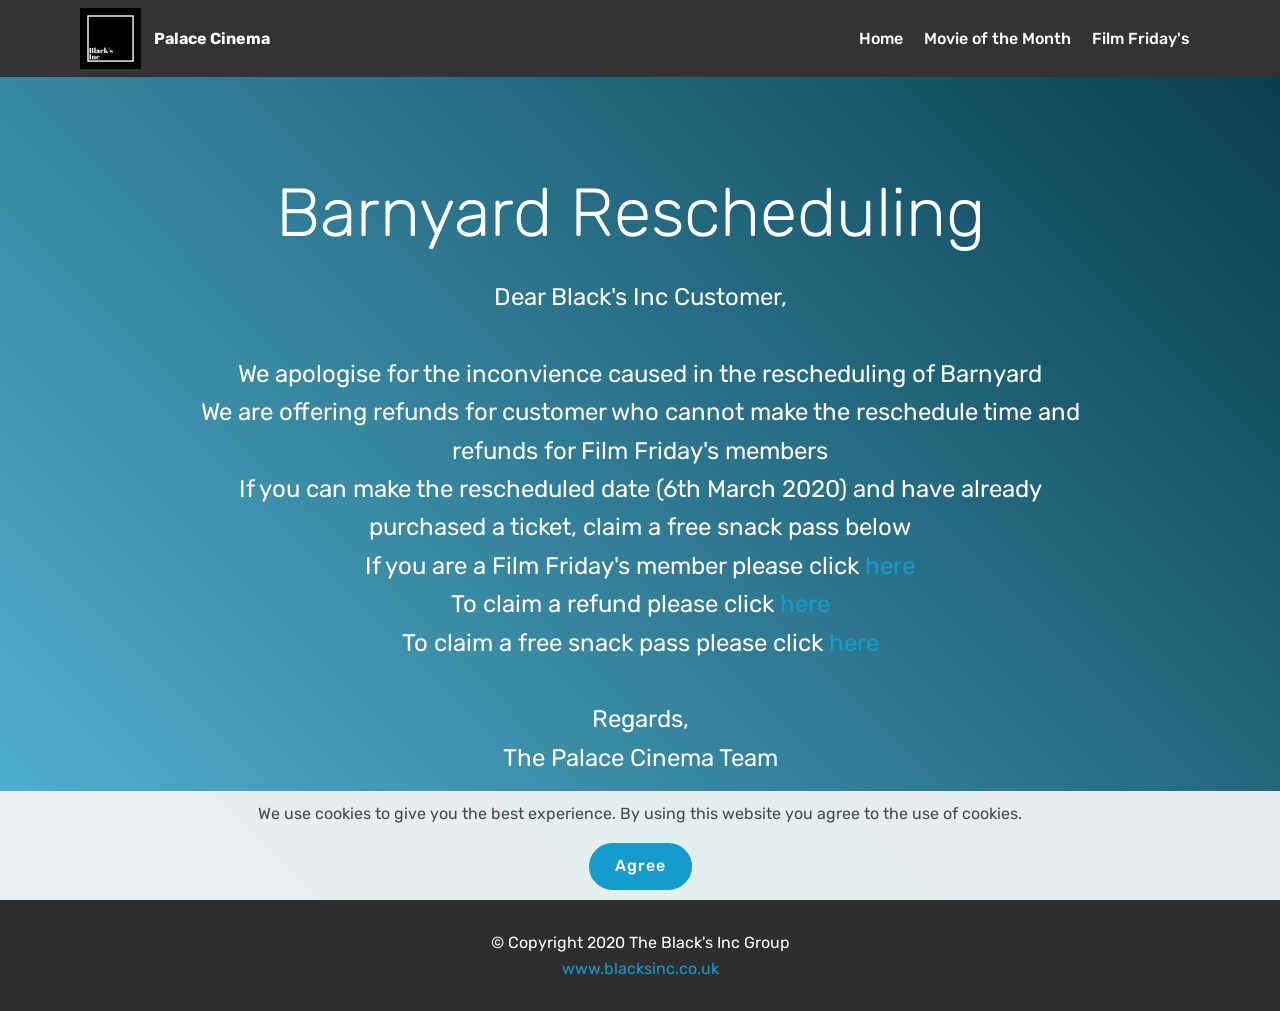
==== commit 0a49e215: "create github pages" ====
--- a/barnyard.html
+++ b/barnyard.html
@@ -1,28 +1,48 @@
 <!DOCTYPE html>
-<html >
+<html  >
 <head>
-  <!-- Site made with Mobirise Website Builder v4.9.1, https://mobirise.com -->
+  <!-- Site made with Mobirise Website Builder v4.12.4, https://mobirise.com -->
   <meta charset="UTF-8">
   <meta http-equiv="X-UA-Compatible" content="IE=edge">
-  <meta name="generator" content="Mobirise v4.9.1, mobirise.com">
+  <meta name="generator" content="Mobirise v4.12.4, mobirise.com">
   <meta name="viewport" content="width=device-width, initial-scale=1, minimum-scale=1">
   <link rel="shortcut icon" href="assets/images/thesixteeneleven-122x122.png" type="image/x-icon">
   <meta name="description" content="Film Friday's by Black's Inc.">
+  
+  
   <title>Barnyard Rescheduling</title>
   <link rel="stylesheet" href="assets/web/assets/mobirise-icons/mobirise-icons.css">
-  <link rel="stylesheet" href="assets/tether/tether.min.css">
   <link rel="stylesheet" href="assets/bootstrap/css/bootstrap.min.css">
   <link rel="stylesheet" href="assets/bootstrap/css/bootstrap-grid.min.css">
   <link rel="stylesheet" href="assets/bootstrap/css/bootstrap-reboot.min.css">
+  <link rel="stylesheet" href="assets/tether/tether.min.css">
   <link rel="stylesheet" href="assets/dropdown/css/style.css">
   <link rel="stylesheet" href="assets/theme/css/style.css">
-  <link rel="stylesheet" href="assets/mobirise/css/mbr-additional.css" type="text/css">
+  <link rel="preload" as="style" href="assets/mobirise/css/mbr-additional.css"><link rel="stylesheet" href="assets/mobirise/css/mbr-additional.css" type="text/css">
   
   
   
 </head>
 <body>
-  <link rel="stylesheet" href="style.less" class="cid-rhkjgKMxxO" id="menu1-h" data-rv-view="154"><section class="menu cid-rhkjgKMxxO" once="menu" id="menu1-h">
+  <section class="header5 cid-rQ1VqVQZea mbr-fullscreen" id="header5-j">
+
+    
+
+    
+    <div class="container">
+        <div class="row justify-content-center">
+            <div class="mbr-white col-md-10">
+                <h1 class="mbr-section-title align-center pb-3 mbr-fonts-style display-1"><br>Barnyard Rescheduling&nbsp;</h1>
+                <p class="mbr-text align-center display-5 pb-3 mbr-fonts-style">Dear Black's Inc Customer,<br><br>We apologise for the inconvience caused in the rescheduling of Barnyard<br>We are offering refunds for customer who cannot make the reschedule time and refunds for Film Friday's members<br>If you can make the rescheduled date (6th March 2020) and have already purchased a ticket, claim a free snack pass below<br>If you are a Film Friday's member please click <a href="https://forms.gle/bXbcT5mTsLnwkcKL9" target="_blank">here</a><br>To claim a refund please click <a href="https://forms.gle/JCrxYCLtWCSfW55a9" target="_blank">here</a><br>To claim a free snack pass please click <a href="https://forms.gle/XRpzbDy1VumkLmnd7" target="_blank">here</a><br><br>Regards,<br>The Palace Cinema Team</p>
+                
+            </div>
+        </div>
+    </div>
+
+    
+</section>
+
+<section class="engine"><a href="https://mobirise.info/c">web builder</a></section><link rel="stylesheet" href="style.less" class="cid-rhkjgKMxxO" id="menu1-h" data-rv-view="78"><section class="menu cid-rhkjgKMxxO" once="menu" id="menu1-h">
 
     
 
@@ -55,24 +75,6 @@
     </nav>
 </section>
 
-<section class="engine"><a href="https://mobirise.info/i">free site creation software</a></section><section class="header5 cid-rQ1VqVQZea mbr-fullscreen" id="header5-j">
-
-    
-
-    
-    <div class="container">
-        <div class="row justify-content-center">
-            <div class="mbr-white col-md-10">
-                <h1 class="mbr-section-title align-center pb-3 mbr-fonts-style display-1"><br>Barnyard Rescheduling&nbsp;</h1>
-                <p class="mbr-text align-center display-5 pb-3 mbr-fonts-style">Dear Black's Inc Customer,<br><br>We apologise for the inconvience caused in the rescheduling of Barnyard<br>We are offering refunds for customer who cannot make the reschedule time and refunds for Film Friday's members<br>If you can make the rescheduled date (6th March 2020) and have already purchased a ticket, claim a free snack pass below<br>If you are a Film Friday's member please click <a href="https://forms.gle/bXbcT5mTsLnwkcKL9" target="_blank">here</a><br>To claim a refund please click <a href="https://forms.gle/JCrxYCLtWCSfW55a9" target="_blank">here</a><br>To claim a free snack pass please click <a href="https://forms.gle/XRpzbDy1VumkLmnd7" target="_blank">here</a><br><br>Regards,<br>The Palace Cinema Team</p>
-                
-            </div>
-        </div>
-    </div>
-
-    
-</section>
-
 <section once="" class="cid-rhkAhdlf9U" id="footer6-i">
 
     
@@ -91,16 +93,17 @@
 
   <script src="assets/web/assets/jquery/jquery.min.js"></script>
   <script src="assets/popper/popper.min.js"></script>
+  <script src="assets/bootstrap/js/bootstrap.min.js"></script>
+  <script src="assets/web/assets/cookies-alert-plugin/cookies-alert-core.js"></script>
+  <script src="assets/web/assets/cookies-alert-plugin/cookies-alert-script.js"></script>
   <script src="assets/tether/tether.min.js"></script>
-  <script src="assets/bootstrap/js/bootstrap.min.js"></script>
   <script src="assets/smoothscroll/smooth-scroll.js"></script>
-  <script src="assets/cookies-alert-plugin/cookies-alert-core.js"></script>
-  <script src="assets/cookies-alert-plugin/cookies-alert-script.js"></script>
-  <script src="assets/dropdown/js/script.min.js"></script>
+  <script src="assets/dropdown/js/nav-dropdown.js"></script>
+  <script src="assets/dropdown/js/navbar-dropdown.js"></script>
   <script src="assets/touchswipe/jquery.touch-swipe.min.js"></script>
   <script src="assets/theme/js/script.js"></script>
   
   
-<input name="cookieData" type="hidden" data-cookie-text="We use cookies to give you the best experience. By using this website you agree to the use of cookies.">
+<input name="cookieData" type="hidden" data-cookie-customDialogSelector='null' data-cookie-colorText='#424a4d' data-cookie-colorBg='rgba(234, 239, 241, 0.99)' data-cookie-textButton='Agree' data-cookie-colorButton='' data-cookie-colorLink='#424a4d' data-cookie-underlineLink='true' data-cookie-text="We use cookies to give you the best experience. By using this website you agree to the use of cookies.">
   </body>
 </html>
--- a/assets/web/assets/mobirise-icons/mobirise-icons.css
+++ b/assets/web/assets/mobirise-icons/mobirise-icons.css
@@ -0,0 +1,477 @@
+@font-face {
+  font-family: 'MobiriseIcons';
+  src:  url('mobirise-icons.eot?spat4u');
+  src:  url('mobirise-icons.eot?spat4u#iefix') format('embedded-opentype'),
+    url('mobirise-icons.ttf?spat4u') format('truetype'),
+    url('mobirise-icons.woff?spat4u') format('woff'),
+    url('mobirise-icons.svg?spat4u#MobiriseIcons') format('svg');
+  font-weight: normal;
+  font-style: normal;
+  font-display: swap;
+}
+
+[class^="mbri-"], [class*=" mbri-"] {
+  /* use !important to prevent issues with browser extensions that change fonts */
+  font-family: MobiriseIcons !important;
+  speak: none;
+  font-style: normal;
+  font-weight: normal;
+  font-variant: normal;
+  text-transform: none;
+  line-height: 1;
+
+  /* Better Font Rendering =========== */
+  -webkit-font-smoothing: antialiased;
+  -moz-osx-font-smoothing: grayscale;
+}
+
+.mbri-add-submenu:before {
+  content: "\e900";
+}
+.mbri-alert:before {
+  content: "\e901";
+}
+.mbri-align-center:before {
+  content: "\e902";
+}
+.mbri-align-justify:before {
+  content: "\e903";
+}
+.mbri-align-left:before {
+  content: "\e904";
+}
+.mbri-align-right:before {
+  content: "\e905";
+}
+.mbri-android:before {
+  content: "\e906";
+}
+.mbri-apple:before {
+  content: "\e907";
+}
+.mbri-arrow-down:before {
+  content: "\e908";
+}
+.mbri-arrow-next:before {
+  content: "\e909";
+}
+.mbri-arrow-prev:before {
+  content: "\e90a";
+}
+.mbri-arrow-up:before {
+  content: "\e90b";
+}
+.mbri-bold:before {
+  content: "\e90c";
+}
+.mbri-bookmark:before {
+  content: "\e90d";
+}
+.mbri-bootstrap:before {
+  content: "\e90e";
+}
+.mbri-briefcase:before {
+  content: "\e90f";
+}
+.mbri-browse:before {
+  content: "\e910";
+}
+.mbri-bulleted-list:before {
+  content: "\e911";
+}
+.mbri-calendar:before {
+  content: "\e912";
+}
+.mbri-camera:before {
+  content: "\e913";
+}
+.mbri-cart-add:before {
+  content: "\e914";
+}
+.mbri-cart-full:before {
+  content: "\e915";
+}
+.mbri-cash:before {
+  content: "\e916";
+}
+.mbri-change-style:before {
+  content: "\e917";
+}
+.mbri-chat:before {
+  content: "\e918";
+}
+.mbri-clock:before {
+  content: "\e919";
+}
+.mbri-close:before {
+  content: "\e91a";
+}
+.mbri-cloud:before {
+  content: "\e91b";
+}
+.mbri-code:before {
+  content: "\e91c";
+}
+.mbri-contact-form:before {
+  content: "\e91d";
+}
+.mbri-credit-card:before {
+  content: "\e91e";
+}
+.mbri-cursor-click:before {
+  content: "\e91f";
+}
+.mbri-cust-feedback:before {
+  content: "\e920";
+}
+.mbri-database:before {
+  content: "\e921";
+}
+.mbri-delivery:before {
+  content: "\e922";
+}
+.mbri-desktop:before {
+  content: "\e923";
+}
+.mbri-devices:before {
+  content: "\e924";
+}
+.mbri-down:before {
+  content: "\e925";
+}
+.mbri-download:before {
+  content: "\e989";
+}
+.mbri-drag-n-drop:before {
+  content: "\e927";
+}
+.mbri-drag-n-drop2:before {
+  content: "\e928";
+}
+.mbri-edit:before {
+  content: "\e929";
+}
+.mbri-edit2:before {
+  content: "\e92a";
+}
+.mbri-error:before {
+  content: "\e92b";
+}
+.mbri-extension:before {
+  content: "\e92c";
+}
+.mbri-features:before {
+  content: "\e92d";
+}
+.mbri-file:before {
+  content: "\e92e";
+}
+.mbri-flag:before {
+  content: "\e92f";
+}
+.mbri-folder:before {
+  content: "\e930";
+}
+.mbri-gift:before {
+  content: "\e931";
+}
+.mbri-github:before {
+  content: "\e932";
+}
+.mbri-globe:before {
+  content: "\e933";
+}
+.mbri-globe-2:before {
+  content: "\e934";
+}
+.mbri-growing-chart:before {
+  content: "\e935";
+}
+.mbri-hearth:before {
+  content: "\e936";
+}
+.mbri-help:before {
+  content: "\e937";
+}
+.mbri-home:before {
+  content: "\e938";
+}
+.mbri-hot-cup:before {
+  content: "\e939";
+}
+.mbri-idea:before {
+  content: "\e93a";
+}
+.mbri-image-gallery:before {
+  content: "\e93b";
+}
+.mbri-image-slider:before {
+  content: "\e93c";
+}
+.mbri-info:before {
+  content: "\e93d";
+}
+.mbri-italic:before {
+  content: "\e93e";
+}
+.mbri-key:before {
+  content: "\e93f";
+}
+.mbri-laptop:before {
+  content: "\e940";
+}
+.mbri-layers:before {
+  content: "\e941";
+}
+.mbri-left-right:before {
+  content: "\e942";
+}
+.mbri-left:before {
+  content: "\e943";
+}
+.mbri-letter:before {
+  content: "\e944";
+}
+.mbri-like:before {
+  content: "\e945";
+}
+.mbri-link:before {
+  content: "\e946";
+}
+.mbri-lock:before {
+  content: "\e947";
+}
+.mbri-login:before {
+  content: "\e948";
+}
+.mbri-logout:before {
+  content: "\e949";
+}
+.mbri-magic-stick:before {
+  content: "\e94a";
+}
+.mbri-map-pin:before {
+  content: "\e94b";
+}
+.mbri-menu:before {
+  content: "\e94c";
+}
+.mbri-mobile:before {
+  content: "\e94d";
+}
+.mbri-mobile2:before {
+  content: "\e94e";
+}
+.mbri-mobirise:before {
+  content: "\e94f";
+}
+.mbri-more-horizontal:before {
+  content: "\e950";
+}
+.mbri-more-vertical:before {
+  content: "\e951";
+}
+.mbri-music:before {
+  content: "\e952";
+}
+.mbri-new-file:before {
+  content: "\e953";
+}
+.mbri-numbered-list:before {
+  content: "\e954";
+}
+.mbri-opened-folder:before {
+  content: "\e955";
+}
+.mbri-pages:before {
+  content: "\e956";
+}
+.mbri-paper-plane:before {
+  content: "\e957";
+}
+.mbri-paperclip:before {
+  content: "\e958";
+}
+.mbri-photo:before {
+  content: "\e959";
+}
+.mbri-photos:before {
+  content: "\e95a";
+}
+.mbri-pin:before {
+  content: "\e95b";
+}
+.mbri-play:before {
+  content: "\e95c";
+}
+.mbri-plus:before {
+  content: "\e95d";
+}
+.mbri-preview:before {
+  content: "\e95e";
+}
+.mbri-print:before {
+  content: "\e95f";
+}
+.mbri-protect:before {
+  content: "\e960";
+}
+.mbri-question:before {
+  content: "\e961";
+}
+.mbri-quote-left:before {
+  content: "\e962";
+}
+.mbri-quote-right:before {
+  content: "\e963";
+}
+.mbri-refresh:before {
+  content: "\e964";
+}
+.mbri-responsive:before {
+  content: "\e965";
+}
+.mbri-right:before {
+  content: "\e966";
+}
+.mbri-rocket:before {
+  content: "\e967";
+}
+.mbri-sad-face:before {
+  content: "\e968";
+}
+.mbri-sale:before {
+  content: "\e969";
+}
+.mbri-save:before {
+  content: "\e96a";
+}
+.mbri-search:before {
+  content: "\e96b";
+}
+.mbri-setting:before {
+  content: "\e96c";
+}
+.mbri-setting2:before {
+  content: "\e96d";
+}
+.mbri-setting3:before {
+  content: "\e96e";
+}
+.mbri-share:before {
+  content: "\e96f";
+}
+.mbri-shopping-bag:before {
+  content: "\e970";
+}
+.mbri-shopping-basket:before {
+  content: "\e971";
+}
+.mbri-shopping-cart:before {
+  content: "\e972";
+}
+.mbri-sites:before {
+  content: "\e973";
+}
+.mbri-smile-face:before {
+  content: "\e974";
+}
+.mbri-speed:before {
+  content: "\e975";
+}
+.mbri-star:before {
+  content: "\e976";
+}
+.mbri-success:before {
+  content: "\e977";
+}
+.mbri-sun:before {
+  content: "\e978";
+}
+.mbri-sun2:before {
+  content: "\e979";
+}
+.mbri-tablet:before {
+  content: "\e97a";
+}
+.mbri-tablet-vertical:before {
+  content: "\e97b";
+}
+.mbri-target:before {
+  content: "\e97c";
+}
+.mbri-timer:before {
+  content: "\e97d";
+}
+.mbri-to-ftp:before {
+  content: "\e97e";
+}
+.mbri-to-local-drive:before {
+  content: "\e97f";
+}
+.mbri-touch-swipe:before {
+  content: "\e980";
+}
+.mbri-touch:before {
+  content: "\e981";
+}
+.mbri-trash:before {
+  content: "\e982";
+}
+.mbri-underline:before {
+  content: "\e983";
+}
+.mbri-unlink:before {
+  content: "\e984";
+}
+.mbri-unlock:before {
+  content: "\e985";
+}
+.mbri-up-down:before {
+  content: "\e986";
+}
+.mbri-up:before {
+  content: "\e987";
+}
+.mbri-update:before {
+  content: "\e988";
+}
+.mbri-upload:before {
+ content: "\e926"; 
+}
+.mbri-user:before {
+  content: "\e98a";
+}
+.mbri-user2:before {
+  content: "\e98b";
+}
+.mbri-users:before {
+  content: "\e98c";
+}
+.mbri-video:before {
+  content: "\e98d";
+}
+.mbri-video-play:before {
+  content: "\e98e";
+}
+.mbri-watch:before {
+  content: "\e98f";
+}
+.mbri-website-theme:before {
+  content: "\e990";
+}
+.mbri-wifi:before {
+  content: "\e991";
+}
+.mbri-windows:before {
+  content: "\e992";
+}
+.mbri-zoom-out:before {
+  content: "\e993";
+}
+.mbri-redo:before {
+  content: "\e994";
+}
+.mbri-undo:before {
+  content: "\e995";
+}
--- a/assets/theme/css/style.css
+++ b/assets/theme/css/style.css
@@ -0,0 +1,1142 @@
+/*!
+ * Mobirise v4 theme (https://mobirise.com/)
+ * Copyright 2017 Mobirise
+ */
+section {
+  background-color: #eeeeee;
+}
+
+.form-control:focus {
+  box-shadow: none;
+}
+
+:focus {
+  outline: none;
+}
+
+body {
+  font-style: normal;
+  line-height: 1.5;
+}
+
+section,
+.container,
+.container-fluid {
+  position: relative;
+  word-wrap: break-word;
+}
+
+a.mbr-iconfont:hover {
+  text-decoration: none;
+}
+
+.article .lead p,
+.article .lead ul,
+.article .lead ol,
+.article .lead pre,
+.article .lead blockquote {
+  margin-bottom: 0;
+}
+
+ul,
+ol,
+pre,
+blockquote {
+  margin-bottom: 2.3125rem;
+}
+
+pre {
+  background: #f4f4f4;
+  padding: 10px 24px;
+  white-space: pre-wrap;
+}
+
+.inactive {
+  -webkit-user-select: none;
+  -moz-user-select: none;
+  -ms-user-select: none;
+  user-select: none;
+  pointer-events: none;
+  -webkit-user-drag: none;
+  user-drag: none;
+}
+
+.mbr-section__comments .row {
+  justify-content: center;
+  -webkit-justify-content: center;
+}
+
+a {
+  font-style: normal;
+  font-weight: 400;
+  cursor: pointer;
+}
+
+a, a:hover {
+  text-decoration: none;
+}
+
+figure {
+  margin-bottom: 0;
+}
+
+body {
+  color: #232323;
+}
+
+h1,
+h2,
+h3,
+h4,
+h5,
+h6,
+.h1,
+.h2,
+.h3,
+.h4,
+.h5,
+.h6,
+.display-1,
+.display-2,
+.display-3,
+.display-4 {
+  line-height: 1;
+  word-break: break-word;
+  word-wrap: break-word;
+}
+
+.mbr-section-title {
+  font-style: normal;
+  line-height: 1.2;
+}
+
+.mbr-section-subtitle {
+  line-height: 1.3;
+}
+
+.mbr-text {
+  font-style: normal;
+  line-height: 1.6;
+}
+
+b,
+strong {
+  font-weight: bold;
+}
+
+blockquote {
+  padding: 10px 0 10px 20px;
+  position: relative;
+  border-left: 2px solid;
+  border-color: #ff3366;
+}
+
+input:-webkit-autofill, input:-webkit-autofill:hover, input:-webkit-autofill:focus, input:-webkit-autofill:active {
+  transition-delay: 9999s;
+  transition-property: background-color, color;
+}
+
+textarea[type='hidden'] {
+  display: none;
+}
+
+body {
+  position: relative;
+}
+
+section {
+  background-position: 50% 50%;
+  background-repeat: no-repeat;
+  background-size: cover;
+}
+
+section .mbr-background-video,
+section .mbr-background-video-preview {
+  position: absolute;
+  bottom: 0;
+  left: 0;
+  right: 0;
+  top: 0;
+}
+
+.hidden {
+  visibility: hidden;
+}
+
+.mbr-z-index20 {
+  z-index: 20;
+}
+
+/*! Base colors */
+.mbr-white {
+  color: #ffffff;
+}
+
+.mbr-black {
+  color: #000000;
+}
+
+.mbr-bg-white {
+  background-color: #ffffff;
+}
+
+.mbr-bg-black {
+  background-color: #000000;
+}
+
+/*! Text-aligns */
+.align-left {
+  text-align: left;
+}
+
+.align-center {
+  text-align: center;
+}
+
+.align-right {
+  text-align: right;
+}
+
+@media (max-width: 767px) {
+  .align-left,
+  .align-center,
+  .align-right,
+  .mbr-section-btn,
+  .mbr-section-title {
+    text-align: center;
+  }
+}
+
+/*! Font-weight  */
+.mbr-light {
+  font-weight: 300;
+}
+
+.mbr-regular {
+  font-weight: 400;
+}
+
+.mbr-semibold {
+  font-weight: 500;
+}
+
+.mbr-bold {
+  font-weight: 700;
+}
+
+/*! Media  */
+.media-size-item {
+  -moz-flex: 1 1 auto;
+  -o-flex: 1 1 auto;
+  flex: 1 1 auto;
+}
+
+.media-content {
+  flex-basis: 100%;
+}
+
+.media-container-row {
+  display: flex;
+  flex-direction: row;
+  flex-wrap: wrap;
+  justify-content: center;
+  align-content: center;
+  align-items: start;
+}
+
+.media-container-row .media-size-item {
+  width: 400px;
+}
+
+.media-container-column {
+  display: flex;
+  flex-direction: column;
+  flex-wrap: wrap;
+  justify-content: center;
+  align-content: center;
+  align-items: stretch;
+}
+
+.media-container-column > * {
+  width: 100%;
+}
+
+@media (min-width: 992px) {
+  .media-container-row {
+    flex-wrap: nowrap;
+  }
+}
+
+figure {
+  overflow: hidden;
+}
+
+figure[mbr-media-size] {
+  transition: width 0.1s;
+}
+
+.mbr-figure img,
+.mbr-figure iframe {
+  display: block;
+  width: 100%;
+}
+
+.card {
+  background-color: transparent;
+  border: none;
+}
+
+.card-box {
+  width: 100%;
+}
+
+.card-img {
+  text-align: center;
+  flex-shrink: 0;
+  -webkit-flex-shrink: 0;
+}
+
+.media {
+  max-width: 100%;
+  margin: 0 auto;
+}
+
+.mbr-figure {
+  -ms-grid-row-align: center;
+  align-self: center;
+}
+
+.media-container > div {
+  max-width: 100%;
+}
+
+.mbr-figure img,
+.card-img img {
+  width: 100%;
+}
+
+@media (max-width: 991px) {
+  .media-size-item {
+    width: auto !important;
+  }
+  .media {
+    width: auto;
+  }
+  .mbr-figure {
+    width: 100% !important;
+  }
+}
+
+/*! Buttons */
+.btn {
+  font-weight: 500;
+  border-width: 2px;
+  font-style: normal;
+  letter-spacing: 1px;
+  margin: .4rem .8rem;
+  white-space: normal;
+  transition: all .3s ease-in-out;
+  display: inline-flex;
+  align-items: center;
+  justify-content: center;
+  word-break: break-word;
+  -webkit-align-items: center;
+  -webkit-justify-content: center;
+  display: -webkit-inline-flex;
+}
+
+.btn-sm {
+  font-weight: 500;
+  letter-spacing: 1px;
+  transition: all .3s ease-in-out;
+}
+
+.btn-md {
+  font-weight: 500;
+  letter-spacing: 1px;
+  margin: .4rem .8rem !important;
+  transition: all .3s ease-in-out;
+}
+
+.btn-lg {
+  font-weight: 500;
+  letter-spacing: 1px;
+  margin: .4rem .8rem !important;
+  transition: all .3s ease-in-out;
+}
+
+.mbr-section-btn {
+  margin-left: -0.25rem;
+  margin-right: -0.25rem;
+  font-size: 0;
+}
+
+nav .mbr-section-btn {
+  margin-left: 0rem;
+  margin-right: 0rem;
+}
+
+.btn-form {
+  border-radius: 0;
+}
+
+.btn-form:hover {
+  cursor: pointer;
+}
+
+/*! Btn icon margin */
+.btn .mbr-iconfont,
+.btn.btn-sm .mbr-iconfont {
+  cursor: pointer;
+  margin-right: 0.5rem;
+}
+
+.btn.btn-md .mbr-iconfont,
+.btn.btn-md .mbr-iconfont {
+  margin-right: 0.8rem;
+}
+
+.mbr-regular {
+  font-weight: 400;
+}
+
+.mbr-semibold {
+  font-weight: 500;
+}
+
+.mbr-bold {
+  font-weight: 700;
+}
+
+[type='submit'] {
+  -webkit-appearance: none;
+}
+
+/*! Full-screen */
+.mbr-fullscreen .mbr-overlay {
+  min-height: 100vh;
+}
+
+.mbr-fullscreen {
+  display: flex;
+  display: -moz-flex;
+  display: -ms-flex;
+  display: -o-flex;
+  align-items: center;
+  -webkit-align-items: center;
+  min-height: 100vh;
+  padding-top: 3rem;
+  padding-bottom: 3rem;
+}
+
+/*! Map */
+.map {
+  height: 25rem;
+  position: relative;
+}
+
+.map iframe {
+  width: 100%;
+  height: 100%;
+}
+
+.mbr-overlay {
+  background-color: #000;
+  bottom: 0;
+  left: 0;
+  opacity: .5;
+  position: absolute;
+  right: 0;
+  top: 0;
+  z-index: 0;
+  pointer-events: none;
+}
+
+/* Form */
+blockquote {
+  font-style: italic;
+  padding: 10px 0 10px 20px;
+  font-size: 1.09rem;
+  position: relative;
+  border-width: 3px;
+}
+
+.form-control {
+  background-color: #f5f5f5;
+  box-shadow: none;
+  color: #565656;
+  line-height: 1.43;
+  min-height: 3.5em;
+  padding: 1.07em .5em;
+}
+
+.form-control, .form-control:focus {
+  border: 1px solid #e8e8e8;
+}
+
+.form-active .form-control:invalid {
+  border-color: red;
+}
+
+.form-control-label {
+  position: relative;
+  cursor: pointer;
+  margin-bottom: .357em;
+  padding: 0;
+}
+
+.alert {
+  color: #ffffff;
+  border-radius: 0;
+  border: 0;
+  font-size: .875rem;
+  line-height: 1.5;
+  margin-bottom: 1.875rem;
+  padding: 1.25rem;
+  position: relative;
+}
+
+.alert.alert-form::after {
+  background-color: inherit;
+  bottom: -7px;
+  content: "";
+  display: block;
+  height: 14px;
+  left: 50%;
+  margin-left: -7px;
+  position: absolute;
+  transform: rotate(45deg);
+  width: 14px;
+  -webkit-transform: rotate(45deg);
+}
+
+.form-asterisk {
+  font-family: initial;
+  position: absolute;
+  top: -2px;
+  font-weight: normal;
+}
+
+/*! Scroll to top arrow */
+#scrollToTop a i:before {
+  content: '';
+  position: absolute;
+  height: 40%;
+  top: 25%;
+  background: #fff;
+  width: 2px;
+  left: calc(50% - 1px);
+}
+
+#scrollToTop a i:after {
+  content: '';
+  position: absolute;
+  display: block;
+  border-top: 2px solid #fff;
+  border-right: 2px solid #fff;
+  width: 40%;
+  height: 40%;
+  left: 30%;
+  bottom: 30%;
+  transform: rotate(135deg);
+  -webkit-transform: rotate(135deg);
+}
+
+.mbr-arrow-up {
+  bottom: 25px;
+  right: 90px;
+  position: fixed;
+  text-align: right;
+  z-index: 5000;
+  color: #ffffff;
+  font-size: 32px;
+  transform: rotate(180deg);
+  -webkit-transform: rotate(180deg);
+}
+
+.mbr-arrow-up a {
+  background: rgba(0, 0, 0, 0.2);
+  border-radius: 3px;
+  color: #fff;
+  display: inline-block;
+  height: 60px;
+  width: 60px;
+  outline-style: none !important;
+  position: relative;
+  text-decoration: none;
+  transition: all 0.3s ease-in-out;
+  cursor: pointer;
+  text-align: center;
+}
+
+.mbr-arrow-up a:hover {
+  background-color: rgba(0, 0, 0, 0.4);
+}
+
+.mbr-arrow-up a i {
+  line-height: 60px;
+}
+
+.mbr-arrow-up-icon {
+  display: block;
+  color: #fff;
+}
+
+.mbr-arrow-up-icon::before {
+  content: '\203a';
+  display: inline-block;
+  font-family: serif;
+  font-size: 32px;
+  line-height: 1;
+  font-style: normal;
+  position: relative;
+  top: 6px;
+  left: -4px;
+  -webkit-transform: rotate(-90deg);
+  transform: rotate(-90deg);
+}
+
+/*! Arrow Down */
+.mbr-arrow {
+  position: absolute;
+  bottom: 45px;
+  left: 50%;
+  width: 60px;
+  height: 60px;
+  cursor: pointer;
+  background-color: rgba(80, 80, 80, 0.5);
+  border-radius: 50%;
+  -webkit-transform: translateX(-50%);
+  transform: translateX(-50%);
+}
+
+.mbr-arrow > a {
+  display: inline-block;
+  text-decoration: none;
+  outline-style: none;
+  -webkit-animation: arrowdown 1.7s ease-in-out infinite;
+  animation: arrowdown 1.7s ease-in-out infinite;
+}
+
+.mbr-arrow > a > i {
+  position: absolute;
+  top: -2px;
+  left: 15px;
+  font-size: 2rem;
+}
+
+@keyframes arrowdown {
+  0% {
+    transform: translateY(0px);
+    -webkit-transform: translateY(0px);
+  }
+  50% {
+    transform: translateY(-5px);
+    -webkit-transform: translateY(-5px);
+  }
+  100% {
+    transform: translateY(0px);
+    -webkit-transform: translateY(0px);
+  }
+}
+
+@-webkit-keyframes arrowdown {
+  0% {
+    transform: translateY(0px);
+    -webkit-transform: translateY(0px);
+  }
+  50% {
+    transform: translateY(-5px);
+    -webkit-transform: translateY(-5px);
+  }
+  100% {
+    transform: translateY(0px);
+    -webkit-transform: translateY(0px);
+  }
+}
+
+@media (max-width: 500px) {
+  .mbr-arrow-up {
+    left: 50%;
+    right: auto;
+    transform: translateX(-50%) rotate(180deg);
+    -webkit-transform: translateX(-50%) rotate(180deg);
+  }
+}
+
+/*Gradients animation*/
+@keyframes gradient-animation {
+  from {
+    background-position: 0% 100%;
+    -webkit-animation-timing-function: ease-in-out;
+            animation-timing-function: ease-in-out;
+  }
+  to {
+    background-position: 100% 0%;
+    -webkit-animation-timing-function: ease-in-out;
+            animation-timing-function: ease-in-out;
+  }
+}
+
+@-webkit-keyframes gradient-animation {
+  from {
+    background-position: 0% 100%;
+    -webkit-animation-timing-function: ease-in-out;
+            animation-timing-function: ease-in-out;
+  }
+  to {
+    background-position: 100% 0%;
+    -webkit-animation-timing-function: ease-in-out;
+            animation-timing-function: ease-in-out;
+  }
+}
+
+.bg-gradient {
+  background-size: 200% 200%;
+  animation: gradient-animation 5s infinite alternate;
+  -webkit-animation: gradient-animation 5s infinite alternate;
+}
+
+.menu .navbar-brand {
+  display: -webkit-flex;
+}
+
+.menu .navbar-brand span {
+  display: flex;
+  display: -webkit-flex;
+}
+
+.menu .navbar-brand .navbar-caption-wrap {
+  display: -webkit-flex;
+}
+
+.menu .navbar-brand .navbar-logo img {
+  display: -webkit-flex;
+}
+
+@media (min-width: 768px) and (max-width: 1023px) {
+  .menu .navbar-toggleable-sm .navbar-nav {
+    display: -ms-flexbox;
+  }
+}
+
+@media (max-width: 1023px) {
+  .menu .navbar-collapse {
+    max-height: 93.5vh;
+  }
+  .menu .navbar-collapse.show {
+    overflow: auto;
+  }
+}
+
+@media (min-width: 1024px) {
+  .menu .navbar-nav.nav-dropdown {
+    display: -webkit-flex;
+  }
+  .menu .navbar-toggleable-sm .navbar-collapse {
+    display: -webkit-flex !important;
+  }
+  .menu .collapsed .navbar-collapse {
+    max-height: 93.5vh;
+  }
+  .menu .collapsed .navbar-collapse.show {
+    overflow: auto;
+  }
+}
+
+@media (max-width: 767px) {
+  .menu .navbar-collapse {
+    max-height: 80vh;
+  }
+}
+
+/* Others*/
+.note-check a[data-value=Rubik] {
+  font-style: normal;
+}
+
+.mbr-arrow a {
+  color: #ffffff;
+}
+
+@media (max-width: 767px) {
+  .mbr-arrow {
+    display: none;
+  }
+}
+
+.navbar {
+  display: -webkit-flex;
+  -webkit-flex-wrap: wrap;
+  -webkit-align-items: center;
+  -webkit-justify-content: space-between;
+}
+
+.navbar-collapse {
+  -webkit-flex-basis: 100%;
+  -webkit-flex-grow: 1;
+  -webkit-align-items: center;
+}
+
+.nav-dropdown .link {
+  padding: 0.667em 1.667em !important;
+  margin: 0 !important;
+}
+
+.nav {
+  display: -webkit-flex;
+  -webkit-flex-wrap: wrap;
+}
+
+.row {
+  display: -webkit-flex;
+  -webkit-flex-wrap: wrap;
+}
+
+.justify-content-center {
+  -webkit-justify-content: center;
+}
+
+.form-inline {
+  display: -webkit-flex;
+  -webkit-align-items: center;
+}
+
+.card-wrapper {
+  -webkit-flex: 1;
+}
+
+.carousel-control {
+  z-index: 10;
+  display: -webkit-flex;
+  -webkit-align-items: center;
+  -webkit-justify-content: center;
+}
+
+.carousel-controls {
+  display: -webkit-flex;
+}
+
+.media {
+  display: -webkit-flex;
+}
+
+.form-group:focus {
+  outline: none;
+}
+
+.jq-selectbox__select {
+  padding: 1.07em 0.5em;
+  position: absolute;
+  top: 0;
+  left: 0;
+  width: 100%;
+}
+
+.jq-selectbox__dropdown {
+  position: absolute;
+  top: 100%;
+  left: 0 !important;
+  width: 100% !important;
+}
+
+.jq-selectbox__trigger-arrow {
+  -webkit-transform: translateY(-50%);
+          transform: translateY(-50%);
+}
+
+.jq-selectbox li {
+  padding: 1.07em 0.5em;
+}
+
+input[type='range'] {
+  padding-left: 0 !important;
+  padding-right: 0 !important;
+}
+
+.modal-dialog,
+.modal-content {
+  height: 100%;
+}
+
+.modal-dialog .carousel-inner {
+  height: calc(100vh - 1.75rem);
+}
+
+@media (max-width: 575px) {
+  .modal-dialog .carousel-inner {
+    height: calc(100vh - 1rem);
+  }
+}
+
+.carousel-item {
+  text-align: center;
+}
+
+.carousel-item img {
+  margin: auto;
+}
+
+.navbar-toggler {
+  align-self: flex-start;
+  padding: 0.25rem 0.75rem;
+  font-size: 1.25rem;
+  line-height: 1;
+  background: transparent;
+  border: 1px solid transparent;
+  border-radius: 0.25rem;
+}
+
+.navbar-toggler:focus,
+.navbar-toggler:hover {
+  text-decoration: none;
+}
+
+.navbar-toggler-icon {
+  display: inline-block;
+  width: 1.5em;
+  height: 1.5em;
+  vertical-align: middle;
+  content: '';
+  background: no-repeat center center;
+  background-size: 100% 100%;
+}
+
+.navbar-toggler-left {
+  position: absolute;
+  left: 1rem;
+}
+
+.navbar-toggler-right {
+  position: absolute;
+  right: 1rem;
+}
+
+@media (max-width: 575px) {
+  .navbar-toggleable .navbar-nav .dropdown-menu {
+    position: static;
+    float: none;
+  }
+  .navbar-toggleable > .container {
+    padding-right: 0;
+    padding-left: 0;
+  }
+}
+
+@media (min-width: 576px) {
+  .navbar-toggleable {
+    flex-direction: row;
+    flex-wrap: nowrap;
+    align-items: center;
+  }
+  .navbar-toggleable .navbar-nav {
+    flex-direction: row;
+  }
+  .navbar-toggleable .navbar-nav .nav-link {
+    padding-right: 0.5rem;
+    padding-left: 0.5rem;
+  }
+  .navbar-toggleable > .container {
+    display: flex;
+    flex-wrap: nowrap;
+    align-items: center;
+  }
+  .navbar-toggleable .navbar-collapse {
+    display: flex !important;
+    width: 100%;
+  }
+  .navbar-toggleable .navbar-toggler {
+    display: none;
+  }
+}
+
+@media (max-width: 767px) {
+  .navbar-toggleable-sm .navbar-nav .dropdown-menu {
+    position: static;
+    float: none;
+  }
+  .navbar-toggleable-sm > .container {
+    padding-right: 0;
+    padding-left: 0;
+  }
+}
+
+@media (min-width: 768px) {
+  .navbar-toggleable-sm {
+    flex-direction: row;
+    flex-wrap: nowrap;
+    align-items: center;
+  }
+  .navbar-toggleable-sm .navbar-nav {
+    flex-direction: row;
+  }
+  .navbar-toggleable-sm .navbar-nav .nav-link {
+    padding-right: 0.5rem;
+    padding-left: 0.5rem;
+  }
+  .navbar-toggleable-sm > .container {
+    display: flex;
+    flex-wrap: nowrap;
+    align-items: center;
+  }
+  .navbar-toggleable-sm .navbar-collapse {
+    display: none;
+    width: 100%;
+  }
+  .navbar-toggleable-sm .navbar-toggler {
+    display: none;
+  }
+}
+
+@media (max-width: 1023px) {
+  .navbar-toggleable-md .navbar-nav .dropdown-menu {
+    position: static;
+    float: none;
+  }
+  .navbar-toggleable-md > .container {
+    padding-right: 0;
+    padding-left: 0;
+  }
+}
+
+@media (min-width: 1024px) {
+  .navbar-toggleable-md {
+    flex-direction: row;
+    flex-wrap: nowrap;
+    align-items: center;
+  }
+  .navbar-toggleable-md .navbar-nav {
+    flex-direction: row;
+  }
+  .navbar-toggleable-md .navbar-nav .nav-link {
+    padding-right: 0.5rem;
+    padding-left: 0.5rem;
+  }
+  .navbar-toggleable-md > .container {
+    display: flex;
+    flex-wrap: nowrap;
+    align-items: center;
+  }
+  .navbar-toggleable-md .navbar-collapse {
+    display: flex !important;
+    width: 100%;
+  }
+  .navbar-toggleable-md .navbar-toggler {
+    display: none;
+  }
+}
+
+@media (max-width: 1199px) {
+  .navbar-toggleable-lg .navbar-nav .dropdown-menu {
+    position: static;
+    float: none;
+  }
+  .navbar-toggleable-lg > .container {
+    padding-right: 0;
+    padding-left: 0;
+  }
+}
+
+@media (min-width: 1200px) {
+  .navbar-toggleable-lg {
+    flex-direction: row;
+    flex-wrap: nowrap;
+    align-items: center;
+  }
+  .navbar-toggleable-lg .navbar-nav {
+    flex-direction: row;
+  }
+  .navbar-toggleable-lg .navbar-nav .nav-link {
+    padding-right: 0.5rem;
+    padding-left: 0.5rem;
+  }
+  .navbar-toggleable-lg > .container {
+    display: flex;
+    flex-wrap: nowrap;
+    align-items: center;
+  }
+  .navbar-toggleable-lg .navbar-collapse {
+    display: flex !important;
+    width: 100%;
+  }
+  .navbar-toggleable-lg .navbar-toggler {
+    display: none;
+  }
+}
+
+.navbar-toggleable-xl {
+  flex-direction: row;
+  flex-wrap: nowrap;
+  align-items: center;
+}
+
+.navbar-toggleable-xl .navbar-nav .dropdown-menu {
+  position: static;
+  float: none;
+}
+
+.navbar-toggleable-xl > .container {
+  padding-right: 0;
+  padding-left: 0;
+}
+
+.navbar-toggleable-xl .navbar-nav {
+  flex-direction: row;
+}
+
+.navbar-toggleable-xl .navbar-nav .nav-link {
+  padding-right: 0.5rem;
+  padding-left: 0.5rem;
+}
+
+.navbar-toggleable-xl > .container {
+  display: flex;
+  flex-wrap: nowrap;
+  align-items: center;
+}
+
+.navbar-toggleable-xl .navbar-collapse {
+  display: flex !important;
+  width: 100%;
+}
+
+.navbar-toggleable-xl .navbar-toggler {
+  display: none;
+}
+
+.card-img {
+  width: auto;
+}
+
+.menu .navbar.collapsed:not(.beta-menu) {
+  flex-direction: column;
+}
+
+.carousel-item.active,
+.carousel-item-next,
+.carousel-item-prev {
+  display: flex;
+}
+
+.note-air-layout .dropup .dropdown-menu,
+.note-air-layout .navbar-fixed-bottom .dropdown .dropdown-menu {
+  bottom: initial !important;
+}
+
+html,
+body {
+  height: auto;
+  min-height: 100vh;
+}
+
+.dropup .dropdown-toggle::after {
+  display: none;
+}
+.engine {
+	position: absolute;
+	text-indent: -2400px;
+	text-align: center;
+	padding: 0;
+	top: 0;
+	left: -2400px;
+}
--- a/assets/mobirise/css/mbr-additional.css
+++ b/assets/mobirise/css/mbr-additional.css
@@ -1,27 +1,16 @@
-@import url(https://fonts.googleapis.com/css?family=Rubik:300,300i,400,400i,500,500i,700,700i,900,900i);
+@import url(https://fonts.googleapis.com/css?family=Rubik:300,300i,400,400i,500,500i,700,700i,900,900i&display=swap);
 
 
 
 
 
 body {
-  font-style: normal;
-  line-height: 1.5;
-}
-.mbr-section-title {
-  font-style: normal;
-  line-height: 1.2;
-}
-.mbr-section-subtitle {
-  line-height: 1.3;
-}
-.mbr-text {
-  font-style: normal;
-  line-height: 1.6;
+  font-family: Rubik;
 }
 .display-1 {
   font-family: 'Rubik', sans-serif;
   font-size: 4.25rem;
+  font-display: swap;
 }
 .display-1 > .mbr-iconfont {
   font-size: 6.8rem;
@@ -29,6 +18,7 @@
 .display-2 {
   font-family: 'Rubik', sans-serif;
   font-size: 3rem;
+  font-display: swap;
 }
 .display-2 > .mbr-iconfont {
   font-size: 4.8rem;
@@ -36,6 +26,7 @@
 .display-4 {
   font-family: 'Rubik', sans-serif;
   font-size: 1rem;
+  font-display: swap;
 }
 .display-4 > .mbr-iconfont {
   font-size: 1.6rem;
@@ -43,6 +34,7 @@
 .display-5 {
   font-family: 'Rubik', sans-serif;
   font-size: 1.5rem;
+  font-display: swap;
 }
 .display-5 > .mbr-iconfont {
   font-size: 2.4rem;
@@ -50,6 +42,7 @@
 .display-7 {
   font-family: 'Rubik', sans-serif;
   font-size: 1rem;
+  font-display: swap;
 }
 .display-7 > .mbr-iconfont {
   font-size: 1.6rem;
@@ -83,51 +76,18 @@
 }
 /* Buttons */
 .btn {
-  font-weight: 500;
-  border-width: 2px;
-  font-style: normal;
-  letter-spacing: 1px;
-  margin: .4rem .8rem;
-  white-space: normal;
-  -webkit-transition: all 0.3s ease-in-out;
-  -moz-transition: all 0.3s ease-in-out;
-  transition: all 0.3s ease-in-out;
-  display: inline-flex;
-  align-items: center;
-  justify-content: center;
-  word-break: break-word;
-  -webkit-align-items: center;
-  -webkit-justify-content: center;
-  display: -webkit-inline-flex;
   padding: 1rem 3rem;
   border-radius: 3px;
 }
 .btn-sm {
-  font-weight: 500;
-  letter-spacing: 1px;
-  -webkit-transition: all 0.3s ease-in-out;
-  -moz-transition: all 0.3s ease-in-out;
-  transition: all 0.3s ease-in-out;
   padding: 0.6rem 1.5rem;
   border-radius: 3px;
 }
 .btn-md {
-  font-weight: 500;
-  letter-spacing: 1px;
-  margin: .4rem .8rem !important;
-  -webkit-transition: all 0.3s ease-in-out;
-  -moz-transition: all 0.3s ease-in-out;
-  transition: all 0.3s ease-in-out;
   padding: 1rem 3rem;
   border-radius: 3px;
 }
 .btn-lg {
-  font-weight: 500;
-  letter-spacing: 1px;
-  margin: .4rem .8rem !important;
-  -webkit-transition: all 0.3s ease-in-out;
-  -moz-transition: all 0.3s ease-in-out;
-  transition: all 0.3s ease-in-out;
   padding: 1.2rem 3.2rem;
   border-radius: 3px;
 }
@@ -557,12 +517,6 @@
 .nav-tabs .nav-link {
   border-radius: 100px !important;
 }
-.btn-form {
-  border-radius: 0;
-}
-.btn-form:hover {
-  cursor: pointer;
-}
 a,
 a:hover {
   color: #149dcc;
@@ -591,130 +545,16 @@
 .scrollToTop_wraper {
   display: none;
 }
-#scrollToTop a i:before {
-  content: '';
-  position: absolute;
-  height: 40%;
-  top: 25%;
-  background: #fff;
-  width: 2px;
-  left: calc(50% - 1px);
-}
-#scrollToTop a i:after {
-  content: '';
-  position: absolute;
-  display: block;
-  border-top: 2px solid #fff;
-  border-right: 2px solid #fff;
-  width: 40%;
-  height: 40%;
-  left: 30%;
-  bottom: 30%;
-  transform: rotate(135deg);
-  -webkit-transform: rotate(135deg);
-}
-/* Others*/
-.note-check a[data-value=Rubik] {
-  font-style: normal;
-}
-.mbr-arrow a {
-  color: #ffffff;
-}
-@media (max-width: 767px) {
-  .mbr-arrow {
-    display: none;
-  }
-}
-.form-control-label {
-  position: relative;
-  cursor: pointer;
-  margin-bottom: .357em;
-  padding: 0;
-}
-.alert {
-  color: #ffffff;
-  border-radius: 0;
-  border: 0;
-  font-size: .875rem;
-  line-height: 1.5;
-  margin-bottom: 1.875rem;
-  padding: 1.25rem;
-  position: relative;
-}
-.alert.alert-form::after {
-  background-color: inherit;
-  bottom: -7px;
-  content: "";
-  display: block;
-  height: 14px;
-  left: 50%;
-  margin-left: -7px;
-  position: absolute;
-  transform: rotate(45deg);
-  width: 14px;
-  -webkit-transform: rotate(45deg);
-}
 .form-control {
-  background-color: #f5f5f5;
-  box-shadow: none;
-  color: #565656;
   font-family: 'Rubik', sans-serif;
   font-size: 1rem;
-  line-height: 1.43;
-  min-height: 3.5em;
-  padding: 1.07em .5em;
+  font-display: swap;
 }
 .form-control > .mbr-iconfont {
   font-size: 1.6rem;
 }
-.form-control,
-.form-control:focus {
-  border: 1px solid #e8e8e8;
-}
-.form-active .form-control:invalid {
-  border-color: red;
-}
-.mbr-overlay {
-  background-color: #000;
-  bottom: 0;
-  left: 0;
-  opacity: .5;
-  position: absolute;
-  right: 0;
-  top: 0;
-  z-index: 0;
-}
 blockquote {
-  font-style: italic;
-  padding: 10px 0 10px 20px;
-  font-size: 1.09rem;
-  position: relative;
   border-color: #149dcc;
-  border-width: 3px;
-}
-ul,
-ol,
-pre,
-blockquote {
-  margin-bottom: 2.3125rem;
-}
-pre {
-  background: #f4f4f4;
-  padding: 10px 24px;
-  white-space: pre-wrap;
-}
-.inactive {
-  -webkit-user-select: none;
-  -moz-user-select: none;
-  -ms-user-select: none;
-  user-select: none;
-  pointer-events: none;
-  -webkit-user-drag: none;
-  user-drag: none;
-}
-.mbr-section__comments .row {
-  justify-content: center;
-  -webkit-justify-content: center;
 }
 /* Forms */
 .mbr-form .btn {
@@ -766,33 +606,6 @@
   .btn .mbr-iconfont {
     font-size: 1rem !important;
   }
-}
-/* Social block */
-.btn-social {
-  font-size: 20px;
-  border-radius: 50%;
-  padding: 0;
-  width: 44px;
-  height: 44px;
-  line-height: 44px;
-  text-align: center;
-  position: relative;
-  border: 2px solid #c0a375;
-  border-color: #149dcc;
-  color: #232323;
-  cursor: pointer;
-}
-.btn-social i {
-  top: 0;
-  line-height: 44px;
-  width: 44px;
-}
-.btn-social:hover {
-  color: #fff;
-  background: #149dcc;
-}
-.btn-social + .btn {
-  margin-left: .1rem;
 }
 /* Footer */
 .mbr-footer-content li::before,
@@ -836,550 +649,66 @@
 .header14 .form-inline button {
   border-radius: 100px !important;
 }
-.offset-1 {
-  margin-left: 8.33333%;
-}
-.offset-2 {
-  margin-left: 16.66667%;
-}
-.offset-3 {
-  margin-left: 25%;
-}
-.offset-4 {
-  margin-left: 33.33333%;
-}
-.offset-5 {
-  margin-left: 41.66667%;
-}
-.offset-6 {
-  margin-left: 50%;
-}
-.offset-7 {
-  margin-left: 58.33333%;
-}
-.offset-8 {
-  margin-left: 66.66667%;
-}
-.offset-9 {
-  margin-left: 75%;
-}
-.offset-10 {
-  margin-left: 83.33333%;
-}
-.offset-11 {
-  margin-left: 91.66667%;
-}
-@media (min-width: 576px) {
-  .offset-sm-0 {
-    margin-left: 0%;
-  }
-  .offset-sm-1 {
-    margin-left: 8.33333%;
-  }
-  .offset-sm-2 {
-    margin-left: 16.66667%;
-  }
-  .offset-sm-3 {
-    margin-left: 25%;
-  }
-  .offset-sm-4 {
-    margin-left: 33.33333%;
-  }
-  .offset-sm-5 {
-    margin-left: 41.66667%;
-  }
-  .offset-sm-6 {
-    margin-left: 50%;
-  }
-  .offset-sm-7 {
-    margin-left: 58.33333%;
-  }
-  .offset-sm-8 {
-    margin-left: 66.66667%;
-  }
-  .offset-sm-9 {
-    margin-left: 75%;
-  }
-  .offset-sm-10 {
-    margin-left: 83.33333%;
-  }
-  .offset-sm-11 {
-    margin-left: 91.66667%;
-  }
-}
-@media (min-width: 768px) {
-  .offset-md-0 {
-    margin-left: 0%;
-  }
-  .offset-md-1 {
-    margin-left: 8.33333%;
-  }
-  .offset-md-2 {
-    margin-left: 16.66667%;
-  }
-  .offset-md-3 {
-    margin-left: 25%;
-  }
-  .offset-md-4 {
-    margin-left: 33.33333%;
-  }
-  .offset-md-5 {
-    margin-left: 41.66667%;
-  }
-  .offset-md-6 {
-    margin-left: 50%;
-  }
-  .offset-md-7 {
-    margin-left: 58.33333%;
-  }
-  .offset-md-8 {
-    margin-left: 66.66667%;
-  }
-  .offset-md-9 {
-    margin-left: 75%;
-  }
-  .offset-md-10 {
-    margin-left: 83.33333%;
-  }
-  .offset-md-11 {
-    margin-left: 91.66667%;
-  }
-}
-@media (min-width: 992px) {
-  .offset-lg-0 {
-    margin-left: 0%;
-  }
-  .offset-lg-1 {
-    margin-left: 8.33333%;
-  }
-  .offset-lg-2 {
-    margin-left: 16.66667%;
-  }
-  .offset-lg-3 {
-    margin-left: 25%;
-  }
-  .offset-lg-4 {
-    margin-left: 33.33333%;
-  }
-  .offset-lg-5 {
-    margin-left: 41.66667%;
-  }
-  .offset-lg-6 {
-    margin-left: 50%;
-  }
-  .offset-lg-7 {
-    margin-left: 58.33333%;
-  }
-  .offset-lg-8 {
-    margin-left: 66.66667%;
-  }
-  .offset-lg-9 {
-    margin-left: 75%;
-  }
-  .offset-lg-10 {
-    margin-left: 83.33333%;
-  }
-  .offset-lg-11 {
-    margin-left: 91.66667%;
-  }
-}
-@media (min-width: 1200px) {
-  .offset-xl-0 {
-    margin-left: 0%;
-  }
-  .offset-xl-1 {
-    margin-left: 8.33333%;
-  }
-  .offset-xl-2 {
-    margin-left: 16.66667%;
-  }
-  .offset-xl-3 {
-    margin-left: 25%;
-  }
-  .offset-xl-4 {
-    margin-left: 33.33333%;
-  }
-  .offset-xl-5 {
-    margin-left: 41.66667%;
-  }
-  .offset-xl-6 {
-    margin-left: 50%;
-  }
-  .offset-xl-7 {
-    margin-left: 58.33333%;
-  }
-  .offset-xl-8 {
-    margin-left: 66.66667%;
-  }
-  .offset-xl-9 {
-    margin-left: 75%;
-  }
-  .offset-xl-10 {
-    margin-left: 83.33333%;
-  }
-  .offset-xl-11 {
-    margin-left: 91.66667%;
-  }
-}
-.navbar-toggler {
-  -webkit-align-self: flex-start;
-  -ms-flex-item-align: start;
-  align-self: flex-start;
-  padding: 0.25rem 0.75rem;
-  font-size: 1.25rem;
-  line-height: 1;
-  background: transparent;
-  border: 1px solid transparent;
-  -webkit-border-radius: 0.25rem;
-  border-radius: 0.25rem;
-}
-.navbar-toggler:focus,
-.navbar-toggler:hover {
-  text-decoration: none;
-}
-.navbar-toggler-icon {
-  display: inline-block;
-  width: 1.5em;
-  height: 1.5em;
-  vertical-align: middle;
-  content: "";
-  background: no-repeat center center;
-  -webkit-background-size: 100% 100%;
-  -o-background-size: 100% 100%;
-  background-size: 100% 100%;
-}
-.navbar-toggler-left {
-  position: absolute;
-  left: 1rem;
-}
-.navbar-toggler-right {
-  position: absolute;
-  right: 1rem;
-}
-@media (max-width: 575px) {
-  .navbar-toggleable .navbar-nav .dropdown-menu {
-    position: static;
-    float: none;
-  }
-  .navbar-toggleable > .container {
-    padding-right: 0;
-    padding-left: 0;
-  }
-}
-@media (min-width: 576px) {
-  .navbar-toggleable {
-    -webkit-box-orient: horizontal;
-    -webkit-box-direction: normal;
-    -webkit-flex-direction: row;
-    -ms-flex-direction: row;
-    flex-direction: row;
-    -webkit-flex-wrap: nowrap;
-    -ms-flex-wrap: nowrap;
-    flex-wrap: nowrap;
-    -webkit-box-align: center;
-    -webkit-align-items: center;
-    -ms-flex-align: center;
-    align-items: center;
-  }
-  .navbar-toggleable .navbar-nav {
-    -webkit-box-orient: horizontal;
-    -webkit-box-direction: normal;
-    -webkit-flex-direction: row;
-    -ms-flex-direction: row;
-    flex-direction: row;
-  }
-  .navbar-toggleable .navbar-nav .nav-link {
-    padding-right: .5rem;
-    padding-left: .5rem;
-  }
-  .navbar-toggleable > .container {
-    display: -webkit-box;
-    display: -webkit-flex;
-    display: -ms-flexbox;
-    display: flex;
-    -webkit-flex-wrap: nowrap;
-    -ms-flex-wrap: nowrap;
-    flex-wrap: nowrap;
-    -webkit-box-align: center;
-    -webkit-align-items: center;
-    -ms-flex-align: center;
-    align-items: center;
-  }
-  .navbar-toggleable .navbar-collapse {
-    display: -webkit-box !important;
-    display: -webkit-flex !important;
-    display: -ms-flexbox !important;
-    display: flex !important;
-    width: 100%;
-  }
-  .navbar-toggleable .navbar-toggler {
-    display: none;
-  }
-}
-@media (max-width: 767px) {
-  .navbar-toggleable-sm .navbar-nav .dropdown-menu {
-    position: static;
-    float: none;
-  }
-  .navbar-toggleable-sm > .container {
-    padding-right: 0;
-    padding-left: 0;
-  }
-}
-@media (min-width: 768px) {
-  .navbar-toggleable-sm {
-    -webkit-box-orient: horizontal;
-    -webkit-box-direction: normal;
-    -webkit-flex-direction: row;
-    -ms-flex-direction: row;
-    flex-direction: row;
-    -webkit-flex-wrap: nowrap;
-    -ms-flex-wrap: nowrap;
-    flex-wrap: nowrap;
-    -webkit-box-align: center;
-    -webkit-align-items: center;
-    -ms-flex-align: center;
-    align-items: center;
-  }
-  .navbar-toggleable-sm .navbar-nav {
-    -webkit-box-orient: horizontal;
-    -webkit-box-direction: normal;
-    -webkit-flex-direction: row;
-    -ms-flex-direction: row;
-    flex-direction: row;
-  }
-  .navbar-toggleable-sm .navbar-nav .nav-link {
-    padding-right: .5rem;
-    padding-left: .5rem;
-  }
-  .navbar-toggleable-sm > .container {
-    display: -webkit-box;
-    display: -webkit-flex;
-    display: -ms-flexbox;
-    display: flex;
-    -webkit-flex-wrap: nowrap;
-    -ms-flex-wrap: nowrap;
-    flex-wrap: nowrap;
-    -webkit-box-align: center;
-    -webkit-align-items: center;
-    -ms-flex-align: center;
-    align-items: center;
-  }
-  .navbar-toggleable-sm .navbar-collapse {
-    display: none;
-    width: 100%;
-  }
-  .navbar-toggleable-sm .navbar-toggler {
-    display: none;
-  }
-}
-@media (max-width: 991px) {
-  .navbar-toggleable-md .navbar-nav .dropdown-menu {
-    position: static;
-    float: none;
-  }
-  .navbar-toggleable-md > .container {
-    padding-right: 0;
-    padding-left: 0;
-  }
-}
-@media (min-width: 992px) {
-  .navbar-toggleable-md {
-    -webkit-box-orient: horizontal;
-    -webkit-box-direction: normal;
-    -webkit-flex-direction: row;
-    -ms-flex-direction: row;
-    flex-direction: row;
-    -webkit-flex-wrap: nowrap;
-    -ms-flex-wrap: nowrap;
-    flex-wrap: nowrap;
-    -webkit-box-align: center;
-    -webkit-align-items: center;
-    -ms-flex-align: center;
-    align-items: center;
-  }
-  .navbar-toggleable-md .navbar-nav {
-    -webkit-box-orient: horizontal;
-    -webkit-box-direction: normal;
-    -webkit-flex-direction: row;
-    -ms-flex-direction: row;
-    flex-direction: row;
-  }
-  .navbar-toggleable-md .navbar-nav .nav-link {
-    padding-right: .5rem;
-    padding-left: .5rem;
-  }
-  .navbar-toggleable-md > .container {
-    display: -webkit-box;
-    display: -webkit-flex;
-    display: -ms-flexbox;
-    display: flex;
-    -webkit-flex-wrap: nowrap;
-    -ms-flex-wrap: nowrap;
-    flex-wrap: nowrap;
-    -webkit-box-align: center;
-    -webkit-align-items: center;
-    -ms-flex-align: center;
-    align-items: center;
-  }
-  .navbar-toggleable-md .navbar-collapse {
-    display: -webkit-box !important;
-    display: -webkit-flex !important;
-    display: -ms-flexbox !important;
-    display: flex !important;
-    width: 100%;
-  }
-  .navbar-toggleable-md .navbar-toggler {
-    display: none;
-  }
-}
-@media (max-width: 1199px) {
-  .navbar-toggleable-lg .navbar-nav .dropdown-menu {
-    position: static;
-    float: none;
-  }
-  .navbar-toggleable-lg > .container {
-    padding-right: 0;
-    padding-left: 0;
-  }
-}
-@media (min-width: 1200px) {
-  .navbar-toggleable-lg {
-    -webkit-box-orient: horizontal;
-    -webkit-box-direction: normal;
-    -webkit-flex-direction: row;
-    -ms-flex-direction: row;
-    flex-direction: row;
-    -webkit-flex-wrap: nowrap;
-    -ms-flex-wrap: nowrap;
-    flex-wrap: nowrap;
-    -webkit-box-align: center;
-    -webkit-align-items: center;
-    -ms-flex-align: center;
-    align-items: center;
-  }
-  .navbar-toggleable-lg .navbar-nav {
-    -webkit-box-orient: horizontal;
-    -webkit-box-direction: normal;
-    -webkit-flex-direction: row;
-    -ms-flex-direction: row;
-    flex-direction: row;
-  }
-  .navbar-toggleable-lg .navbar-nav .nav-link {
-    padding-right: .5rem;
-    padding-left: .5rem;
-  }
-  .navbar-toggleable-lg > .container {
-    display: -webkit-box;
-    display: -webkit-flex;
-    display: -ms-flexbox;
-    display: flex;
-    -webkit-flex-wrap: nowrap;
-    -ms-flex-wrap: nowrap;
-    flex-wrap: nowrap;
-    -webkit-box-align: center;
-    -webkit-align-items: center;
-    -ms-flex-align: center;
-    align-items: center;
-  }
-  .navbar-toggleable-lg .navbar-collapse {
-    display: -webkit-box !important;
-    display: -webkit-flex !important;
-    display: -ms-flexbox !important;
-    display: flex !important;
-    width: 100%;
-  }
-  .navbar-toggleable-lg .navbar-toggler {
-    display: none;
-  }
-}
-.navbar-toggleable-xl {
-  -webkit-box-orient: horizontal;
-  -webkit-box-direction: normal;
-  -webkit-flex-direction: row;
-  -ms-flex-direction: row;
-  flex-direction: row;
-  -webkit-flex-wrap: nowrap;
-  -ms-flex-wrap: nowrap;
-  flex-wrap: nowrap;
-  -webkit-box-align: center;
-  -webkit-align-items: center;
-  -ms-flex-align: center;
-  align-items: center;
-}
-.navbar-toggleable-xl .navbar-nav .dropdown-menu {
-  position: static;
-  float: none;
-}
-.navbar-toggleable-xl > .container {
-  padding-right: 0;
-  padding-left: 0;
-}
-.navbar-toggleable-xl .navbar-nav {
-  -webkit-box-orient: horizontal;
-  -webkit-box-direction: normal;
-  -webkit-flex-direction: row;
-  -ms-flex-direction: row;
-  flex-direction: row;
-}
-.navbar-toggleable-xl .navbar-nav .nav-link {
-  padding-right: .5rem;
-  padding-left: .5rem;
-}
-.navbar-toggleable-xl > .container {
-  display: -webkit-box;
-  display: -webkit-flex;
-  display: -ms-flexbox;
-  display: flex;
-  -webkit-flex-wrap: nowrap;
-  -ms-flex-wrap: nowrap;
-  flex-wrap: nowrap;
-  -webkit-box-align: center;
-  -webkit-align-items: center;
-  -ms-flex-align: center;
-  align-items: center;
-}
-.navbar-toggleable-xl .navbar-collapse {
-  display: -webkit-box !important;
-  display: -webkit-flex !important;
-  display: -ms-flexbox !important;
-  display: flex !important;
-  width: 100%;
-}
-.navbar-toggleable-xl .navbar-toggler {
-  display: none;
-}
-.card-img {
-  width: auto;
-}
-.menu .navbar.collapsed:not(.beta-menu) {
-  flex-direction: column;
-  -webkit-flex-direction: column;
-}
-.carousel-item.active,
-.carousel-item-next,
-.carousel-item-prev {
-  display: -webkit-box;
-  display: -webkit-flex;
-  display: -ms-flexbox;
-  display: flex;
-}
-.note-air-layout .dropup .dropdown-menu,
-.note-air-layout .navbar-fixed-bottom .dropdown .dropdown-menu {
-  bottom: initial !important;
-}
-html,
-body {
-  height: auto;
-  min-height: 100vh;
-}
-.dropup .dropdown-toggle::after {
-  display: none;
-}
 @media screen and (-ms-high-contrast: active), (-ms-high-contrast: none) {
   .card-wrapper {
-    flex: auto!important;
-  }
+    flex: auto !important;
+  }
+}
+.jq-selectbox li:hover,
+.jq-selectbox li.selected {
+  background-color: #149dcc;
+  color: #ffffff;
+}
+.jq-selectbox .jq-selectbox__trigger-arrow,
+.jq-number__spin.minus:after,
+.jq-number__spin.plus:after {
+  transition: 0.4s;
+  border-top-color: currentColor;
+  border-bottom-color: currentColor;
+}
+.jq-selectbox:hover .jq-selectbox__trigger-arrow,
+.jq-number__spin.minus:hover:after,
+.jq-number__spin.plus:hover:after {
+  border-top-color: #149dcc;
+  border-bottom-color: #149dcc;
+}
+.xdsoft_datetimepicker .xdsoft_calendar td.xdsoft_default,
+.xdsoft_datetimepicker .xdsoft_calendar td.xdsoft_current,
+.xdsoft_datetimepicker .xdsoft_timepicker .xdsoft_time_box > div > div.xdsoft_current {
+  color: #ffffff !important;
+  background-color: #149dcc !important;
+  box-shadow: none !important;
+}
+.xdsoft_datetimepicker .xdsoft_calendar td:hover,
+.xdsoft_datetimepicker .xdsoft_timepicker .xdsoft_time_box > div > div:hover {
+  color: #ffffff !important;
+  background: #ff3366 !important;
+  box-shadow: none !important;
+}
+.lazy-bg {
+  background-image: none !important;
+}
+.lazy-placeholder:not(section),
+.lazy-none {
+  display: block;
+  position: relative;
+  padding-bottom: 56.25%;
+}
+iframe.lazy-placeholder,
+.lazy-placeholder:after {
+  content: '';
+  position: absolute;
+  width: 100px;
+  height: 100px;
+  background: transparent no-repeat center;
+  background-size: contain;
+  top: 50%;
+  left: 50%;
+  transform: translateX(-50%) translateY(-50%);
+  background-image: url("data:image/svg+xml;charset=UTF-8,%3csvg width='32' height='32' viewBox='0 0 64 64' xmlns='http://www.w3.org/2000/svg' stroke='%23149dcc' %3e%3cg fill='none' fill-rule='evenodd'%3e%3cg transform='translate(16 16)' stroke-width='2'%3e%3ccircle stroke-opacity='.5' cx='16' cy='16' r='16'/%3e%3cpath d='M32 16c0-9.94-8.06-16-16-16'%3e%3canimateTransform attributeName='transform' type='rotate' from='0 16 16' to='360 16 16' dur='1s' repeatCount='indefinite'/%3e%3c/path%3e%3c/g%3e%3c/g%3e%3c/svg%3e");
+}
+section.lazy-placeholder:after {
+  opacity: 0.3;
 }
 .cid-rhkjgKMxxO .navbar {
   padding: .5rem 0;
@@ -1781,17 +1110,6 @@
 .cid-rhkjgKMxxO .dropdown-item:hover {
   color: #c1c1c1 !important;
 }
-.cid-rN19LYPhJ9 {
-  padding-top: 90px;
-  padding-bottom: 90px;
-  background-color: #ffffff;
-}
-.cid-rN19LYPhJ9 .mbr-section-subtitle {
-  color: #767676;
-}
-.cid-rN19LYPhJ9 .btn {
-  margin: 0 0 .5rem 0;
-}
 .cid-rhkxFjLhix {
   background-color: #073b4c;
 }
@@ -4395,3 +3713,415 @@
   padding-bottom: 30px;
   background-color: #2e2e2e;
 }
+.cid-rXFtSnuStw .navbar {
+  padding: .5rem 0;
+  background: #333333;
+  transition: none;
+  min-height: 77px;
+}
+.cid-rXFtSnuStw .navbar-dropdown.bg-color.transparent.opened {
+  background: #333333;
+}
+.cid-rXFtSnuStw a {
+  font-style: normal;
+}
+.cid-rXFtSnuStw .nav-item span {
+  padding-right: 0.4em;
+  line-height: 0.5em;
+  vertical-align: text-bottom;
+  position: relative;
+  text-decoration: none;
+}
+.cid-rXFtSnuStw .nav-item a {
+  display: -webkit-flex;
+  align-items: center;
+  justify-content: center;
+  padding: 0.7rem 0 !important;
+  margin: 0rem .65rem !important;
+  -webkit-align-items: center;
+  -webkit-justify-content: center;
+}
+.cid-rXFtSnuStw .nav-item:focus,
+.cid-rXFtSnuStw .nav-link:focus {
+  outline: none;
+}
+.cid-rXFtSnuStw .btn {
+  padding: 0.4rem 1.5rem;
+  display: -webkit-inline-flex;
+  align-items: center;
+  -webkit-align-items: center;
+}
+.cid-rXFtSnuStw .btn .mbr-iconfont {
+  font-size: 1.6rem;
+}
+.cid-rXFtSnuStw .menu-logo {
+  margin-right: auto;
+}
+.cid-rXFtSnuStw .menu-logo .navbar-brand {
+  display: flex;
+  margin-left: 5rem;
+  padding: 0;
+  transition: padding .2s;
+  min-height: 3.8rem;
+  -webkit-align-items: center;
+  align-items: center;
+}
+.cid-rXFtSnuStw .menu-logo .navbar-brand .navbar-caption-wrap {
+  display: flex;
+  -webkit-align-items: center;
+  align-items: center;
+  word-break: break-word;
+  min-width: 7rem;
+  margin: .3rem 0;
+}
+.cid-rXFtSnuStw .menu-logo .navbar-brand .navbar-caption-wrap .navbar-caption {
+  line-height: 1.2rem !important;
+  padding-right: 2rem;
+}
+.cid-rXFtSnuStw .menu-logo .navbar-brand .navbar-logo {
+  font-size: 4rem;
+  transition: font-size 0.25s;
+}
+.cid-rXFtSnuStw .menu-logo .navbar-brand .navbar-logo img {
+  display: flex;
+}
+.cid-rXFtSnuStw .menu-logo .navbar-brand .navbar-logo .mbr-iconfont {
+  transition: font-size 0.25s;
+}
+.cid-rXFtSnuStw .menu-logo .navbar-brand .navbar-logo a {
+  display: inline-flex;
+}
+.cid-rXFtSnuStw .navbar-toggleable-sm .navbar-collapse {
+  justify-content: flex-end;
+  -webkit-justify-content: flex-end;
+  padding-right: 5rem;
+  width: auto;
+}
+.cid-rXFtSnuStw .navbar-toggleable-sm .navbar-collapse .navbar-nav {
+  flex-wrap: wrap;
+  -webkit-flex-wrap: wrap;
+  padding-left: 0;
+}
+.cid-rXFtSnuStw .navbar-toggleable-sm .navbar-collapse .navbar-nav .nav-item {
+  -webkit-align-self: center;
+  align-self: center;
+}
+.cid-rXFtSnuStw .navbar-toggleable-sm .navbar-collapse .navbar-buttons {
+  padding-left: 0;
+  padding-bottom: 0;
+}
+.cid-rXFtSnuStw .dropdown .dropdown-menu {
+  background: #333333;
+  display: none;
+  position: absolute;
+  min-width: 5rem;
+  padding-top: 1.4rem;
+  padding-bottom: 1.4rem;
+  text-align: left;
+}
+.cid-rXFtSnuStw .dropdown .dropdown-menu .dropdown-item {
+  width: auto;
+  padding: 0.235em 1.5385em 0.235em 1.5385em !important;
+}
+.cid-rXFtSnuStw .dropdown .dropdown-menu .dropdown-item::after {
+  right: 0.5rem;
+}
+.cid-rXFtSnuStw .dropdown .dropdown-menu .dropdown-submenu {
+  margin: 0;
+}
+.cid-rXFtSnuStw .dropdown.open > .dropdown-menu {
+  display: block;
+}
+.cid-rXFtSnuStw .navbar-toggleable-sm.opened:after {
+  position: absolute;
+  width: 100vw;
+  height: 100vh;
+  content: '';
+  background-color: rgba(0, 0, 0, 0.1);
+  left: 0;
+  bottom: 0;
+  transform: translateY(100%);
+  -webkit-transform: translateY(100%);
+  z-index: 1000;
+}
+.cid-rXFtSnuStw .navbar.navbar-short {
+  min-height: 60px;
+  transition: all .2s;
+}
+.cid-rXFtSnuStw .navbar.navbar-short .navbar-toggler-right {
+  top: 20px;
+}
+.cid-rXFtSnuStw .navbar.navbar-short .navbar-logo a {
+  font-size: 2.5rem !important;
+  line-height: 2.5rem;
+  transition: font-size 0.25s;
+}
+.cid-rXFtSnuStw .navbar.navbar-short .navbar-logo a .mbr-iconfont {
+  font-size: 2.5rem !important;
+}
+.cid-rXFtSnuStw .navbar.navbar-short .navbar-logo a img {
+  height: 3rem !important;
+}
+.cid-rXFtSnuStw .navbar.navbar-short .navbar-brand {
+  min-height: 3rem;
+}
+.cid-rXFtSnuStw button.navbar-toggler {
+  width: 31px;
+  height: 18px;
+  cursor: pointer;
+  transition: all .2s;
+  top: 1.5rem;
+  right: 1rem;
+}
+.cid-rXFtSnuStw button.navbar-toggler:focus {
+  outline: none;
+}
+.cid-rXFtSnuStw button.navbar-toggler .hamburger span {
+  position: absolute;
+  right: 0;
+  width: 30px;
+  height: 2px;
+  border-right: 5px;
+  background-color: #ffffff;
+}
+.cid-rXFtSnuStw button.navbar-toggler .hamburger span:nth-child(1) {
+  top: 0;
+  transition: all .2s;
+}
+.cid-rXFtSnuStw button.navbar-toggler .hamburger span:nth-child(2) {
+  top: 8px;
+  transition: all .15s;
+}
+.cid-rXFtSnuStw button.navbar-toggler .hamburger span:nth-child(3) {
+  top: 8px;
+  transition: all .15s;
+}
+.cid-rXFtSnuStw button.navbar-toggler .hamburger span:nth-child(4) {
+  top: 16px;
+  transition: all .2s;
+}
+.cid-rXFtSnuStw nav.opened .hamburger span:nth-child(1) {
+  top: 8px;
+  width: 0;
+  opacity: 0;
+  right: 50%;
+  transition: all .2s;
+}
+.cid-rXFtSnuStw nav.opened .hamburger span:nth-child(2) {
+  -webkit-transform: rotate(45deg);
+  transform: rotate(45deg);
+  transition: all .25s;
+}
+.cid-rXFtSnuStw nav.opened .hamburger span:nth-child(3) {
+  -webkit-transform: rotate(-45deg);
+  transform: rotate(-45deg);
+  transition: all .25s;
+}
+.cid-rXFtSnuStw nav.opened .hamburger span:nth-child(4) {
+  top: 8px;
+  width: 0;
+  opacity: 0;
+  right: 50%;
+  transition: all .2s;
+}
+.cid-rXFtSnuStw .collapsed.navbar-expand {
+  flex-direction: column;
+  -webkit-flex-direction: column;
+}
+.cid-rXFtSnuStw .collapsed .btn {
+  display: -webkit-flex;
+}
+.cid-rXFtSnuStw .collapsed .navbar-collapse {
+  display: none !important;
+  padding-right: 0 !important;
+}
+.cid-rXFtSnuStw .collapsed .navbar-collapse.collapsing,
+.cid-rXFtSnuStw .collapsed .navbar-collapse.show {
+  display: block !important;
+}
+.cid-rXFtSnuStw .collapsed .navbar-collapse.collapsing .navbar-nav,
+.cid-rXFtSnuStw .collapsed .navbar-collapse.show .navbar-nav {
+  display: block;
+  text-align: center;
+}
+.cid-rXFtSnuStw .collapsed .navbar-collapse.collapsing .navbar-nav .nav-item,
+.cid-rXFtSnuStw .collapsed .navbar-collapse.show .navbar-nav .nav-item {
+  clear: both;
+}
+.cid-rXFtSnuStw .collapsed .navbar-collapse.collapsing .navbar-nav .nav-item:last-child,
+.cid-rXFtSnuStw .collapsed .navbar-collapse.show .navbar-nav .nav-item:last-child {
+  margin-bottom: 1rem;
+}
+.cid-rXFtSnuStw .collapsed .navbar-collapse.collapsing .navbar-buttons,
+.cid-rXFtSnuStw .collapsed .navbar-collapse.show .navbar-buttons {
+  text-align: center;
+}
+.cid-rXFtSnuStw .collapsed .navbar-collapse.collapsing .navbar-buttons:last-child,
+.cid-rXFtSnuStw .collapsed .navbar-collapse.show .navbar-buttons:last-child {
+  margin-bottom: 1rem;
+}
+.cid-rXFtSnuStw .collapsed button.navbar-toggler {
+  display: block;
+}
+.cid-rXFtSnuStw .collapsed .navbar-brand {
+  margin-left: 1rem !important;
+}
+.cid-rXFtSnuStw .collapsed .navbar-toggleable-sm {
+  flex-direction: column;
+  -webkit-flex-direction: column;
+}
+.cid-rXFtSnuStw .collapsed .dropdown .dropdown-menu {
+  width: 100%;
+  text-align: center;
+  position: relative;
+  opacity: 0;
+  display: block;
+  height: 0;
+  visibility: hidden;
+  padding: 0;
+  transition-duration: .5s;
+  transition-property: opacity,padding,height;
+}
+.cid-rXFtSnuStw .collapsed .dropdown.open > .dropdown-menu {
+  position: relative;
+  opacity: 1;
+  height: auto;
+  padding: 1.4rem 0;
+  visibility: visible;
+}
+.cid-rXFtSnuStw .collapsed .dropdown .dropdown-submenu {
+  left: 0;
+  text-align: center;
+  width: 100%;
+}
+.cid-rXFtSnuStw .collapsed .dropdown .dropdown-toggle[data-toggle="dropdown-submenu"]::after {
+  margin-top: 0;
+  position: inherit;
+  right: 0;
+  top: 50%;
+  display: inline-block;
+  width: 0;
+  height: 0;
+  margin-left: .3em;
+  vertical-align: middle;
+  content: "";
+  border-top: .30em solid;
+  border-right: .30em solid transparent;
+  border-left: .30em solid transparent;
+}
+@media (max-width: 991px) {
+  .cid-rXFtSnuStw .navbar-expand {
+    flex-direction: column;
+    -webkit-flex-direction: column;
+  }
+  .cid-rXFtSnuStw img {
+    height: 3.8rem !important;
+  }
+  .cid-rXFtSnuStw .btn {
+    display: -webkit-flex;
+  }
+  .cid-rXFtSnuStw button.navbar-toggler {
+    display: block;
+  }
+  .cid-rXFtSnuStw .navbar-brand {
+    margin-left: 1rem !important;
+  }
+  .cid-rXFtSnuStw .navbar-toggleable-sm {
+    flex-direction: column;
+    -webkit-flex-direction: column;
+  }
+  .cid-rXFtSnuStw .navbar-collapse {
+    display: none !important;
+    padding-right: 0 !important;
+  }
+  .cid-rXFtSnuStw .navbar-collapse.collapsing,
+  .cid-rXFtSnuStw .navbar-collapse.show {
+    display: block !important;
+  }
+  .cid-rXFtSnuStw .navbar-collapse.collapsing .navbar-nav,
+  .cid-rXFtSnuStw .navbar-collapse.show .navbar-nav {
+    display: block;
+    text-align: center;
+  }
+  .cid-rXFtSnuStw .navbar-collapse.collapsing .navbar-nav .nav-item,
+  .cid-rXFtSnuStw .navbar-collapse.show .navbar-nav .nav-item {
+    clear: both;
+  }
+  .cid-rXFtSnuStw .navbar-collapse.collapsing .navbar-nav .nav-item:last-child,
+  .cid-rXFtSnuStw .navbar-collapse.show .navbar-nav .nav-item:last-child {
+    margin-bottom: 1rem;
+  }
+  .cid-rXFtSnuStw .navbar-collapse.collapsing .navbar-buttons,
+  .cid-rXFtSnuStw .navbar-collapse.show .navbar-buttons {
+    text-align: center;
+  }
+  .cid-rXFtSnuStw .navbar-collapse.collapsing .navbar-buttons:last-child,
+  .cid-rXFtSnuStw .navbar-collapse.show .navbar-buttons:last-child {
+    margin-bottom: 1rem;
+  }
+  .cid-rXFtSnuStw .dropdown .dropdown-menu {
+    width: 100%;
+    text-align: center;
+    position: relative;
+    opacity: 0;
+    display: block;
+    height: 0;
+    visibility: hidden;
+    padding: 0;
+    transition-duration: .5s;
+    transition-property: opacity,padding,height;
+  }
+  .cid-rXFtSnuStw .dropdown.open > .dropdown-menu {
+    position: relative;
+    opacity: 1;
+    height: auto;
+    padding: 1.4rem 0;
+    visibility: visible;
+  }
+  .cid-rXFtSnuStw .dropdown .dropdown-submenu {
+    left: 0;
+    text-align: center;
+    width: 100%;
+  }
+  .cid-rXFtSnuStw .dropdown .dropdown-toggle[data-toggle="dropdown-submenu"]::after {
+    margin-top: 0;
+    position: inherit;
+    right: 0;
+    top: 50%;
+    display: inline-block;
+    width: 0;
+    height: 0;
+    margin-left: .3em;
+    vertical-align: middle;
+    content: "";
+    border-top: .30em solid;
+    border-right: .30em solid transparent;
+    border-left: .30em solid transparent;
+  }
+}
+@media (min-width: 767px) {
+  .cid-rXFtSnuStw .menu-logo {
+    flex-shrink: 0;
+    -webkit-flex-shrink: 0;
+  }
+}
+.cid-rXFtSnuStw .navbar-collapse {
+  flex-basis: auto;
+  -webkit-flex-basis: auto;
+}
+.cid-rXFtSnuStw .nav-link:hover,
+.cid-rXFtSnuStw .dropdown-item:hover {
+  color: #c1c1c1 !important;
+}
+.cid-rXFtSoBD3V {
+  background: linear-gradient(45deg, #55b4d4, #073b4c);
+}
+.cid-rXFtSoBD3V .mbr-text,
+.cid-rXFtSoBD3V .mbr-section-btn {
+  text-align: left;
+}
+.cid-rXFtSq2pu3 {
+  padding-top: 30px;
+  padding-bottom: 30px;
+  background-color: #2e2e2e;
+}
--- a/assets/mobirise/css/mbr-additional.css
+++ b/assets/mobirise/css/mbr-additional.css
@@ -1,27 +1,16 @@
-@import url(https://fonts.googleapis.com/css?family=Rubik:300,300i,400,400i,500,500i,700,700i,900,900i);
+@import url(https://fonts.googleapis.com/css?family=Rubik:300,300i,400,400i,500,500i,700,700i,900,900i&display=swap);
 
 
 
 
 
 body {
-  font-style: normal;
-  line-height: 1.5;
-}
-.mbr-section-title {
-  font-style: normal;
-  line-height: 1.2;
-}
-.mbr-section-subtitle {
-  line-height: 1.3;
-}
-.mbr-text {
-  font-style: normal;
-  line-height: 1.6;
+  font-family: Rubik;
 }
 .display-1 {
   font-family: 'Rubik', sans-serif;
   font-size: 4.25rem;
+  font-display: swap;
 }
 .display-1 > .mbr-iconfont {
   font-size: 6.8rem;
@@ -29,6 +18,7 @@
 .display-2 {
   font-family: 'Rubik', sans-serif;
   font-size: 3rem;
+  font-display: swap;
 }
 .display-2 > .mbr-iconfont {
   font-size: 4.8rem;
@@ -36,6 +26,7 @@
 .display-4 {
   font-family: 'Rubik', sans-serif;
   font-size: 1rem;
+  font-display: swap;
 }
 .display-4 > .mbr-iconfont {
   font-size: 1.6rem;
@@ -43,6 +34,7 @@
 .display-5 {
   font-family: 'Rubik', sans-serif;
   font-size: 1.5rem;
+  font-display: swap;
 }
 .display-5 > .mbr-iconfont {
   font-size: 2.4rem;
@@ -50,6 +42,7 @@
 .display-7 {
   font-family: 'Rubik', sans-serif;
   font-size: 1rem;
+  font-display: swap;
 }
 .display-7 > .mbr-iconfont {
   font-size: 1.6rem;
@@ -83,51 +76,18 @@
 }
 /* Buttons */
 .btn {
-  font-weight: 500;
-  border-width: 2px;
-  font-style: normal;
-  letter-spacing: 1px;
-  margin: .4rem .8rem;
-  white-space: normal;
-  -webkit-transition: all 0.3s ease-in-out;
-  -moz-transition: all 0.3s ease-in-out;
-  transition: all 0.3s ease-in-out;
-  display: inline-flex;
-  align-items: center;
-  justify-content: center;
-  word-break: break-word;
-  -webkit-align-items: center;
-  -webkit-justify-content: center;
-  display: -webkit-inline-flex;
   padding: 1rem 3rem;
   border-radius: 3px;
 }
 .btn-sm {
-  font-weight: 500;
-  letter-spacing: 1px;
-  -webkit-transition: all 0.3s ease-in-out;
-  -moz-transition: all 0.3s ease-in-out;
-  transition: all 0.3s ease-in-out;
   padding: 0.6rem 1.5rem;
   border-radius: 3px;
 }
 .btn-md {
-  font-weight: 500;
-  letter-spacing: 1px;
-  margin: .4rem .8rem !important;
-  -webkit-transition: all 0.3s ease-in-out;
-  -moz-transition: all 0.3s ease-in-out;
-  transition: all 0.3s ease-in-out;
   padding: 1rem 3rem;
   border-radius: 3px;
 }
 .btn-lg {
-  font-weight: 500;
-  letter-spacing: 1px;
-  margin: .4rem .8rem !important;
-  -webkit-transition: all 0.3s ease-in-out;
-  -moz-transition: all 0.3s ease-in-out;
-  transition: all 0.3s ease-in-out;
   padding: 1.2rem 3.2rem;
   border-radius: 3px;
 }
@@ -557,12 +517,6 @@
 .nav-tabs .nav-link {
   border-radius: 100px !important;
 }
-.btn-form {
-  border-radius: 0;
-}
-.btn-form:hover {
-  cursor: pointer;
-}
 a,
 a:hover {
   color: #149dcc;
@@ -591,130 +545,16 @@
 .scrollToTop_wraper {
   display: none;
 }
-#scrollToTop a i:before {
-  content: '';
-  position: absolute;
-  height: 40%;
-  top: 25%;
-  background: #fff;
-  width: 2px;
-  left: calc(50% - 1px);
-}
-#scrollToTop a i:after {
-  content: '';
-  position: absolute;
-  display: block;
-  border-top: 2px solid #fff;
-  border-right: 2px solid #fff;
-  width: 40%;
-  height: 40%;
-  left: 30%;
-  bottom: 30%;
-  transform: rotate(135deg);
-  -webkit-transform: rotate(135deg);
-}
-/* Others*/
-.note-check a[data-value=Rubik] {
-  font-style: normal;
-}
-.mbr-arrow a {
-  color: #ffffff;
-}
-@media (max-width: 767px) {
-  .mbr-arrow {
-    display: none;
-  }
-}
-.form-control-label {
-  position: relative;
-  cursor: pointer;
-  margin-bottom: .357em;
-  padding: 0;
-}
-.alert {
-  color: #ffffff;
-  border-radius: 0;
-  border: 0;
-  font-size: .875rem;
-  line-height: 1.5;
-  margin-bottom: 1.875rem;
-  padding: 1.25rem;
-  position: relative;
-}
-.alert.alert-form::after {
-  background-color: inherit;
-  bottom: -7px;
-  content: "";
-  display: block;
-  height: 14px;
-  left: 50%;
-  margin-left: -7px;
-  position: absolute;
-  transform: rotate(45deg);
-  width: 14px;
-  -webkit-transform: rotate(45deg);
-}
 .form-control {
-  background-color: #f5f5f5;
-  box-shadow: none;
-  color: #565656;
   font-family: 'Rubik', sans-serif;
   font-size: 1rem;
-  line-height: 1.43;
-  min-height: 3.5em;
-  padding: 1.07em .5em;
+  font-display: swap;
 }
 .form-control > .mbr-iconfont {
   font-size: 1.6rem;
 }
-.form-control,
-.form-control:focus {
-  border: 1px solid #e8e8e8;
-}
-.form-active .form-control:invalid {
-  border-color: red;
-}
-.mbr-overlay {
-  background-color: #000;
-  bottom: 0;
-  left: 0;
-  opacity: .5;
-  position: absolute;
-  right: 0;
-  top: 0;
-  z-index: 0;
-}
 blockquote {
-  font-style: italic;
-  padding: 10px 0 10px 20px;
-  font-size: 1.09rem;
-  position: relative;
   border-color: #149dcc;
-  border-width: 3px;
-}
-ul,
-ol,
-pre,
-blockquote {
-  margin-bottom: 2.3125rem;
-}
-pre {
-  background: #f4f4f4;
-  padding: 10px 24px;
-  white-space: pre-wrap;
-}
-.inactive {
-  -webkit-user-select: none;
-  -moz-user-select: none;
-  -ms-user-select: none;
-  user-select: none;
-  pointer-events: none;
-  -webkit-user-drag: none;
-  user-drag: none;
-}
-.mbr-section__comments .row {
-  justify-content: center;
-  -webkit-justify-content: center;
 }
 /* Forms */
 .mbr-form .btn {
@@ -766,33 +606,6 @@
   .btn .mbr-iconfont {
     font-size: 1rem !important;
   }
-}
-/* Social block */
-.btn-social {
-  font-size: 20px;
-  border-radius: 50%;
-  padding: 0;
-  width: 44px;
-  height: 44px;
-  line-height: 44px;
-  text-align: center;
-  position: relative;
-  border: 2px solid #c0a375;
-  border-color: #149dcc;
-  color: #232323;
-  cursor: pointer;
-}
-.btn-social i {
-  top: 0;
-  line-height: 44px;
-  width: 44px;
-}
-.btn-social:hover {
-  color: #fff;
-  background: #149dcc;
-}
-.btn-social + .btn {
-  margin-left: .1rem;
 }
 /* Footer */
 .mbr-footer-content li::before,
@@ -836,550 +649,66 @@
 .header14 .form-inline button {
   border-radius: 100px !important;
 }
-.offset-1 {
-  margin-left: 8.33333%;
-}
-.offset-2 {
-  margin-left: 16.66667%;
-}
-.offset-3 {
-  margin-left: 25%;
-}
-.offset-4 {
-  margin-left: 33.33333%;
-}
-.offset-5 {
-  margin-left: 41.66667%;
-}
-.offset-6 {
-  margin-left: 50%;
-}
-.offset-7 {
-  margin-left: 58.33333%;
-}
-.offset-8 {
-  margin-left: 66.66667%;
-}
-.offset-9 {
-  margin-left: 75%;
-}
-.offset-10 {
-  margin-left: 83.33333%;
-}
-.offset-11 {
-  margin-left: 91.66667%;
-}
-@media (min-width: 576px) {
-  .offset-sm-0 {
-    margin-left: 0%;
-  }
-  .offset-sm-1 {
-    margin-left: 8.33333%;
-  }
-  .offset-sm-2 {
-    margin-left: 16.66667%;
-  }
-  .offset-sm-3 {
-    margin-left: 25%;
-  }
-  .offset-sm-4 {
-    margin-left: 33.33333%;
-  }
-  .offset-sm-5 {
-    margin-left: 41.66667%;
-  }
-  .offset-sm-6 {
-    margin-left: 50%;
-  }
-  .offset-sm-7 {
-    margin-left: 58.33333%;
-  }
-  .offset-sm-8 {
-    margin-left: 66.66667%;
-  }
-  .offset-sm-9 {
-    margin-left: 75%;
-  }
-  .offset-sm-10 {
-    margin-left: 83.33333%;
-  }
-  .offset-sm-11 {
-    margin-left: 91.66667%;
-  }
-}
-@media (min-width: 768px) {
-  .offset-md-0 {
-    margin-left: 0%;
-  }
-  .offset-md-1 {
-    margin-left: 8.33333%;
-  }
-  .offset-md-2 {
-    margin-left: 16.66667%;
-  }
-  .offset-md-3 {
-    margin-left: 25%;
-  }
-  .offset-md-4 {
-    margin-left: 33.33333%;
-  }
-  .offset-md-5 {
-    margin-left: 41.66667%;
-  }
-  .offset-md-6 {
-    margin-left: 50%;
-  }
-  .offset-md-7 {
-    margin-left: 58.33333%;
-  }
-  .offset-md-8 {
-    margin-left: 66.66667%;
-  }
-  .offset-md-9 {
-    margin-left: 75%;
-  }
-  .offset-md-10 {
-    margin-left: 83.33333%;
-  }
-  .offset-md-11 {
-    margin-left: 91.66667%;
-  }
-}
-@media (min-width: 992px) {
-  .offset-lg-0 {
-    margin-left: 0%;
-  }
-  .offset-lg-1 {
-    margin-left: 8.33333%;
-  }
-  .offset-lg-2 {
-    margin-left: 16.66667%;
-  }
-  .offset-lg-3 {
-    margin-left: 25%;
-  }
-  .offset-lg-4 {
-    margin-left: 33.33333%;
-  }
-  .offset-lg-5 {
-    margin-left: 41.66667%;
-  }
-  .offset-lg-6 {
-    margin-left: 50%;
-  }
-  .offset-lg-7 {
-    margin-left: 58.33333%;
-  }
-  .offset-lg-8 {
-    margin-left: 66.66667%;
-  }
-  .offset-lg-9 {
-    margin-left: 75%;
-  }
-  .offset-lg-10 {
-    margin-left: 83.33333%;
-  }
-  .offset-lg-11 {
-    margin-left: 91.66667%;
-  }
-}
-@media (min-width: 1200px) {
-  .offset-xl-0 {
-    margin-left: 0%;
-  }
-  .offset-xl-1 {
-    margin-left: 8.33333%;
-  }
-  .offset-xl-2 {
-    margin-left: 16.66667%;
-  }
-  .offset-xl-3 {
-    margin-left: 25%;
-  }
-  .offset-xl-4 {
-    margin-left: 33.33333%;
-  }
-  .offset-xl-5 {
-    margin-left: 41.66667%;
-  }
-  .offset-xl-6 {
-    margin-left: 50%;
-  }
-  .offset-xl-7 {
-    margin-left: 58.33333%;
-  }
-  .offset-xl-8 {
-    margin-left: 66.66667%;
-  }
-  .offset-xl-9 {
-    margin-left: 75%;
-  }
-  .offset-xl-10 {
-    margin-left: 83.33333%;
-  }
-  .offset-xl-11 {
-    margin-left: 91.66667%;
-  }
-}
-.navbar-toggler {
-  -webkit-align-self: flex-start;
-  -ms-flex-item-align: start;
-  align-self: flex-start;
-  padding: 0.25rem 0.75rem;
-  font-size: 1.25rem;
-  line-height: 1;
-  background: transparent;
-  border: 1px solid transparent;
-  -webkit-border-radius: 0.25rem;
-  border-radius: 0.25rem;
-}
-.navbar-toggler:focus,
-.navbar-toggler:hover {
-  text-decoration: none;
-}
-.navbar-toggler-icon {
-  display: inline-block;
-  width: 1.5em;
-  height: 1.5em;
-  vertical-align: middle;
-  content: "";
-  background: no-repeat center center;
-  -webkit-background-size: 100% 100%;
-  -o-background-size: 100% 100%;
-  background-size: 100% 100%;
-}
-.navbar-toggler-left {
-  position: absolute;
-  left: 1rem;
-}
-.navbar-toggler-right {
-  position: absolute;
-  right: 1rem;
-}
-@media (max-width: 575px) {
-  .navbar-toggleable .navbar-nav .dropdown-menu {
-    position: static;
-    float: none;
-  }
-  .navbar-toggleable > .container {
-    padding-right: 0;
-    padding-left: 0;
-  }
-}
-@media (min-width: 576px) {
-  .navbar-toggleable {
-    -webkit-box-orient: horizontal;
-    -webkit-box-direction: normal;
-    -webkit-flex-direction: row;
-    -ms-flex-direction: row;
-    flex-direction: row;
-    -webkit-flex-wrap: nowrap;
-    -ms-flex-wrap: nowrap;
-    flex-wrap: nowrap;
-    -webkit-box-align: center;
-    -webkit-align-items: center;
-    -ms-flex-align: center;
-    align-items: center;
-  }
-  .navbar-toggleable .navbar-nav {
-    -webkit-box-orient: horizontal;
-    -webkit-box-direction: normal;
-    -webkit-flex-direction: row;
-    -ms-flex-direction: row;
-    flex-direction: row;
-  }
-  .navbar-toggleable .navbar-nav .nav-link {
-    padding-right: .5rem;
-    padding-left: .5rem;
-  }
-  .navbar-toggleable > .container {
-    display: -webkit-box;
-    display: -webkit-flex;
-    display: -ms-flexbox;
-    display: flex;
-    -webkit-flex-wrap: nowrap;
-    -ms-flex-wrap: nowrap;
-    flex-wrap: nowrap;
-    -webkit-box-align: center;
-    -webkit-align-items: center;
-    -ms-flex-align: center;
-    align-items: center;
-  }
-  .navbar-toggleable .navbar-collapse {
-    display: -webkit-box !important;
-    display: -webkit-flex !important;
-    display: -ms-flexbox !important;
-    display: flex !important;
-    width: 100%;
-  }
-  .navbar-toggleable .navbar-toggler {
-    display: none;
-  }
-}
-@media (max-width: 767px) {
-  .navbar-toggleable-sm .navbar-nav .dropdown-menu {
-    position: static;
-    float: none;
-  }
-  .navbar-toggleable-sm > .container {
-    padding-right: 0;
-    padding-left: 0;
-  }
-}
-@media (min-width: 768px) {
-  .navbar-toggleable-sm {
-    -webkit-box-orient: horizontal;
-    -webkit-box-direction: normal;
-    -webkit-flex-direction: row;
-    -ms-flex-direction: row;
-    flex-direction: row;
-    -webkit-flex-wrap: nowrap;
-    -ms-flex-wrap: nowrap;
-    flex-wrap: nowrap;
-    -webkit-box-align: center;
-    -webkit-align-items: center;
-    -ms-flex-align: center;
-    align-items: center;
-  }
-  .navbar-toggleable-sm .navbar-nav {
-    -webkit-box-orient: horizontal;
-    -webkit-box-direction: normal;
-    -webkit-flex-direction: row;
-    -ms-flex-direction: row;
-    flex-direction: row;
-  }
-  .navbar-toggleable-sm .navbar-nav .nav-link {
-    padding-right: .5rem;
-    padding-left: .5rem;
-  }
-  .navbar-toggleable-sm > .container {
-    display: -webkit-box;
-    display: -webkit-flex;
-    display: -ms-flexbox;
-    display: flex;
-    -webkit-flex-wrap: nowrap;
-    -ms-flex-wrap: nowrap;
-    flex-wrap: nowrap;
-    -webkit-box-align: center;
-    -webkit-align-items: center;
-    -ms-flex-align: center;
-    align-items: center;
-  }
-  .navbar-toggleable-sm .navbar-collapse {
-    display: none;
-    width: 100%;
-  }
-  .navbar-toggleable-sm .navbar-toggler {
-    display: none;
-  }
-}
-@media (max-width: 991px) {
-  .navbar-toggleable-md .navbar-nav .dropdown-menu {
-    position: static;
-    float: none;
-  }
-  .navbar-toggleable-md > .container {
-    padding-right: 0;
-    padding-left: 0;
-  }
-}
-@media (min-width: 992px) {
-  .navbar-toggleable-md {
-    -webkit-box-orient: horizontal;
-    -webkit-box-direction: normal;
-    -webkit-flex-direction: row;
-    -ms-flex-direction: row;
-    flex-direction: row;
-    -webkit-flex-wrap: nowrap;
-    -ms-flex-wrap: nowrap;
-    flex-wrap: nowrap;
-    -webkit-box-align: center;
-    -webkit-align-items: center;
-    -ms-flex-align: center;
-    align-items: center;
-  }
-  .navbar-toggleable-md .navbar-nav {
-    -webkit-box-orient: horizontal;
-    -webkit-box-direction: normal;
-    -webkit-flex-direction: row;
-    -ms-flex-direction: row;
-    flex-direction: row;
-  }
-  .navbar-toggleable-md .navbar-nav .nav-link {
-    padding-right: .5rem;
-    padding-left: .5rem;
-  }
-  .navbar-toggleable-md > .container {
-    display: -webkit-box;
-    display: -webkit-flex;
-    display: -ms-flexbox;
-    display: flex;
-    -webkit-flex-wrap: nowrap;
-    -ms-flex-wrap: nowrap;
-    flex-wrap: nowrap;
-    -webkit-box-align: center;
-    -webkit-align-items: center;
-    -ms-flex-align: center;
-    align-items: center;
-  }
-  .navbar-toggleable-md .navbar-collapse {
-    display: -webkit-box !important;
-    display: -webkit-flex !important;
-    display: -ms-flexbox !important;
-    display: flex !important;
-    width: 100%;
-  }
-  .navbar-toggleable-md .navbar-toggler {
-    display: none;
-  }
-}
-@media (max-width: 1199px) {
-  .navbar-toggleable-lg .navbar-nav .dropdown-menu {
-    position: static;
-    float: none;
-  }
-  .navbar-toggleable-lg > .container {
-    padding-right: 0;
-    padding-left: 0;
-  }
-}
-@media (min-width: 1200px) {
-  .navbar-toggleable-lg {
-    -webkit-box-orient: horizontal;
-    -webkit-box-direction: normal;
-    -webkit-flex-direction: row;
-    -ms-flex-direction: row;
-    flex-direction: row;
-    -webkit-flex-wrap: nowrap;
-    -ms-flex-wrap: nowrap;
-    flex-wrap: nowrap;
-    -webkit-box-align: center;
-    -webkit-align-items: center;
-    -ms-flex-align: center;
-    align-items: center;
-  }
-  .navbar-toggleable-lg .navbar-nav {
-    -webkit-box-orient: horizontal;
-    -webkit-box-direction: normal;
-    -webkit-flex-direction: row;
-    -ms-flex-direction: row;
-    flex-direction: row;
-  }
-  .navbar-toggleable-lg .navbar-nav .nav-link {
-    padding-right: .5rem;
-    padding-left: .5rem;
-  }
-  .navbar-toggleable-lg > .container {
-    display: -webkit-box;
-    display: -webkit-flex;
-    display: -ms-flexbox;
-    display: flex;
-    -webkit-flex-wrap: nowrap;
-    -ms-flex-wrap: nowrap;
-    flex-wrap: nowrap;
-    -webkit-box-align: center;
-    -webkit-align-items: center;
-    -ms-flex-align: center;
-    align-items: center;
-  }
-  .navbar-toggleable-lg .navbar-collapse {
-    display: -webkit-box !important;
-    display: -webkit-flex !important;
-    display: -ms-flexbox !important;
-    display: flex !important;
-    width: 100%;
-  }
-  .navbar-toggleable-lg .navbar-toggler {
-    display: none;
-  }
-}
-.navbar-toggleable-xl {
-  -webkit-box-orient: horizontal;
-  -webkit-box-direction: normal;
-  -webkit-flex-direction: row;
-  -ms-flex-direction: row;
-  flex-direction: row;
-  -webkit-flex-wrap: nowrap;
-  -ms-flex-wrap: nowrap;
-  flex-wrap: nowrap;
-  -webkit-box-align: center;
-  -webkit-align-items: center;
-  -ms-flex-align: center;
-  align-items: center;
-}
-.navbar-toggleable-xl .navbar-nav .dropdown-menu {
-  position: static;
-  float: none;
-}
-.navbar-toggleable-xl > .container {
-  padding-right: 0;
-  padding-left: 0;
-}
-.navbar-toggleable-xl .navbar-nav {
-  -webkit-box-orient: horizontal;
-  -webkit-box-direction: normal;
-  -webkit-flex-direction: row;
-  -ms-flex-direction: row;
-  flex-direction: row;
-}
-.navbar-toggleable-xl .navbar-nav .nav-link {
-  padding-right: .5rem;
-  padding-left: .5rem;
-}
-.navbar-toggleable-xl > .container {
-  display: -webkit-box;
-  display: -webkit-flex;
-  display: -ms-flexbox;
-  display: flex;
-  -webkit-flex-wrap: nowrap;
-  -ms-flex-wrap: nowrap;
-  flex-wrap: nowrap;
-  -webkit-box-align: center;
-  -webkit-align-items: center;
-  -ms-flex-align: center;
-  align-items: center;
-}
-.navbar-toggleable-xl .navbar-collapse {
-  display: -webkit-box !important;
-  display: -webkit-flex !important;
-  display: -ms-flexbox !important;
-  display: flex !important;
-  width: 100%;
-}
-.navbar-toggleable-xl .navbar-toggler {
-  display: none;
-}
-.card-img {
-  width: auto;
-}
-.menu .navbar.collapsed:not(.beta-menu) {
-  flex-direction: column;
-  -webkit-flex-direction: column;
-}
-.carousel-item.active,
-.carousel-item-next,
-.carousel-item-prev {
-  display: -webkit-box;
-  display: -webkit-flex;
-  display: -ms-flexbox;
-  display: flex;
-}
-.note-air-layout .dropup .dropdown-menu,
-.note-air-layout .navbar-fixed-bottom .dropdown .dropdown-menu {
-  bottom: initial !important;
-}
-html,
-body {
-  height: auto;
-  min-height: 100vh;
-}
-.dropup .dropdown-toggle::after {
-  display: none;
-}
 @media screen and (-ms-high-contrast: active), (-ms-high-contrast: none) {
   .card-wrapper {
-    flex: auto!important;
-  }
+    flex: auto !important;
+  }
+}
+.jq-selectbox li:hover,
+.jq-selectbox li.selected {
+  background-color: #149dcc;
+  color: #ffffff;
+}
+.jq-selectbox .jq-selectbox__trigger-arrow,
+.jq-number__spin.minus:after,
+.jq-number__spin.plus:after {
+  transition: 0.4s;
+  border-top-color: currentColor;
+  border-bottom-color: currentColor;
+}
+.jq-selectbox:hover .jq-selectbox__trigger-arrow,
+.jq-number__spin.minus:hover:after,
+.jq-number__spin.plus:hover:after {
+  border-top-color: #149dcc;
+  border-bottom-color: #149dcc;
+}
+.xdsoft_datetimepicker .xdsoft_calendar td.xdsoft_default,
+.xdsoft_datetimepicker .xdsoft_calendar td.xdsoft_current,
+.xdsoft_datetimepicker .xdsoft_timepicker .xdsoft_time_box > div > div.xdsoft_current {
+  color: #ffffff !important;
+  background-color: #149dcc !important;
+  box-shadow: none !important;
+}
+.xdsoft_datetimepicker .xdsoft_calendar td:hover,
+.xdsoft_datetimepicker .xdsoft_timepicker .xdsoft_time_box > div > div:hover {
+  color: #ffffff !important;
+  background: #ff3366 !important;
+  box-shadow: none !important;
+}
+.lazy-bg {
+  background-image: none !important;
+}
+.lazy-placeholder:not(section),
+.lazy-none {
+  display: block;
+  position: relative;
+  padding-bottom: 56.25%;
+}
+iframe.lazy-placeholder,
+.lazy-placeholder:after {
+  content: '';
+  position: absolute;
+  width: 100px;
+  height: 100px;
+  background: transparent no-repeat center;
+  background-size: contain;
+  top: 50%;
+  left: 50%;
+  transform: translateX(-50%) translateY(-50%);
+  background-image: url("data:image/svg+xml;charset=UTF-8,%3csvg width='32' height='32' viewBox='0 0 64 64' xmlns='http://www.w3.org/2000/svg' stroke='%23149dcc' %3e%3cg fill='none' fill-rule='evenodd'%3e%3cg transform='translate(16 16)' stroke-width='2'%3e%3ccircle stroke-opacity='.5' cx='16' cy='16' r='16'/%3e%3cpath d='M32 16c0-9.94-8.06-16-16-16'%3e%3canimateTransform attributeName='transform' type='rotate' from='0 16 16' to='360 16 16' dur='1s' repeatCount='indefinite'/%3e%3c/path%3e%3c/g%3e%3c/g%3e%3c/svg%3e");
+}
+section.lazy-placeholder:after {
+  opacity: 0.3;
 }
 .cid-rhkjgKMxxO .navbar {
   padding: .5rem 0;
@@ -1781,17 +1110,6 @@
 .cid-rhkjgKMxxO .dropdown-item:hover {
   color: #c1c1c1 !important;
 }
-.cid-rN19LYPhJ9 {
-  padding-top: 90px;
-  padding-bottom: 90px;
-  background-color: #ffffff;
-}
-.cid-rN19LYPhJ9 .mbr-section-subtitle {
-  color: #767676;
-}
-.cid-rN19LYPhJ9 .btn {
-  margin: 0 0 .5rem 0;
-}
 .cid-rhkxFjLhix {
   background-color: #073b4c;
 }
@@ -4395,3 +3713,415 @@
   padding-bottom: 30px;
   background-color: #2e2e2e;
 }
+.cid-rXFtSnuStw .navbar {
+  padding: .5rem 0;
+  background: #333333;
+  transition: none;
+  min-height: 77px;
+}
+.cid-rXFtSnuStw .navbar-dropdown.bg-color.transparent.opened {
+  background: #333333;
+}
+.cid-rXFtSnuStw a {
+  font-style: normal;
+}
+.cid-rXFtSnuStw .nav-item span {
+  padding-right: 0.4em;
+  line-height: 0.5em;
+  vertical-align: text-bottom;
+  position: relative;
+  text-decoration: none;
+}
+.cid-rXFtSnuStw .nav-item a {
+  display: -webkit-flex;
+  align-items: center;
+  justify-content: center;
+  padding: 0.7rem 0 !important;
+  margin: 0rem .65rem !important;
+  -webkit-align-items: center;
+  -webkit-justify-content: center;
+}
+.cid-rXFtSnuStw .nav-item:focus,
+.cid-rXFtSnuStw .nav-link:focus {
+  outline: none;
+}
+.cid-rXFtSnuStw .btn {
+  padding: 0.4rem 1.5rem;
+  display: -webkit-inline-flex;
+  align-items: center;
+  -webkit-align-items: center;
+}
+.cid-rXFtSnuStw .btn .mbr-iconfont {
+  font-size: 1.6rem;
+}
+.cid-rXFtSnuStw .menu-logo {
+  margin-right: auto;
+}
+.cid-rXFtSnuStw .menu-logo .navbar-brand {
+  display: flex;
+  margin-left: 5rem;
+  padding: 0;
+  transition: padding .2s;
+  min-height: 3.8rem;
+  -webkit-align-items: center;
+  align-items: center;
+}
+.cid-rXFtSnuStw .menu-logo .navbar-brand .navbar-caption-wrap {
+  display: flex;
+  -webkit-align-items: center;
+  align-items: center;
+  word-break: break-word;
+  min-width: 7rem;
+  margin: .3rem 0;
+}
+.cid-rXFtSnuStw .menu-logo .navbar-brand .navbar-caption-wrap .navbar-caption {
+  line-height: 1.2rem !important;
+  padding-right: 2rem;
+}
+.cid-rXFtSnuStw .menu-logo .navbar-brand .navbar-logo {
+  font-size: 4rem;
+  transition: font-size 0.25s;
+}
+.cid-rXFtSnuStw .menu-logo .navbar-brand .navbar-logo img {
+  display: flex;
+}
+.cid-rXFtSnuStw .menu-logo .navbar-brand .navbar-logo .mbr-iconfont {
+  transition: font-size 0.25s;
+}
+.cid-rXFtSnuStw .menu-logo .navbar-brand .navbar-logo a {
+  display: inline-flex;
+}
+.cid-rXFtSnuStw .navbar-toggleable-sm .navbar-collapse {
+  justify-content: flex-end;
+  -webkit-justify-content: flex-end;
+  padding-right: 5rem;
+  width: auto;
+}
+.cid-rXFtSnuStw .navbar-toggleable-sm .navbar-collapse .navbar-nav {
+  flex-wrap: wrap;
+  -webkit-flex-wrap: wrap;
+  padding-left: 0;
+}
+.cid-rXFtSnuStw .navbar-toggleable-sm .navbar-collapse .navbar-nav .nav-item {
+  -webkit-align-self: center;
+  align-self: center;
+}
+.cid-rXFtSnuStw .navbar-toggleable-sm .navbar-collapse .navbar-buttons {
+  padding-left: 0;
+  padding-bottom: 0;
+}
+.cid-rXFtSnuStw .dropdown .dropdown-menu {
+  background: #333333;
+  display: none;
+  position: absolute;
+  min-width: 5rem;
+  padding-top: 1.4rem;
+  padding-bottom: 1.4rem;
+  text-align: left;
+}
+.cid-rXFtSnuStw .dropdown .dropdown-menu .dropdown-item {
+  width: auto;
+  padding: 0.235em 1.5385em 0.235em 1.5385em !important;
+}
+.cid-rXFtSnuStw .dropdown .dropdown-menu .dropdown-item::after {
+  right: 0.5rem;
+}
+.cid-rXFtSnuStw .dropdown .dropdown-menu .dropdown-submenu {
+  margin: 0;
+}
+.cid-rXFtSnuStw .dropdown.open > .dropdown-menu {
+  display: block;
+}
+.cid-rXFtSnuStw .navbar-toggleable-sm.opened:after {
+  position: absolute;
+  width: 100vw;
+  height: 100vh;
+  content: '';
+  background-color: rgba(0, 0, 0, 0.1);
+  left: 0;
+  bottom: 0;
+  transform: translateY(100%);
+  -webkit-transform: translateY(100%);
+  z-index: 1000;
+}
+.cid-rXFtSnuStw .navbar.navbar-short {
+  min-height: 60px;
+  transition: all .2s;
+}
+.cid-rXFtSnuStw .navbar.navbar-short .navbar-toggler-right {
+  top: 20px;
+}
+.cid-rXFtSnuStw .navbar.navbar-short .navbar-logo a {
+  font-size: 2.5rem !important;
+  line-height: 2.5rem;
+  transition: font-size 0.25s;
+}
+.cid-rXFtSnuStw .navbar.navbar-short .navbar-logo a .mbr-iconfont {
+  font-size: 2.5rem !important;
+}
+.cid-rXFtSnuStw .navbar.navbar-short .navbar-logo a img {
+  height: 3rem !important;
+}
+.cid-rXFtSnuStw .navbar.navbar-short .navbar-brand {
+  min-height: 3rem;
+}
+.cid-rXFtSnuStw button.navbar-toggler {
+  width: 31px;
+  height: 18px;
+  cursor: pointer;
+  transition: all .2s;
+  top: 1.5rem;
+  right: 1rem;
+}
+.cid-rXFtSnuStw button.navbar-toggler:focus {
+  outline: none;
+}
+.cid-rXFtSnuStw button.navbar-toggler .hamburger span {
+  position: absolute;
+  right: 0;
+  width: 30px;
+  height: 2px;
+  border-right: 5px;
+  background-color: #ffffff;
+}
+.cid-rXFtSnuStw button.navbar-toggler .hamburger span:nth-child(1) {
+  top: 0;
+  transition: all .2s;
+}
+.cid-rXFtSnuStw button.navbar-toggler .hamburger span:nth-child(2) {
+  top: 8px;
+  transition: all .15s;
+}
+.cid-rXFtSnuStw button.navbar-toggler .hamburger span:nth-child(3) {
+  top: 8px;
+  transition: all .15s;
+}
+.cid-rXFtSnuStw button.navbar-toggler .hamburger span:nth-child(4) {
+  top: 16px;
+  transition: all .2s;
+}
+.cid-rXFtSnuStw nav.opened .hamburger span:nth-child(1) {
+  top: 8px;
+  width: 0;
+  opacity: 0;
+  right: 50%;
+  transition: all .2s;
+}
+.cid-rXFtSnuStw nav.opened .hamburger span:nth-child(2) {
+  -webkit-transform: rotate(45deg);
+  transform: rotate(45deg);
+  transition: all .25s;
+}
+.cid-rXFtSnuStw nav.opened .hamburger span:nth-child(3) {
+  -webkit-transform: rotate(-45deg);
+  transform: rotate(-45deg);
+  transition: all .25s;
+}
+.cid-rXFtSnuStw nav.opened .hamburger span:nth-child(4) {
+  top: 8px;
+  width: 0;
+  opacity: 0;
+  right: 50%;
+  transition: all .2s;
+}
+.cid-rXFtSnuStw .collapsed.navbar-expand {
+  flex-direction: column;
+  -webkit-flex-direction: column;
+}
+.cid-rXFtSnuStw .collapsed .btn {
+  display: -webkit-flex;
+}
+.cid-rXFtSnuStw .collapsed .navbar-collapse {
+  display: none !important;
+  padding-right: 0 !important;
+}
+.cid-rXFtSnuStw .collapsed .navbar-collapse.collapsing,
+.cid-rXFtSnuStw .collapsed .navbar-collapse.show {
+  display: block !important;
+}
+.cid-rXFtSnuStw .collapsed .navbar-collapse.collapsing .navbar-nav,
+.cid-rXFtSnuStw .collapsed .navbar-collapse.show .navbar-nav {
+  display: block;
+  text-align: center;
+}
+.cid-rXFtSnuStw .collapsed .navbar-collapse.collapsing .navbar-nav .nav-item,
+.cid-rXFtSnuStw .collapsed .navbar-collapse.show .navbar-nav .nav-item {
+  clear: both;
+}
+.cid-rXFtSnuStw .collapsed .navbar-collapse.collapsing .navbar-nav .nav-item:last-child,
+.cid-rXFtSnuStw .collapsed .navbar-collapse.show .navbar-nav .nav-item:last-child {
+  margin-bottom: 1rem;
+}
+.cid-rXFtSnuStw .collapsed .navbar-collapse.collapsing .navbar-buttons,
+.cid-rXFtSnuStw .collapsed .navbar-collapse.show .navbar-buttons {
+  text-align: center;
+}
+.cid-rXFtSnuStw .collapsed .navbar-collapse.collapsing .navbar-buttons:last-child,
+.cid-rXFtSnuStw .collapsed .navbar-collapse.show .navbar-buttons:last-child {
+  margin-bottom: 1rem;
+}
+.cid-rXFtSnuStw .collapsed button.navbar-toggler {
+  display: block;
+}
+.cid-rXFtSnuStw .collapsed .navbar-brand {
+  margin-left: 1rem !important;
+}
+.cid-rXFtSnuStw .collapsed .navbar-toggleable-sm {
+  flex-direction: column;
+  -webkit-flex-direction: column;
+}
+.cid-rXFtSnuStw .collapsed .dropdown .dropdown-menu {
+  width: 100%;
+  text-align: center;
+  position: relative;
+  opacity: 0;
+  display: block;
+  height: 0;
+  visibility: hidden;
+  padding: 0;
+  transition-duration: .5s;
+  transition-property: opacity,padding,height;
+}
+.cid-rXFtSnuStw .collapsed .dropdown.open > .dropdown-menu {
+  position: relative;
+  opacity: 1;
+  height: auto;
+  padding: 1.4rem 0;
+  visibility: visible;
+}
+.cid-rXFtSnuStw .collapsed .dropdown .dropdown-submenu {
+  left: 0;
+  text-align: center;
+  width: 100%;
+}
+.cid-rXFtSnuStw .collapsed .dropdown .dropdown-toggle[data-toggle="dropdown-submenu"]::after {
+  margin-top: 0;
+  position: inherit;
+  right: 0;
+  top: 50%;
+  display: inline-block;
+  width: 0;
+  height: 0;
+  margin-left: .3em;
+  vertical-align: middle;
+  content: "";
+  border-top: .30em solid;
+  border-right: .30em solid transparent;
+  border-left: .30em solid transparent;
+}
+@media (max-width: 991px) {
+  .cid-rXFtSnuStw .navbar-expand {
+    flex-direction: column;
+    -webkit-flex-direction: column;
+  }
+  .cid-rXFtSnuStw img {
+    height: 3.8rem !important;
+  }
+  .cid-rXFtSnuStw .btn {
+    display: -webkit-flex;
+  }
+  .cid-rXFtSnuStw button.navbar-toggler {
+    display: block;
+  }
+  .cid-rXFtSnuStw .navbar-brand {
+    margin-left: 1rem !important;
+  }
+  .cid-rXFtSnuStw .navbar-toggleable-sm {
+    flex-direction: column;
+    -webkit-flex-direction: column;
+  }
+  .cid-rXFtSnuStw .navbar-collapse {
+    display: none !important;
+    padding-right: 0 !important;
+  }
+  .cid-rXFtSnuStw .navbar-collapse.collapsing,
+  .cid-rXFtSnuStw .navbar-collapse.show {
+    display: block !important;
+  }
+  .cid-rXFtSnuStw .navbar-collapse.collapsing .navbar-nav,
+  .cid-rXFtSnuStw .navbar-collapse.show .navbar-nav {
+    display: block;
+    text-align: center;
+  }
+  .cid-rXFtSnuStw .navbar-collapse.collapsing .navbar-nav .nav-item,
+  .cid-rXFtSnuStw .navbar-collapse.show .navbar-nav .nav-item {
+    clear: both;
+  }
+  .cid-rXFtSnuStw .navbar-collapse.collapsing .navbar-nav .nav-item:last-child,
+  .cid-rXFtSnuStw .navbar-collapse.show .navbar-nav .nav-item:last-child {
+    margin-bottom: 1rem;
+  }
+  .cid-rXFtSnuStw .navbar-collapse.collapsing .navbar-buttons,
+  .cid-rXFtSnuStw .navbar-collapse.show .navbar-buttons {
+    text-align: center;
+  }
+  .cid-rXFtSnuStw .navbar-collapse.collapsing .navbar-buttons:last-child,
+  .cid-rXFtSnuStw .navbar-collapse.show .navbar-buttons:last-child {
+    margin-bottom: 1rem;
+  }
+  .cid-rXFtSnuStw .dropdown .dropdown-menu {
+    width: 100%;
+    text-align: center;
+    position: relative;
+    opacity: 0;
+    display: block;
+    height: 0;
+    visibility: hidden;
+    padding: 0;
+    transition-duration: .5s;
+    transition-property: opacity,padding,height;
+  }
+  .cid-rXFtSnuStw .dropdown.open > .dropdown-menu {
+    position: relative;
+    opacity: 1;
+    height: auto;
+    padding: 1.4rem 0;
+    visibility: visible;
+  }
+  .cid-rXFtSnuStw .dropdown .dropdown-submenu {
+    left: 0;
+    text-align: center;
+    width: 100%;
+  }
+  .cid-rXFtSnuStw .dropdown .dropdown-toggle[data-toggle="dropdown-submenu"]::after {
+    margin-top: 0;
+    position: inherit;
+    right: 0;
+    top: 50%;
+    display: inline-block;
+    width: 0;
+    height: 0;
+    margin-left: .3em;
+    vertical-align: middle;
+    content: "";
+    border-top: .30em solid;
+    border-right: .30em solid transparent;
+    border-left: .30em solid transparent;
+  }
+}
+@media (min-width: 767px) {
+  .cid-rXFtSnuStw .menu-logo {
+    flex-shrink: 0;
+    -webkit-flex-shrink: 0;
+  }
+}
+.cid-rXFtSnuStw .navbar-collapse {
+  flex-basis: auto;
+  -webkit-flex-basis: auto;
+}
+.cid-rXFtSnuStw .nav-link:hover,
+.cid-rXFtSnuStw .dropdown-item:hover {
+  color: #c1c1c1 !important;
+}
+.cid-rXFtSoBD3V {
+  background: linear-gradient(45deg, #55b4d4, #073b4c);
+}
+.cid-rXFtSoBD3V .mbr-text,
+.cid-rXFtSoBD3V .mbr-section-btn {
+  text-align: left;
+}
+.cid-rXFtSq2pu3 {
+  padding-top: 30px;
+  padding-bottom: 30px;
+  background-color: #2e2e2e;
+}
